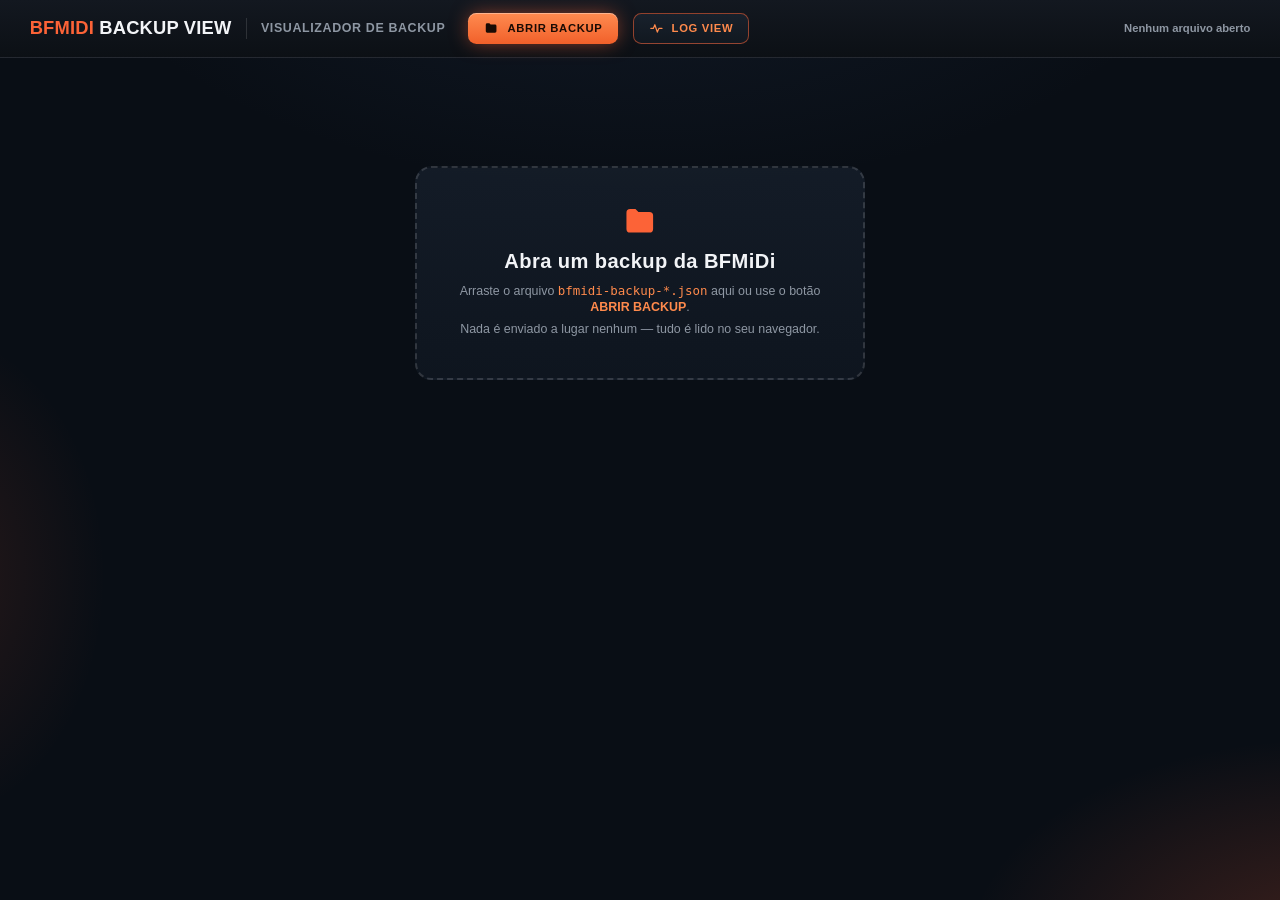
==== backup-view/index.html @ e3f67c49 "Backup View: demora normal nao conta como falha no LOG VIEW" ====
<!doctype html>
<html lang="pt-BR">
<head>
<meta charset="utf-8">
<meta name="viewport" content="width=device-width, initial-scale=1">
<title>BFMiDi · Backup View</title>
<meta name="color-scheme" content="dark">
<meta name="theme-color" content="#0C1016">
<link rel="icon" href="data:image/svg+xml,%3Csvg xmlns='http://www.w3.org/2000/svg' viewBox='0 0 32 32'%3E%3Crect width='32' height='32' rx='8' fill='%230C1016'/%3E%3Ccircle cx='16' cy='16' r='9' fill='none' stroke='%23FC6337' stroke-width='3.5'/%3E%3C/svg%3E">
<style>
  :root { color-scheme: dark;
    --bg: #090E15;
    --card-a: #1B2533; --card-b: #131B26;
    --line: rgba(255,255,255,.075); --line2: rgba(255,255,255,.13);
    --text: #F2F4F7; --soft: #C9CFD6; --muted: #8E97A3; --faint: #5F6873;
    --accent: #FC6337; --accent2: #FF8A4C; --ok: #2BD65B;
    --r: 1.1rem;
  }
  /* Poços e peças internas (mostrador, banner, campos, EXTRAS, trilho e tiles das opções, layer,
     teclas, log) no mesmo matiz azul-ardósia dos cards (≈214°), com a luminância amostrada na referência. */
  /* Tudo em rem: 16px numa janela de 1728px (a largura da imagem de referência),
     escalando junto com a janela até 11px. A composição mantém a proporção. */
  html { font-size: clamp(11px, calc(100vw / 108), 16px); }
  * { box-sizing: border-box; }
  html, body { margin: 0; }
  /* Texto pequeno com piso de 11px: max(11px, …) nos rótulos miúdos. */
  body { min-height: 100vh; color: var(--text); font-size: max(11px, .95rem); line-height: 1.35;
    font-family: -apple-system, BlinkMacSystemFont, "Segoe UI", Roboto, Helvetica, Arial, sans-serif;
    /* brilhos como na referência: canto inferior direito e borda esquerda a meia altura */
    background:
      radial-gradient(44rem 26rem at 104% 106%, rgba(252,99,55,.22), transparent 70%),
      radial-gradient(22rem 30rem at -6% 64%, rgba(252,99,55,.13), transparent 70%),
      radial-gradient(70rem 36rem at 50% -12%, rgba(64,92,140,.16), transparent 70%),
      var(--bg);
    background-attachment: fixed; }
  ::selection { background: rgba(255,255,255,.22); color: #fff; }
  button { font: inherit; color: inherit; }
  /* controles e peças do console não selecionam texto no arraste */
  .key, .opt, .chip, .layerseg, .xbtn, .tile, .ftag, .display { -webkit-user-select: none; user-select: none; }
  /* foco de teclado: anel pêssego, visível sobre o laranja e sobre o grafite */
  :where(button, summary, pre):focus-visible { outline: 2px solid #FFD2B8; outline-offset: 3px; }

  /* ── topo ── */
  /* fundo opaco (o conteúdo não aparece por trás); sombra só depois de rolar */
  .top { position: sticky; top: 0; z-index: 10; display: flex; align-items: center; gap: 1.25rem; flex-wrap: wrap;
    min-height: 4.9rem; padding: .9rem 2.5rem; border-bottom: 1px solid var(--line);
    background: linear-gradient(180deg, #131820, #0C1015); }
  .top.scrolled { box-shadow: 0 .6rem 1.2rem -.6rem rgba(0,0,0,.8); }
  .brand { display: flex; align-items: center; gap: 1.2rem; white-space: nowrap; }
  .brand .name { font-size: 1.55rem; font-weight: 600; letter-spacing: .01em; }
  .brand b { color: var(--accent); font-weight: 900; }
  .brand .sep { width: 1px; height: 1.7rem; background: var(--line2); }
  .brand .sub { font-size: 1.05rem; font-weight: 600; letter-spacing: .05em; color: var(--muted); text-transform: uppercase; }
  .filebtn { position: relative; margin-left: .7rem; display: inline-flex; align-items: center; gap: .75rem; height: 2.65rem; padding: 0 1.35rem; border-radius: .7rem; cursor: pointer;
    background: linear-gradient(180deg, #FF8B50, #F1602A); color: #1A0B04; font-size: max(11px, .95rem); font-weight: 900; letter-spacing: .06em; text-transform: uppercase;
    box-shadow: 0 0 1.6rem -.2rem rgba(252,99,55,.6), inset 0 1px 0 rgba(255,255,255,.35); }
  .filebtn svg { width: 1.2rem; height: 1.2rem; }
  .filebtn:hover { filter: brightness(1.06); }
  /* o input fica escondido só da vista: continua na ordem do Tab, e o anel vai no botão */
  .filebtn input { position: absolute; width: 1px; height: 1px; opacity: 0; overflow: hidden; clip-path: inset(50%); pointer-events: none; }
  .filebtn:has(input:focus-visible) { outline: 2px solid #FFD2B8; outline-offset: 3px; }
  .fileinfo { margin-left: auto; min-width: 0; display: flex; align-items: center; gap: 1.1rem; flex-wrap: wrap; color: var(--muted); font-size: max(11px, .95rem); font-weight: 700; }
  .fileinfo .fname { color: var(--text); font-weight: 700; letter-spacing: .04em; text-transform: uppercase; max-width: 30vw;
    overflow: hidden; text-overflow: ellipsis; white-space: nowrap; }
  /* chips do arquivo (versão, presets, truncado) andam juntos: se não cabem ao lado do nome, descem todos */
  .fileinfo .fchips { display: flex; align-items: center; gap: inherit; flex-wrap: wrap; min-width: 0; }
  /* ≥721px: quem cede é o nome do arquivo (reticências), só quando falta espaço de verdade */
  @media (min-width: 721px) {
    .brand, .filebtn { flex: none; }
    .filebtn { white-space: nowrap; }
    .fileinfo { flex: 1 1 auto; flex-wrap: nowrap; justify-content: flex-end; }
    .fileinfo .fname { max-width: none; min-width: 3rem; flex: 0 1 auto; }
    .fileinfo .chip, .fileinfo .fchips { flex: none; }
  }
  /* ≥900px: topo numa linha só. O topo é fixo: o foco de teclado não pode ficar escondido atrás dele. */
  @media (min-width: 900px) {
    html { scroll-padding-top: 5.9rem; }
    .top { flex-wrap: nowrap; }
  }
  @media (max-width: 1239px) { .brand .sep, .brand .sub { display: none; } }
  /* abaixo de 900 (onde o topo pode quebrar em 2 linhas) e em paisagem baixa: o topo rola junto (não come a altura da tela) */
  @media (max-width: 899px), (max-height: 500px) { html { scroll-padding-top: 0; } .top { position: static; } }

  /* margem lateral = a do topo (2.5rem): conteúdo colado às bordas do cabeçalho */
  main { max-width: 108rem; margin: 0 auto; padding: 1.5rem 2.5rem 1.9rem; }
  .empty { margin: 10vh auto; max-width: 38rem; text-align: center; padding: 3rem 2rem; border-radius: 1.4rem; border: 2px dashed rgba(255,255,255,.14);
    background: linear-gradient(180deg, rgba(27,37,51,.6), rgba(19,27,38,.6)); color: var(--muted); font-size: 1.05rem; cursor: pointer; transition: opacity .2s; }
  .empty:hover { border-color: rgba(252,99,55,.5); }
  .empty svg { display: block; width: 3rem; height: 3rem; color: var(--accent); margin: 0 auto .8rem; }
  .empty h2 { margin: 0 0 .6rem; color: var(--text); font-size: 1.7rem; font-weight: 900; letter-spacing: .02em; }
  .empty p { margin: .4rem 0; }
  .empty b { color: var(--accent2); }
  .empty .k { font-family: ui-monospace, SFMono-Regular, Menlo, monospace; color: var(--accent2); }
  /* arrastando um arquivo por cima da página (com ou sem backup aberto) */
  body.dragging .empty { border-color: var(--accent); background: rgba(252,99,55,.07); color: var(--text); }
  body.dragging::after { content: 'Solte para abrir o backup'; position: fixed; inset: 1rem; z-index: 50; display: grid; place-items: center;
    border: 2px dashed var(--accent); border-radius: 1.4rem; background: rgba(10,13,18,.8); font-size: 1.6rem; font-weight: 900; pointer-events: none; }

  /* chip neutro elevado (base opaca, fio claro em cima), não afundado */
  .chip { display: inline-flex; align-items: center; gap: .6rem; height: 2.65rem; padding: 0 1.2rem; border-radius: 999px; font-size: max(11px, .95rem); font-weight: 900;
    letter-spacing: .065em; text-transform: uppercase; white-space: nowrap; color: var(--text);
    background: linear-gradient(180deg, #18212C, #111820); border: 1px solid rgba(170,195,225,.2); box-shadow: inset 0 1px 0 rgba(255,255,255,.06); }
  .chip[title] { cursor: help; }
  .chip svg { width: 1.3rem; height: 1.3rem; }
  .chip .dot { width: .7rem; height: .7rem; border-radius: 50%; background: currentColor; box-shadow: 0 0 .6rem currentColor; }
  .chip.ok { color: #3BE377; border-color: rgba(43,214,91,.6); background: rgba(43,214,91,.08); box-shadow: 0 0 1rem -.35rem rgba(43,214,91,.6); }
  .chip.acc { color: var(--accent2); border-color: rgba(252,99,55,.7); background: rgba(252,99,55,.08); box-shadow: 0 0 1rem -.35rem rgba(252,99,55,.6); }
  .chip.bad { color: #FF8A8A; border-color: rgba(255,72,72,.55); background: rgba(255,72,72,.08); }
  .chip.warn { color: #FFD766; border-color: rgba(255,204,32,.5); background: rgba(255,204,32,.08); }
  /* placa fora do catálogo: o silício não é conhecido */
  .chip.unk { color: var(--muted); border-style: dashed; }

  /* superfície comum dos cards: luz no topo e à esquerda, base escura (como na referência) */
  .console, .principal, .row, details.boot, .phead, .mmap {
    background: linear-gradient(180deg, var(--card-a), var(--card-b)); border-radius: var(--r);
    border: 1px solid rgba(255,255,255,.07); border-top-color: rgba(255,255,255,.2); border-left-color: rgba(255,255,255,.12); border-bottom-color: rgba(0,0,0,.45);
    box-shadow: 0 1.4rem 2.6rem -1.6rem rgba(0,0,0,.85), inset 0 1px 0 rgba(255,255,255,.08); }

  /* ── linha de cima: console · modelo · principal ── */
  /* Os três com a altura do PRINCIPAL fechado; abrir EXTRAS aumenta só o PRINCIPAL. */
  .hero { display: grid; grid-template-columns: 29.8rem minmax(0, 1fr) 29.75rem; gap: 1.4rem; align-items: start; margin-bottom: 1.4rem; }
  .hero > .console, .hero > .model, .hero > .principal { min-height: 13.95rem; }
  .console { display: flex; align-items: center; gap: 1.05rem; padding: 1rem 1rem 1rem 1.1rem; }
  .display { position: relative; flex: none; width: 11.45rem; height: 10.1rem; border-radius: .95rem; cursor: pointer; user-select: none;
    display: flex; flex-direction: column; align-items: center; justify-content: center;
    background: radial-gradient(120% 80% at 50% 0%, #141C27 0%, #080D14 65%);
    border: 1px solid rgba(255,255,255,.07); border-bottom: 2px solid var(--accent);
    box-shadow: inset 0 .2rem .9rem rgba(0,0,0,.9), 0 .7rem 1.3rem -.7rem rgba(252,99,55,.85); }
  .display .bk { font-size: 4.4rem; font-weight: 900; line-height: .9; letter-spacing: -.015em; color: #fff; }
  .display .sub { margin-top: .2rem; font-size: 1.2rem; font-weight: 700; letter-spacing: .02em; color: #D9DEE4; }
  /* Setas de banco: faixa da altura do mostrador (alvo ≥24px). Invisíveis em repouso,
     como na referência; aparecem no hover e no foco, e sempre no toque. */
  .display .nav { position: absolute; top: 0; height: 100%; width: max(24px, 1.9rem); padding: 0; border: 0; background: transparent;
    display: flex; align-items: center; justify-content: center; color: var(--muted); cursor: pointer; opacity: 0; transition: opacity .15s; }
  .display .nav svg { width: 1.2rem; height: 1.2rem; }
  .display .nav.l { left: .2rem; } .display .nav.r { right: .2rem; }
  /* aparece sem transição (o render recria a seta e ela piscaria); o fade é só para sumir */
  .display:hover .nav, .display:focus-within .nav { opacity: .9; transition: none; }
  .display .nav:hover { color: var(--accent2); }
  .display .nav:focus-visible { opacity: 1; outline-offset: -3px; border-radius: .45rem; }
  .display .nav:disabled { visibility: hidden; }
  @media (hover: none) { .display .nav { opacity: .7; } }
  /* um banco só: mostrador inerte */
  .display.single { cursor: default; }
  .keys { display: grid; grid-template-columns: repeat(3, 4.5rem); grid-auto-rows: 4.4rem; gap: .875rem .9rem; }
  .keys.k2 { grid-template-columns: repeat(2, 4.5rem); margin-inline: auto; }
  .key { border-radius: .85rem; border: 1px solid rgba(255,255,255,.075); background: linear-gradient(180deg, #212B38, #161E29); color: #E9EDF2;
    font-size: 2.35rem; font-weight: 800; cursor: pointer; transition: transform .12s;
    box-shadow: 0 .35rem .8rem -.2rem rgba(0,0,0,.6), inset 0 1px 0 rgba(255,255,255,.05); }
  .key:hover:not(:disabled):not(.on) { border-color: rgba(252,99,55,.75); }
  .key.on { color: #fff; border-color: rgba(255,178,130,.55); background: linear-gradient(180deg, #F26C33, #D24E1A);
    box-shadow: 0 0 1.7rem -.1rem rgba(252,99,55,.6), inset 0 1px 0 rgba(255,255,255,.35); }
  /* tracejado = slot fora do backup; hachurado = preset desativado */
  .key:disabled { cursor: not-allowed; background: transparent; border: 1px dashed rgba(255,255,255,.14); color: var(--faint); box-shadow: none; }
  .key.off:not(.on) { color: #7C8591; background: repeating-linear-gradient(135deg, #1A222D 0 .3rem, #141A23 .3rem .6rem); }
  .key:active:not(:disabled) { transform: translateY(1px) scale(.97); }

  .model { position: relative; overflow: hidden; container-type: inline-size; min-width: 0; border-radius: var(--r);
    display: flex; flex-direction: column; justify-content: center; padding: 1.8rem 2.6rem;
    /* O MODELO não segue a luz 'topo claro, base escura' dos outros cards: como na referência, a moldura
       é um fio laranja inteiro, mais aceso nos cantos superior esquerdo e inferior direito. Os fundos vão
       no padding-box; as três últimas camadas (border-box) só aparecem na borda. */
    background: radial-gradient(55% 95% at 90% 18%, rgba(252,99,55,.24), transparent 70%) padding-box,
      radial-gradient(40% 70% at 100% 100%, rgba(252,99,55,.16), transparent 70%) padding-box, linear-gradient(180deg, #1B1F27, #11141A) padding-box,
      radial-gradient(38% 80% at 0% 0%, #FFB27A, rgba(252,99,55,0) 100%) border-box,
      radial-gradient(42% 90% at 100% 100%, #FFC48A, rgba(252,99,55,0) 100%) border-box,
      linear-gradient(rgba(252,99,55,.55), rgba(252,99,55,.55)) border-box;
    border: 1px solid transparent;
    box-shadow: 0 0 0 1px rgba(252,99,55,.08), 0 0 2.2rem -.5rem rgba(252,99,55,.36),
      inset 0 0 2.2rem rgba(252,99,55,.07), 0 1.4rem 2.6rem -1.6rem rgba(0,0,0,.85); }
  .model > :not(.dev) { position: relative; z-index: 1; }
  .model small { font-size: 1.05rem; font-weight: 900; letter-spacing: .3em; color: var(--accent); }
  /* O nome da placa encolhe pelo número de letras (--len) até caber inteiro;
     com até 15 letras fica no tamanho de sempre. */
  .model .name { margin: .55rem 0 1.15rem; font-size: clamp(1.6rem, min(9.6cqw, calc(100cqw / (var(--len, 14) * .66))), 3.9rem); font-weight: 900; line-height: 1.05;
    letter-spacing: .005em; white-space: nowrap; max-width: 100%; overflow: hidden; text-overflow: ellipsis;
    text-shadow: 0 .2rem 1.2rem rgba(0,0,0,.6); }
  .model .tags { display: flex; gap: 1.1rem; flex-wrap: wrap; }
  .model .tags .chip { font-size: 1.05rem; padding: 0 1.3rem; }
  /* chips coloridos com base opaca: o desenho do pedal não aparece por baixo */
  .model .tags .chip.acc { background: linear-gradient(rgba(252,99,55,.1), rgba(252,99,55,.1)), #141A23; }
  .model .tags .chip.bad { background: linear-gradient(rgba(255,72,72,.1), rgba(255,72,72,.1)), #141A23; }
  /* ilustração dimensionada pela altura e centrada no card (não vaza em nenhuma largura) */
  .model .dev { position: absolute; z-index: 0; right: -4rem; top: 50%; width: auto; height: 14.5rem; transform: translateY(-50%); pointer-events: none;
    -webkit-mask-image: linear-gradient(100deg, transparent 16%, #000 44%); mask-image: linear-gradient(100deg, transparent 16%, #000 44%); }
  .model .dev text { font-family: inherit; }
  /* 15 letras (BFMIDI-S3 MICRO / NANO+): o desenho só recua um pouco, para o nome não encostar no 'BFMIDI' dele */
  .model.mid .dev { opacity: .55; right: -5.4rem; top: 54%; }
  /* mais de 15 (placa fora do catálogo): quase some */
  .model.long .dev { opacity: .22; }
  @container (max-width: 30rem) { .model .dev, .model.mid .dev { opacity: .35; } }

  /* ── card PRINCIPAL (o header do preset: PC, canal e extras), no visual do editor ── */
  .principal { container-type: inline-size; min-width: 0; padding: .8rem 1.25rem 1rem; }
  .pbanner { position: relative; height: 3.15rem; border-radius: .9rem; display: flex; align-items: center; justify-content: center;
    background: linear-gradient(180deg, #0A1119, #0E151F); border: 1px solid rgba(255,255,255,.08); box-shadow: inset 0 .25rem .7rem rgba(0,0,0,.9);
    font-size: 2rem; font-weight: 900; letter-spacing: .03em; }
  /* fio sob o banner, como na referência */
  .pbanner::after { content: ''; position: absolute; left: .4rem; right: .4rem; bottom: -.55rem; height: 1px; background: rgba(255,255,255,.07); }
  .pfields { display: grid; gap: .7rem; margin-top: 1.05rem; }
  .fld { display: flex; height: 3.5rem; min-width: 0; border-radius: .8rem; overflow: hidden;
    background: linear-gradient(180deg, #15202B, #0F1721); border: 1px solid rgba(255,255,255,.08); }
  .fld .ftag { width: 5.5rem; flex: none; display: flex; flex-direction: column; align-items: center; justify-content: center; gap: .2rem;
    color: #fff; font-size: max(11px, .85rem); font-weight: 900; letter-spacing: .05em; }
  .fld .ftag svg { width: 1.4rem; height: 1.4rem; }
  /* contraste AA: azul um pouco mais fechado no PC; no CANAL o laranja fica e o rótulo escurece */
  .fld.pc .ftag { background: linear-gradient(180deg, #2F7BF5, #1B5CE3); }
  .fld.ch .ftag { background: linear-gradient(180deg, #FF8C50, #EF5E27); color: #1A0B04; }
  .fld.ch { height: 3.6rem; border-color: rgba(252,99,55,.75); box-shadow: 0 0 1.1rem -.35rem rgba(252,99,55,.55); }
  .fld .fval { flex: 1; min-width: 0; display: flex; align-items: center; gap: .95rem; padding: 0 1rem 0 1.25rem; font-size: 1.9rem; font-weight: 800; }
  .fld .fval small { font-size: max(11px, .95rem); font-weight: 700; letter-spacing: .03em; color: #D5DAE0; text-transform: uppercase;
    overflow: hidden; text-overflow: ellipsis; white-space: nowrap; }
  .fld .chev { margin-left: auto; flex: none; color: var(--muted); }
  .fld .chev svg { width: 1.2rem; height: 1.2rem; }
  /* divisor antes do '>' só no PC (na referência o CANAL não tem) */
  .fld.pc .chev { padding-left: .9rem; border-left: 1px solid rgba(255,255,255,.016); align-self: stretch; display: flex; align-items: center; }
  .fld.ch .fval { color: #FF7C47; font-size: 2rem; font-weight: 600; }
  .fld.off .fval { color: var(--muted); }
  .chrow { display: flex; gap: .8rem; min-width: 0; }
  .chrow .fld { flex: 1; }
  .xbtn { position: relative; flex: none; width: 7.3rem; height: 3.6rem; border-radius: .8rem; cursor: pointer; border: 1px solid rgba(255,255,255,.1);
    background: linear-gradient(180deg, #1E2835, #161E29); color: #E6EAEE; display: flex; flex-direction: column; align-items: center; justify-content: center;
    gap: .25rem; font-size: max(11px, .82rem); font-weight: 900; letter-spacing: .08em; box-shadow: inset 0 1px 0 rgba(255,255,255,.05); }
  .xbtn svg { width: 1.35rem; height: 1.35rem; }
  .xbtn:hover:not(:disabled) { border-color: rgba(252,99,55,.6); }
  .xbtn:active:not(:disabled) { transform: translateY(1px) scale(.97); }
  /* sem envios extras (o caso mais comum): o repouso da referência, claro, só sem contador e sem
     reação a hover/toque; o inativo se distingue de leve pelo ícone e rótulo em --soft */
  .xbtn:disabled { cursor: default; color: var(--soft); }
  .xbtn.on { color: var(--accent2); border-color: rgba(252,99,55,.7); }
  .xbtn .cnt { position: absolute; top: -.45rem; right: -.45rem; min-width: max(18px, 1.4rem); height: max(18px, 1.4rem); padding: 0 .35rem; border-radius: .7rem; background: var(--accent);
    color: #1b0c05; font-size: max(11px, .8rem); font-weight: 900; display: flex; align-items: center; justify-content: center; letter-spacing: 0; }
  .xlist { margin-top: .8rem; display: grid; gap: .45rem; }
  .xlist[hidden] { display: none; }
  .xlist .xi { display: flex; align-items: center; gap: .6rem; padding: .55rem .8rem; border-radius: .7rem; background: #0F151E; border: 1px solid var(--line);
    font-weight: 800; font-size: 1rem; text-transform: uppercase; min-width: 0; }
  .xlist .xi .nm { overflow: hidden; text-overflow: ellipsis; white-space: nowrap; min-width: 0; }
  .xlist .xi .v { flex: none; white-space: nowrap; }
  .xlist .xi .k { flex: none; font-size: max(11px, .75rem); padding: .15rem .45rem; border-radius: .35rem; color: #fff; }
  .xlist .xi .k.pc { background: #1B5CE3; } .xlist .xi .k.cc { background: #3a3f46; }
  .xlist .xi .c { margin-left: auto; flex: none; color: var(--muted); font-size: max(11px, .85rem); }
  /* Largo (card ocupando a linha toda): PC e CANAL lado a lado. */
  @container (min-width: 44rem) { .pfields { grid-template-columns: 1fr 1.3fr; } }
  /* CANAL + aparelho do modo amigável. No card estreito (3ª coluna, celular) o aparelho fica
     embaixo do número, com a largura toda do campo; no card largo, ao lado. Nome que não
     cabe corta com reticência (o nome inteiro está no title do campo e na faixa MODO AMIGÁVEL). */
  .fld.ch .fval .chv { flex: 0 1 auto; min-width: 0; display: flex; flex-direction: column; justify-content: center; line-height: 1.05; }
  .fld.ch .fval .chv .chn { white-space: nowrap; }
  .fld.ch .fval .chv small { margin-top: .2rem; line-height: 1.1; }
  .fld.ch .fval small.nodev { color: var(--muted); }
  @container (min-width: 44rem) {
    .fld.ch .fval .chv { flex-direction: row; align-items: center; gap: .95rem; }
    .fld.ch .fval .chv .chn { flex: none; }
    .fld.ch .fval .chv small { margin-top: 0; }
  }

  /* ── faixa MODO AMIGÁVEL (aparelho de cada canal; config global do backup) ── */
  /* bloco próprio (não fica na linha do cabeçalho do preset), da largura do conteúdo */
  .mmap { display: flex; align-items: center; gap: .8rem 1.3rem; flex-wrap: wrap; width: fit-content; max-width: 100%;
    padding: .6rem 1.1rem .6rem 1.3rem; margin-bottom: 1.1rem; background: linear-gradient(180deg, #152029, #0F161E); }
  .mmap .lbl { font-size: max(11px, 1rem); font-weight: 900; letter-spacing: .3em; color: var(--accent); white-space: nowrap; }
  .mmap .chips { display: flex; align-items: center; gap: .7rem; flex-wrap: wrap; min-width: 0; }
  .mmap .chip { max-width: 100%; height: 2.5rem; padding: 0 1.15rem; }
  .mmap .chip b { flex: none; color: var(--muted); font-weight: 900; }
  .mmap .chip.acc b { color: inherit; opacity: .8; }
  .mmap .chip .nm { min-width: 0; overflow: hidden; text-overflow: ellipsis; }

  /* ── cabeçalho do preset ── */
  .phead { display: inline-flex; align-items: center; gap: 1.6rem; flex-wrap: wrap; padding: .6rem 1.1rem .6rem 1.3rem; margin-bottom: .9rem;
    background: linear-gradient(180deg, #152029, #0F161E); }
  .phead .tag { display: flex; align-items: center; justify-content: center; height: 3.25rem; min-width: 5.05rem; padding: 0 .9rem; border-radius: .8rem;
    font-size: 2rem; font-weight: 900; color: var(--accent2);
    background: linear-gradient(180deg, rgba(252,99,55,.30), rgba(252,99,55,.14)); border: 1px solid rgba(252,99,55,.65); box-shadow: 0 0 1.1rem -.35rem rgba(252,99,55,.6); }
  .phead .big { font-size: 2.45rem; font-weight: 900; line-height: 1; letter-spacing: .005em; }
  /* '(sem nome)' no tom azulado da referência; slot fora do backup, atenuado */
  .phead .big.none { color: #C9D3E6; font-weight: 800; }
  .phead .big.missing { color: var(--muted); font-size: 1.6rem; font-weight: 700; }
  /* chips e seletor de layer quebram juntos */
  .phead .pmeta { display: flex; align-items: center; gap: 1.6rem; flex-wrap: wrap; }
  .phead .chip { height: 2.75rem; padding: 0 1.35rem; font-size: 1rem; }
  /* DUAL LAYER é status (contorno + ícone), não se confunde com o botão selecionado */
  .phead .chip.acc { padding: 0 1.65rem; background: transparent; box-shadow: none; border-color: rgba(252,99,55,.5); }
  .phead .chip.acc svg { width: 1.2rem; height: 1.2rem; }
  .nopreset { padding: 2rem; border: 1px dashed var(--line2); border-radius: var(--r); color: var(--muted); text-align: center; }
  .layerseg { display: inline-flex; gap: .3rem; padding: .2rem; border-radius: .95rem; background: rgba(10,17,26,.8); border: 1px solid var(--line); }
  .layerseg button { height: 2.75rem; padding: 0 1.65rem; border-radius: .75rem; border: 1px solid transparent; background: transparent; cursor: pointer;
    color: #AEB5BE; font-size: 1.1rem; font-weight: 900; letter-spacing: .05em; }
  .layerseg button:not(.on):hover { color: var(--text); }
  .layerseg button:active { transform: translateY(1px) scale(.97); }
  .layerseg button.on { color: var(--accent2); border-color: rgba(252,99,55,.7); background: linear-gradient(180deg, rgba(252,99,55,.34), rgba(252,99,55,.16));
    box-shadow: 0 0 1.1rem -.35rem rgba(252,99,55,.65); }

  /* ── lista dos SWs (2 colunas: 1-2-3 | 4-5-6; 1 coluna só a partir de 1239) ── */
  /* linhas da grade com a mesma altura (a da mais alta), como na referência */
  .swlist { display: grid; grid-template-columns: 1fr 1fr; grid-template-rows: repeat(var(--rows, 3), 1fr); grid-auto-flow: column; gap: .8rem 1.7rem; }
  .row { display: grid; grid-template-columns: 2.6rem .32rem 3.75rem minmax(0, 1fr) auto; align-items: center; column-gap: 1.3rem;
    min-height: 6.95rem; padding: .85rem 1.3rem .85rem 1.45rem; }
  /* número com o topo na linha do título do modo (o transform não mexe na grade) */
  .row .n { font-size: 3.65rem; font-weight: 900; line-height: 1; text-align: center; letter-spacing: -.02em; transform: translateY(-.45rem); }
  /* barra e tile sobem junto com o número: os três ficam centrados entre si */
  .row .bar, .row > .tile { transform: translateY(-.3rem); }
  .row .bar { width: .32rem; height: 3.5rem; border-radius: .2rem; background: var(--c, #3a3e44);
    box-shadow: 0 0 .8rem var(--c, transparent), 0 0 .25rem var(--c, transparent); }
  .row .txt { min-width: 0; display: flex; flex-direction: column; gap: .75rem; }
  /* A célula do modo é container: nome longo (MOMENTARY, TAP TEMPO) encolhe até caber. */
  .row .mode { min-width: 0; container-type: inline-size; }
  .row .mode span { display: block; font-size: clamp(1.1rem, calc(100cqw / (var(--len, 6) * .8)), 2.15rem); font-weight: 900; line-height: .95;
    letter-spacing: .01em; text-transform: uppercase; overflow: hidden; text-overflow: ellipsis; white-space: nowrap; }
  /* Linha MIDI: até 2 linhas antes da reticência. O '+N' vai no fluxo do texto, colado ao fim da
     mensagem; se ela não cabe nas 2 linhas, fitMidi corta o texto e põe '…' + '+N' logo depois
     do último caractere visível (.cut), em vez de deixar o '+N' na borda da coluna. */
  .row .midi { display: flex; min-width: 0; font-size: 1.2rem; font-weight: 700; letter-spacing: .01em; line-height: 1.15;
    text-transform: uppercase; color: #E9EDF2; }
  .row .midi .mt { min-width: 0; overflow: hidden; display: -webkit-box; -webkit-box-orient: vertical; -webkit-line-clamp: 2; }
  .row .midi .more { margin-left: .35rem; font-size: max(11px, .85rem); color: var(--accent2); letter-spacing: .04em; cursor: help; white-space: nowrap; }
  .row .midi .ch { color: var(--muted); }
  .row .midi.none { color: var(--muted); font-size: 1rem; letter-spacing: .08em; }
  /* raio do trilho concêntrico ao dos tiles (.7rem + .5rem de padding) */
  .opts { display: flex; gap: .6rem; padding: .5rem; border-radius: 1.2rem; background: linear-gradient(180deg, #10171F, #0B1119);
    border: 1px solid rgba(255,255,255,.05); box-shadow: inset 0 .2rem .6rem rgba(0,0,0,.7); }
  /* tiles de largura igual, com piso para o rótulo de 11px caber (DISPARA) */
  .opt { position: relative; width: max(4.15rem, 61px); height: 3.9rem; padding: 0 2px; border-radius: .7rem; display: flex; flex-direction: column; align-items: center; justify-content: center; gap: .38rem;
    background: linear-gradient(180deg, #18212D, #121924); border: 1px solid rgba(255,255,255,.07); color: #E9EDF2; box-shadow: inset 0 1px 0 rgba(255,255,255,.04); }
  /* visible: o brilho do anel do LED se desfaz redondo, sem caixa quadrada */
  .opt svg { width: 1.6rem; height: 1.6rem; overflow: visible; }
  .opt i { font-style: normal; font-size: max(11px, .68rem); font-weight: 800; letter-spacing: .04em; line-height: 1; color: var(--soft); text-transform: uppercase;
    white-space: nowrap; text-align: center; }
  .opt.on { color: var(--accent2); border-color: rgba(252,99,55,.8); background: linear-gradient(180deg, rgba(252,99,55,.26), rgba(252,99,55,.12));
    box-shadow: 0 0 1.1rem -.3rem rgba(252,99,55,.6), inset 0 1px 0 rgba(255,200,170,.15); }
  .opt.on i { color: var(--accent2); }
  /* abaixo de ~1680px o tile fica com 61–64px: o rótulo aperta o espaçamento para não encostar na borda
     (a 1728, a largura da referência, o tile tem 66px e o espaçamento continua .04em) */
  @media (max-width: 1679px) { .opt i { letter-spacing: 0; } }
  /* só para leitor de tela (estado da opção e cor do LED) */
  .sr { position: absolute; width: 1px; height: 1px; overflow: hidden; clip-path: inset(50%); white-space: nowrap; }

  /* tile do SW (porte simplificado do icon_tile_render) */
  .tile { position: relative; border-radius: 18%; display: flex; flex-direction: column; align-items: center; justify-content: center;
    overflow: hidden; gap: 4%; width: var(--s, 3.75rem); height: var(--s, 3.75rem); flex: none; border: .16rem solid transparent; }
  .tile.circle { border-radius: 50%; }
  .tile.octagon { clip-path: polygon(30% 0, 70% 0, 100% 30%, 100% 70%, 70% 100%, 30% 100%, 0 70%, 0 30%); }
  .tile .ico { width: 62%; height: 62%; -webkit-mask: var(--m) center / contain no-repeat; mask: var(--m) center / contain no-repeat; }
  .tile img.ico { -webkit-mask: none; mask: none; object-fit: contain; }
  .tile .sg { font-size: calc(var(--s, 3.75rem) * .15 * var(--k, 1)); font-weight: 800; letter-spacing: .03em; line-height: 1; max-width: 92%; overflow: hidden;
    text-overflow: ellipsis; white-space: nowrap; }
  /* modo TEXTO: a sigla encolhe (--kb) até caber no tile */
  .tile .sg.big { font-size: calc(var(--s, 3.75rem) * .26 * var(--kb, 1)); text-overflow: clip; }
  .tile .miss { font-size: 1.2rem; color: #777; }
  .tile.bare { border-color: #8C939C; background: #0F1318 !important; }

  /* ── log de boot (barra de largura total) ── */
  details.boot { margin-top: 1.1rem; background: radial-gradient(18rem 5rem at 0% 50%, rgba(252,99,55,.10), transparent 70%), linear-gradient(180deg, #16202B, #101820); }
  /* seta na altura da 1ª linha; rótulo e chips quebram juntos (.sb), os chips alinhados ao rótulo */
  details.boot summary { cursor: pointer; list-style: none; display: flex; align-items: flex-start; gap: 1.9rem; min-height: 4.05rem;
    padding: .7rem 2.25rem; font-size: 1rem; font-weight: 800; letter-spacing: .2em; color: #AAB2BC; text-transform: uppercase; }
  details.boot summary .sb { display: flex; align-items: center; flex-wrap: wrap; gap: .8rem 1.9rem; min-width: 0; }
  details.boot summary .lbl { display: flex; align-items: center; min-height: 2.65rem; }
  details.boot summary:hover { color: var(--text); }
  details.boot summary:focus-visible { outline-offset: -4px; border-radius: var(--r); }
  details.boot summary::-webkit-details-marker { display: none; }
  details.boot summary::before { content: ''; flex: none; width: .62rem; height: .62rem; margin: calc((2.65rem - .82rem) / 2) .1rem 0 0; border-top: .2rem solid var(--accent);
    border-right: .2rem solid var(--accent); transform: rotate(45deg); transition: transform .15s; filter: drop-shadow(0 0 .3rem rgba(252,99,55,.7)); }
  details.boot[open] summary::before { transform: rotate(135deg); }
  details.boot summary .chips { display: flex; gap: .8rem 1.2rem; flex-wrap: wrap; }
  details.boot pre { margin: 0 1.2rem 1.2rem; background: #0A0F16; border: 1px solid var(--line2); border-radius: .8rem; padding: 1rem; font-size: max(11px, .85rem);
    overflow: auto; max-height: 30rem; color: #C9CED3; scrollbar-width: thin; scrollbar-color: rgba(255,255,255,.18) transparent; }
  details.boot pre::-webkit-scrollbar { width: 10px; height: 10px; }
  details.boot pre::-webkit-scrollbar-thumb { background: rgba(255,255,255,.16); border-radius: 10px; border: 3px solid #0A0F16; }
  details.boot pre::-webkit-scrollbar-track, details.boot pre::-webkit-scrollbar-corner { background: transparent; }
  /* linha do motivo do reset realçada dentro do log (vermelha se for falha) */
  mark.rs { background: rgba(43,214,91,.12); color: inherit; }
  mark.rs.bad { background: rgba(255,72,72,.2); color: #FFC2C2; }
  details.boot .note { padding: 0 2.25rem 1.2rem; color: var(--muted); font-size: max(11px, .95rem); }

  /* 1240–1299 (notebook de 1280): ainda 2 colunas. O piso de 61px das opções pesa mais quando o rem
     encolhe, então os vãos da linha e o entre colunas cedem aos poucos (contínuo, 0 em 1300) e o
     texto MIDI fica com pelo menos a largura que tem em 1300. */
  @media (min-width: 1240px) and (max-width: 1299px) {
    .swlist { column-gap: clamp(1.2rem, calc(1.7rem - (1300px - 100vw) * .08), 1.7rem); }
    .row { column-gap: clamp(1rem, calc(1.3rem - (1300px - 100vw) * .05), 1.3rem); }
  }
  /* ≤1239 (onde o hero também passa para 2 linhas): lista em 1 coluna, linhas na altura natural (sem igualar) */
  @media (max-width: 1239px) {
    .swlist { grid-template-columns: 1fr; grid-template-rows: none; grid-auto-flow: row; }
    .hero { grid-template-columns: auto minmax(0, 1fr); }
    .hero > .principal { grid-column: 1 / -1; min-height: 0; }
    .hero > .console, .hero > .model { align-self: stretch; min-height: 0; }
  }
  @media (max-width: 720px) {
    html { font-size: 11px; }
    .top { padding: .8rem 1.1rem; gap: .8rem; }
    .filebtn { margin-left: 0; }
    .fileinfo { margin-left: 0; width: 100%; }
    .fileinfo .fname { max-width: none; flex: 1 1 auto; min-width: 0; }
    main { padding: 1.1rem 1.1rem 2rem; }
    .hero { grid-template-columns: 1fr; }
    .console { justify-self: stretch; justify-content: center; }
    .keys.k2 { margin-inline: 0; }
    .phead { display: flex; gap: 1rem; }
    /* O nome não estica (os chips vêm logo depois dele, como acima de 720) e nunca passa da linha
       da tag: nome longo quebra ao lado dela. Os chips só descem quando não cabem ao lado. */
    .phead .big { font-size: 2rem; flex: 0 1 auto; min-width: 0; max-width: calc(100% - 6.05rem); }
    .phead .pmeta { gap: .8rem; }
    .row { grid-template-columns: 2.4rem .32rem 3.75rem minmax(0, 1fr) auto; padding: 1rem 1.1rem 1.1rem; }
    .row .n { font-size: 3.4rem; }
    .row .midi { font-size: 1.3rem; }
    /* resumo do log mais justo: RESET + N LINHAS cabem juntos numa linha a 360; o que desce
       continua alinhado ao rótulo (a seta fica fora de .sb) */
    details.boot summary { padding: .7rem 1.2rem; gap: 1.1rem; }
    details.boot summary .sb { gap: .7rem 1rem; }
    details.boot summary .chips { gap: .7rem .8rem; }
    details.boot .note { padding: 0 1.2rem 1.2rem; }
    details.boot pre { white-space: pre-wrap; overflow-wrap: anywhere; margin: 0 .6rem .8rem; }
  }
  /* celular estreito (360): marca e ABRIR BACKUP numa linha só */
  @media (max-width: 380px) {
    .top { gap: .6rem; }
    .brand .name { font-size: 1.4rem; }
    .filebtn { padding: 0 1rem; gap: .5rem; letter-spacing: .03em; }
    /* os três chips do arquivo (V3 · PRESETS · TRUNCADO) cabem numa linha até 320 */
    .fileinfo { gap: .8rem; }
  }
  /* abaixo de 360 (320–359): console mais justo, teclas de 44px, sem rolagem lateral */
  @media (max-width: 359px) {
    .console { gap: .6rem; padding: .8rem; }
    .keys { grid-template-columns: repeat(3, 4rem); grid-auto-rows: 4rem; gap: .6rem; }
    .keys.k2 { grid-template-columns: repeat(2, 4rem); }
    .model { padding-inline: 1.6rem; }
    .model .name { font-size: clamp(1.4rem, min(9.6cqw, calc(100cqw / (var(--len, 14) * .66))), 3.9rem); }
  }
  /* só abaixo de 600px as opções descem para baixo do texto */
  @media (max-width: 600px) {
    .row { grid-template-columns: 2.4rem .32rem 3.75rem minmax(0, 1fr); grid-template-areas: "n b t x" "o o o o"; row-gap: .9rem; }
    .row .n { grid-area: n; } .row .bar { grid-area: b; } .row .tile { grid-area: t; } .row .txt { grid-area: x; }
    .row .opts { grid-area: o; justify-self: start; }
    .row.noopts { grid-template-areas: "n b t x"; row-gap: 0; }
  }
  /* ponteiro grosso (toque): alvos de 44px */
  @media (pointer: coarse) {
    .filebtn, .layerseg button { min-height: 44px; }
    .layerseg button { padding: 0 1.4rem; }
  }
  /* alto contraste (forced-colors): os estados deixam de depender só da cor */
  @media (forced-colors: active) {
    .key.on, .layerseg button.on, .opt.on, .xbtn.on, .mmap .chip.acc { outline: 2px solid Highlight; outline-offset: -3px; }
    .key.off:not(.on) { color: GrayText; }
    .model { border-color: CanvasText; }
    mark.rs, mark.rs.bad { background: Mark; color: MarkText; }
  }
  @media (prefers-reduced-motion: reduce) {
    *, *::before, *::after { transition-duration: .01ms !important; animation-duration: .01ms !important; animation-iteration-count: 1 !important; }
  }
  /* ── LOG VIEW (telemetria da blackbox) ── */
  .lvbtn { display: inline-flex; align-items: center; gap: .65rem; height: 2.65rem; padding: 0 1.25rem; border-radius: .7rem; cursor: pointer; flex: none;
    background: linear-gradient(180deg, #18212C, #111820); border: 1px solid rgba(252,99,55,.55); color: var(--accent2);
    font-size: max(11px, .95rem); font-weight: 900; letter-spacing: .06em; text-transform: uppercase; white-space: nowrap; }
  .lvbtn svg { width: 1.25rem; height: 1.25rem; }
  .lvbtn:hover { background: rgba(252,99,55,.12); }
  .lvbtn[aria-pressed="true"] { background: linear-gradient(180deg, #FF8B50, #F1602A); color: #1A0B04; border-color: transparent;
    box-shadow: 0 0 1.6rem -.2rem rgba(252,99,55,.6), inset 0 1px 0 rgba(255,255,255,.35); }
  .lv { display: grid; gap: 1.2rem; }
  .lv h2 { margin: 0; font-size: max(13px, 1.15rem); font-weight: 900; letter-spacing: .08em; text-transform: uppercase; }
  .lv-card { background: linear-gradient(180deg, var(--card-a), var(--card-b)); border-radius: var(--r); padding: 1.3rem 1.5rem; min-width: 0;
    border: 1px solid rgba(255,255,255,.07); border-top-color: rgba(255,255,255,.2); border-left-color: rgba(255,255,255,.12); border-bottom-color: rgba(0,0,0,.45);
    box-shadow: 0 1.4rem 2.6rem -1.6rem rgba(0,0,0,.85), inset 0 1px 0 rgba(255,255,255,.08); }
  .lv-card > h2 + * { margin-top: .5rem; }
  .lv-note { margin: .35rem 0 .7rem; color: var(--muted); font-size: max(11px, .92rem); }
  .lv-head { display: flex; align-items: center; gap: .8rem 1.4rem; flex-wrap: wrap; }
  .lv-back { justify-self: start; background: none; border: 0; color: var(--accent2); font-weight: 800; cursor: pointer; padding: .3rem 0; font-size: max(12px, .95rem); }
  .lv-back:hover { text-decoration: underline; }
  .lv-none p { color: var(--soft); max-width: 60rem; }
  .lv-diag { border-left: .35rem solid var(--sev); }
  .lv-diag ul { list-style: none; margin: .8rem 0 0; padding: 0; display: grid; gap: .9rem; }
  .lv-diag li { display: grid; grid-template-columns: 9.5rem minmax(0, 1fr); gap: .4rem 1.1rem; align-items: start; padding-top: .9rem; border-top: 1px solid var(--line); }
  .lv-diag li:first-child { border-top: 0; padding-top: 0; }
  .lv-diag b { font-size: max(13px, 1.05rem); }
  .lv-diag p { margin: .3rem 0 0; color: var(--soft); }
  .lv-diag .fix { color: var(--text); }
  .lv-diag .fix span { color: var(--accent2); font-weight: 800; }
  .lv-sev { display: inline-flex; align-items: center; gap: .45rem; height: 2rem; padding: 0 .8rem; border-radius: 999px; white-space: nowrap; justify-self: start;
    font-size: max(11px, .82rem); font-weight: 900; letter-spacing: .07em; color: var(--sev); border: 1px solid var(--sev); background: color-mix(in srgb, var(--sev) 12%, transparent); }
  .lv-sev svg { width: 1.05rem; height: 1.05rem; }
  .lv-kpis { display: grid; grid-template-columns: repeat(4, minmax(0, 1fr)); gap: 1rem; }
  .lv-kpi { --sev: transparent; position: relative; display: grid; gap: .25rem; padding: 1rem 1.2rem; border-radius: var(--r); background: linear-gradient(180deg, #172130, #111922);
    border: 1px solid rgba(255,255,255,.08); box-shadow: inset .3rem 0 0 var(--sev); min-width: 0; }
  .lv-kpi .k { font-size: max(11px, .78rem); font-weight: 900; letter-spacing: .14em; color: var(--muted); }
  .lv-kpi b { font-size: max(18px, 1.7rem); font-weight: 800; font-variant-numeric: tabular-nums; overflow: hidden; text-overflow: ellipsis; white-space: nowrap; }
  .lv-kpi .s { color: var(--muted); font-size: max(11px, .86rem); overflow-wrap: anywhere; }
  .lv-boots { display: flex; gap: .5rem; flex-wrap: wrap; }
  .lv-boots .chip { height: 2.2rem; cursor: pointer; }
  .lv-chart { width: 100%; min-height: 2rem; overflow: hidden; }
  .lv-chart svg { display: block; font-family: inherit; }
  .lv-empty { margin: 1rem 0; color: var(--faint); font-size: max(11px, .92rem); }
  .lv-legend { display: flex; flex-wrap: wrap; gap: .5rem 1.3rem; margin-top: .6rem; color: var(--soft); font-size: max(11px, .88rem); }
  .lv-legend span { display: inline-flex; align-items: center; gap: .45rem; }
  .lv-legend i { width: .8rem; height: .8rem; border-radius: 50%; background: var(--c); flex: none; }
  .lv-legend i.bar { width: 1.4rem; height: .7rem; border-radius: 3px; background: linear-gradient(90deg, #ec835a, #d03b3b); }
  .lv-legend.sm { margin-top: .3rem; font-size: max(11px, .8rem); }
  .lv-grid { display: grid; grid-template-columns: repeat(3, minmax(0, 1fr)); gap: 1.2rem 1.6rem; margin-top: .6rem; }
  .lv-grid figure { margin: 0; min-width: 0; }
  .lv-grid figcaption { color: var(--soft); font-weight: 700; font-size: max(11px, .88rem); margin-bottom: .4rem; }
  .lv-grid2 { display: grid; grid-template-columns: repeat(2, minmax(0, 1fr)); gap: 1.2rem; }
  .lv-stack { display: flex; gap: 2px; height: .9rem; border-radius: 4px; overflow: hidden; margin: .7rem 0 .5rem; }
  .lv-stack.big { height: 1.6rem; }
  .lv-stack i { background: var(--c); min-width: 3px; }
  .lv-ep { padding: .9rem 0; border-top: 1px solid var(--line); }
  .lv-ep:first-of-type { border-top: 0; }
  .lv-ep .h { display: flex; align-items: center; flex-wrap: wrap; gap: .4rem 1.1rem; }
  .lv-ep .h span:not(.lv-sev) { color: var(--soft); }
  .lv-ep .d { color: var(--muted); font-size: max(11px, .9rem); }
  .lv-mem { list-style: none; margin: .4rem 0 .9rem; padding: 0; display: grid; gap: .55rem; color: var(--muted); font-size: max(11px, .92rem); }
  .lv-mem li { padding-left: .9rem; border-left: 3px solid #d55181; }
  .lv-mem b { color: var(--soft); }
  .lv-card h3 { margin: 1rem 0 .3rem; font-size: max(11px, .8rem); font-weight: 900; letter-spacing: .12em; color: var(--muted); text-transform: uppercase; }
  .lv-ep .d b { color: var(--soft); }
  .lv-stalls { margin: .6rem 0 0; padding: 0; list-style: none; display: grid; gap: .6rem; color: var(--soft); }
  .lv .scroll { overflow-x: auto; }
  .lv table { width: 100%; border-collapse: collapse; font-size: max(11px, .9rem); }
  .lv th { text-align: left; color: var(--muted); font-weight: 800; letter-spacing: .05em; padding: .45rem .6rem; border-bottom: 1px solid var(--line2); white-space: nowrap; }
  .lv td { padding: .5rem .6rem; border-bottom: 1px solid var(--line); vertical-align: top; color: var(--soft); }
  .lv td.t { font-variant-numeric: tabular-nums; white-space: nowrap; color: var(--muted); }
  .lv td.tx { color: var(--text); min-width: 18rem; }
  .lv-ev .lane { display: inline-flex; align-items: center; gap: .4rem; font-weight: 800; font-size: max(11px, .8rem); letter-spacing: .06em; color: var(--soft); white-space: nowrap; }
  .lv-ev .lane::before { content: ''; width: .65rem; height: .65rem; border-radius: 50%; background: var(--c); }
  .lv-table summary { cursor: pointer; color: var(--accent2); font-weight: 800; margin-top: .9rem; }
  .lv-table.lv-card summary { margin-top: 0; }
  .lv-table pre { white-space: pre-wrap; font-size: max(11px, .82rem); color: var(--soft); max-height: 40rem; overflow: auto; }
  .lv-table table { margin-top: .6rem; }
  .lv-tip { position: fixed; z-index: 50; max-width: 26rem; padding: .55rem .75rem; border-radius: .6rem; pointer-events: none; font-size: max(12px, .88rem);
    background: #0B1017; color: var(--text); border: 1px solid var(--line2); box-shadow: 0 .8rem 1.6rem -.4rem rgba(0,0,0,.8); }
  @media (max-width: 1100px) { .lv-kpis { grid-template-columns: repeat(2, minmax(0, 1fr)); } .lv-grid { grid-template-columns: repeat(2, minmax(0, 1fr)); } }
  @media (max-width: 720px) {
    .lv-grid, .lv-grid2 { grid-template-columns: minmax(0, 1fr); }
    .lv-diag li { grid-template-columns: minmax(0, 1fr); }
    .lv-card { padding: 1.1rem 1rem; }
    .lvbtn { min-height: 44px; }
  }
  /* ── LOG VIEW · painel resumido (07/nov/2026): selo geral, áreas com medidor, o que fazer, minuto a minuto ── */
  .lvs-hero { display: grid; grid-template-columns: auto minmax(0, 1fr) auto; align-items: center; gap: 1.2rem 2rem; position: relative; overflow: hidden;
    padding: 1.6rem 2rem; border-left: .35rem solid var(--st); }
  .lvs-hero::before { content: ''; position: absolute; inset: 0; pointer-events: none;
    background: radial-gradient(28rem 14rem at 0% 50%, color-mix(in srgb, var(--st) 16%, transparent), transparent 70%); }
  .lvs-hero > * { position: relative; }
  .lvs-ring { width: 8.5rem; height: 8.5rem; display: block; }
  .lvs-hero .eyb { font-size: max(11px, .78rem); font-weight: 900; letter-spacing: .16em; color: var(--muted); }
  .lvs-hero h2 { margin: .15rem 0 .25rem; font-size: max(24px, 2.4rem); letter-spacing: .01em; text-transform: none; color: var(--st); line-height: 1.05; }
  .lvs-hero p { margin: 0; color: var(--soft); font-size: max(13px, 1.05rem); }
  .lvs-hero p.meta { margin-top: .55rem; color: var(--muted); font-size: max(11px, .9rem); }
  .lvs-hero p.meta b { color: var(--text); }
  .lvs-adv { display: inline-flex; align-items: center; gap: .6rem; height: 2.9rem; padding: 0 1.2rem; border-radius: .7rem; cursor: pointer; white-space: nowrap;
    background: linear-gradient(180deg, #1E2938, #151D29); border: 1px solid var(--line2); color: var(--text);
    font-size: max(11px, .92rem); font-weight: 900; letter-spacing: .08em; box-shadow: inset 0 1px 0 rgba(255,255,255,.08); }
  .lvs-adv svg { width: 1.15rem; height: 1.15rem; flex: none; }
  .lvs-adv .chev { transition: transform .2s; color: var(--muted); }
  .lvs-adv[aria-expanded="true"] { border-color: rgba(252,99,55,.6); color: var(--accent2); }
  .lvs-adv[aria-expanded="true"] .chev { transform: rotate(180deg); color: var(--accent2); }
  .lvs-adv:hover { background: linear-gradient(180deg, #243245, #1A2433); }
  .lvs-grid { display: grid; grid-template-columns: repeat(3, minmax(0, 1fr)); gap: 1rem; }
  .lvs-area { --st: #5F6873; display: flex; flex-direction: column; gap: .7rem; min-width: 0; padding: 1.15rem 1.3rem 1.2rem; border-radius: var(--r);
    background: linear-gradient(180deg, var(--card-a), var(--card-b)); border: 1px solid rgba(255,255,255,.07); border-top-color: rgba(255,255,255,.16);
    box-shadow: 0 1.2rem 2.2rem -1.6rem rgba(0,0,0,.85), inset 0 3px 0 -1px color-mix(in srgb, var(--st) 80%, transparent); }
  .lvs-area .hd { display: flex; align-items: center; gap: .7rem; }
  .lvs-area .ic { width: 2.3rem; height: 2.3rem; border-radius: .65rem; display: grid; place-items: center; flex: none;
    color: var(--soft); background: rgba(255,255,255,.05); border: 1px solid var(--line); }
  .lvs-area .ic svg { width: 1.3rem; height: 1.3rem; }
  .lvs-area h3 { margin: 0; flex: 1; min-width: 0; font-size: max(13px, 1.02rem); font-weight: 800; letter-spacing: .02em; }
  .lvs-pill { display: inline-flex; align-items: center; gap: .35rem; height: 1.75rem; padding: 0 .65rem; border-radius: 999px; flex: none;
    font-size: max(11px, .72rem); font-weight: 900; letter-spacing: .08em; color: var(--st); border: 1px solid color-mix(in srgb, var(--st) 70%, transparent);
    background: color-mix(in srgb, var(--st) 13%, transparent); }
  .lvs-pill svg { width: .95rem; height: .95rem; stroke-width: 2.6; }
  .lvs-area .v { display: flex; align-items: baseline; gap: .6rem; flex-wrap: wrap; }
  .lvs-area .v b { font-size: max(22px, 2.05rem); font-weight: 800; font-variant-numeric: tabular-nums; letter-spacing: -.01em; }
  .lvs-area .v span { color: var(--muted); font-size: max(11px, .88rem); }
  .lvs-area .s { margin: auto 0 0; color: var(--muted); font-size: max(11px, .86rem); }
  .lvs-meter { position: relative; padding: .55rem 0 1.25rem; }
  .lvs-meter .trk { position: relative; height: .6rem; border-radius: 999px; background: rgba(255,255,255,.05); overflow: hidden; }
  .lvs-meter .trk i { position: absolute; top: 0; bottom: 0; background: var(--st); opacity: .42; border-right: 2px solid var(--card-b); }
  .lvs-meter .trk i:last-child { border-right: 0; }
  .lvs-meter .pin { position: absolute; top: .2rem; width: 1.3rem; height: 1.3rem; margin-left: -.65rem; border-radius: 50%; cursor: default;
    background: #F2F4F7; border: 3px solid var(--card-b); box-shadow: 0 0 0 1.5px rgba(242,244,247,.9), 0 .2rem .5rem rgba(0,0,0,.6); }
  .lvs-meter .pin.gh { width: .25rem; height: 1.2rem; margin-left: -.125rem; top: .25rem; border-radius: 2px; border: 0; background: rgba(242,244,247,.55); box-shadow: none; }
  .lvs-meter .tks { position: absolute; left: 0; right: 0; bottom: 0; height: 1rem; }
  .lvs-meter .tks span { position: absolute; transform: translateX(var(--tx)); color: var(--faint); font-size: max(10.5px, .72rem); white-space: nowrap; font-variant-numeric: tabular-nums; }
  .lvs-area .ck { list-style: none; margin: 0; padding: 0; display: grid; gap: .45rem; }
  .lvs-area .ck li { display: flex; align-items: center; gap: .55rem; color: var(--soft); font-size: max(12px, .92rem); }
  .lvs-area .ck li svg { width: 1.15rem; height: 1.15rem; flex: none; padding: .15rem; border-radius: 50%; stroke-width: 3; }
  .lvs-area .ck li.y svg { color: #0B1A0B; background: #0ca30c; }
  .lvs-area .ck li.n svg { color: #fff; background: #d03b3b; }
  .lvs-area .ck li.n { color: var(--text); font-weight: 700; }
  .lvs-todo { list-style: none; margin: .7rem 0 0; padding: 0; display: grid; gap: .8rem; }
  .lvs-todo li { display: grid; grid-template-columns: 9.5rem minmax(0, 1fr); gap: .3rem 1rem; align-items: start; padding: .8rem 1rem; border-radius: .8rem;
    background: color-mix(in srgb, var(--st) 7%, rgba(0,0,0,.18)); border-left: 3px solid var(--st); }
  .lvs-todo b { font-size: max(13px, 1.02rem); }
  .lvs-todo p { margin: .25rem 0 0; color: var(--soft); }
  .lvs-todo p span { color: var(--accent2); font-weight: 800; }
  .lvs-ok { display: flex; align-items: center; gap: .7rem; margin: .7rem 0 0; color: var(--soft); font-size: max(13px, 1rem); }
  .lvs-ok svg { width: 1.6rem; height: 1.6rem; padding: .25rem; border-radius: 50%; color: #0B1A0B; background: #0ca30c; stroke-width: 3; flex: none; }
  .lvs-lg { color: var(--soft); }
  .lvs-lg svg { width: 1.05rem; height: 1.05rem; padding: .12rem; border-radius: 4px; background: var(--st); color: #131B26; stroke-width: 3; }
  .lvs-advhead { display: flex; align-items: center; gap: .6rem 1.2rem; flex-wrap: wrap; margin-top: 1rem; padding-top: 1.4rem; border-top: 1px solid var(--line2); scroll-margin-top: 6.5rem; }
  .lvs-advhead h2 { color: var(--accent2); }
  .lvs-advhead .lv-back { margin-left: auto; }
  /* 5 áreas (firmware sem a F1): 3 em cima e 2 mais largas embaixo, sem buraco */
  .lvs-grid[data-n="5"] { grid-template-columns: repeat(6, minmax(0, 1fr)); }
  .lvs-grid[data-n="5"] > :nth-child(-n+3) { grid-column: span 2; }
  .lvs-grid[data-n="5"] > :nth-child(n+4) { grid-column: span 3; }
  @media (max-width: 1100px) { .lvs-grid, .lvs-grid[data-n="5"] { grid-template-columns: repeat(2, minmax(0, 1fr)); }
    .lvs-grid[data-n="5"] > * { grid-column: auto; } .lvs-grid[data-n="5"] > :last-child { grid-column: 1 / -1; } }
  @media (max-width: 720px) {
    .lvs-hero { grid-template-columns: auto minmax(0, 1fr); padding: 1.2rem 1.1rem; }
    .lvs-ring { width: 6rem; height: 6rem; }
    .lvs-adv { grid-column: 1 / -1; justify-content: center; min-height: 44px; }
    .lvs-grid, .lvs-grid[data-n="5"] { grid-template-columns: minmax(0, 1fr); } .lvs-grid[data-n="5"] > * { grid-column: auto !important; }
    .lvs-todo li { grid-template-columns: minmax(0, 1fr); }
  }
  @media (forced-colors: active) { .lvs-pill, .lvs-area, .lvs-adv { border: 1px solid CanvasText; } }
  @media (forced-colors: active) { .lv-sev, .lv-kpi, .lvbtn[aria-pressed="true"] { border: 1px solid CanvasText; } }
</style>
</head>
<body>
<header class="top">
  <div class="brand"><span class="name" role="heading" aria-level="1"><b>BFMIDI</b> BACKUP VIEW</span><i class="sep"></i><span class="sub">Visualizador de backup</span></div>
  <label class="filebtn"><svg viewBox="0 0 24 24" aria-hidden="true"><path fill="currentColor" d="M3 6.5A2.5 2.5 0 0 1 5.5 4h3.6l2 2h7.4A2.5 2.5 0 0 1 21 8.5v9a2.5 2.5 0 0 1-2.5 2.5h-13A2.5 2.5 0 0 1 3 17.5z"/></svg>Abrir backup <input id="file" type="file" accept=".json,.txt,.log,application/json,text/plain"></label>
  <button class="lvbtn" id="lvBtn" type="button" aria-pressed="false" title="Telemetria da controladora: travamentos, lentidão, Wi-Fi e pisadas"><svg viewBox="0 0 24 24" fill="none" stroke="currentColor" stroke-width="2" stroke-linecap="round" stroke-linejoin="round" aria-hidden="true"><path d="M3 12h4l2.5-6 4 12 2.5-6H21"/></svg>LOG VIEW</button>
  <div class="fileinfo" id="fileinfo">Nenhum arquivo aberto</div>
</header>
<main id="main"></main>

<script src="data.js"></script>
<script>
'use strict';
// ─────────────────────────────────────────────────────────────────────────────
// TABELAS — espelhos do webApp/app.jsx e do firmware. Índice = valor persistido.
// (A versão anterior, com GLOBAIS/PRESETS e edição, ficou em index_completo.html.)
// ─────────────────────────────────────────────────────────────────────────────
const D = window.BV_DATA || { icons: {}, PC_LABELS: {}, CC_LABELS: {}, KEMPER_NRPN: [], GP5_PARAMS: [], iconCount: 0, colorIconIds: [] };

const LED_DEFAULT = [
  ['VERMELHO', [255,48,48]], ['VERDE', [34,204,68]], ['AZUL', [58,109,255]], ['AMARELO', [255,204,32]],
  ['ROXO', [154,43,217]], ['CYAN', [34,212,212]], ['BRANCO', [245,245,255]], ['LARANJA', [255,122,26]],
  ['MAGENTA', [255,58,146]], ['CORAL', [255,90,58]], ['AZUL CELESTE', [26,163,255]], ['VIOLETA', [184,53,255]],
  ['ROSA', [255,137,204]], ['MENTA', [58,255,122]], ['OFF', [58,58,62]],
];

const BASE_COLORS = [
  ['Preto',0x000000],['Cinza Escuro',0x555555],['Cinza Claro',0xAAAAAA],['Branco',0xFFFFFF],['Oliva Escuro',0x666600],['Oliva',0xAAAA00],
  ['Amarelo',0xFFFF00],['Amarelo Claro',0xFFFF88],['Marrom',0x8B4513],['Ocre',0xD2691E],['Laranja',0xFF8C00],['Pessego',0xFFDAB9],
  ['Bordo',0x800000],['Vermelho Escuro',0xCC0000],['Vermelho',0xFF0000],['Salmao',0xFA8072],['Purpura',0x800080],['Magenta Escura',0xCC00CC],
  ['Magenta',0xFF00FF],['Rosa Claro',0xFFB6C1],['Indigo',0x4B0082],['Roxo',0x8A2BE2],['Violeta',0x9932CC],['Lilas',0xDDA0DD],
  ['Azul Marinho',0x000080],['Azul Escuro',0x0000CC],['Azul',0x0000FF],['Azul Claro',0x87CEFA],['Verde Escuro',0x006400],['Verde Medio',0x00A000],
  ['Verde',0x00FF00],['Verde Claro',0x98FB98],
];
const MISC = [
  ['Sunset Horizontal',0xFF2D55,0xFFB347,0xFF6A00,'H'],['Fire Diagonal',0xFFD200,0xFF6A00,0xB30000,'D'],['Ember Horizontal',0xFF8C00,0xFF3D00,0x6E0E0E,'H'],
  ['Lava Vertical',0xFFD000,0xFF3C00,0x800000,'V'],['Berry Diagonal',0xFF85B3,0xFF2D74,0x800040,'D'],['Flamingo Horizontal',0xFFB6C1,0xFF6E96,0xC0426E,'H'],
  ['Candy Diagonal',0xFFB3D9,0xFF50B4,0x7A1F5E,'D'],['Por do Sol Vertical',0xFFB347,0xFF7832,0xB33A00,'V'],['Gold Vertical',0xFFEB99,0xFFC247,0xB8860B,'V'],
  ['Cobre Horizontal',0xE8A77A,0xC87832,0x6B3410,'H'],['Steel Vertical',0xD7DAE0,0xA5B0C4,0x4F5562,'V'],['Noite Vertical',0x4B5BAF,0x191970,0x000033,'V'],
  ['Lima Horizontal',0xDEFF80,0xA0FF00,0x5C9900,'H'],['Toxic Horizontal',0xB3FF80,0x76FF03,0x2E7D00,'H'],['Aurora Vertical',0xA8FFD8,0x44FFB0,0x00805F,'V'],
  ['Floresta Horizontal',0x4FE077,0x00B43C,0x003D14,'H'],['Neon Diagonal',0xB3FFE0,0x00FFB4,0x008866,'D'],['Aqua Diagonal',0x99EEFF,0x00D8FF,0x007A99,'D'],
  ['Ice Diagonal',0xC8F7FF,0x78F0FF,0x0099AA,'D'],['Ocean Horizontal',0x99DAFF,0x00B4FF,0x003C99,'H'],['Sky Diagonal',0xBBDFFF,0x62BEFF,0x0E5499,'D'],
  ['Oceano Profundo Diagonal',0x4683C5,0x0050A0,0x002550,'D'],['Grape Horizontal',0xD9B3FF,0x9B4DFF,0x4A1E80,'H'],['Ametista Diagonal',0xC599FF,0x823CFF,0x3A0F80,'D'],
];
const IMAGE_SLOT_COUNT = 40;
const ICON_UPLOAD_FIRST_ID = 200;
// Paleta de display (DISPLAY_PALETTE): 1 + 32×4 + 24 misc + 40 imagens = 196.
const PAL = [];
PAL.push({ name: 'Sem Cor', type: 'none' });
for (const [n, h] of BASE_COLORS) PAL.push({ name: n, type: 'solid', hex: h });
for (const [n, h] of BASE_COLORS) PAL.push({ name: 'G1 ' + n, type: 'g1', hex: h });
for (const [n, h] of BASE_COLORS) PAL.push({ name: 'G2 ' + n, type: 'g2', hex: h });
for (const [n, h] of BASE_COLORS) PAL.push({ name: 'Custom ' + n, type: 'custom', hex: h });
for (const [n, a, b, c, d] of MISC) PAL.push({ name: n, type: 'misc', hex: a, mid: b, end: c, dir: d });
for (let i = 1; i <= IMAGE_SLOT_COUNT; i++) PAL.push({ name: 'Imagem ' + i, type: 'img', slot: i - 1 });

const MODELS = [
  { id: 'BFMIDI-1 7S_A1', fam: 'BFMIDI-1', sw: 8, size: '3x3 GRID' }, { id: 'BFMIDI-1 7S_B1', fam: 'BFMIDI-1', sw: 8, size: '3x3 GRID' },
  { id: 'BFMIDI-1 7S_C1', fam: 'BFMIDI-1', sw: 8, size: '3x3 GRID' }, { id: 'BFMIDI-1 4S', fam: 'BFMIDI-1', sw: 4, size: '1x4 LAYOUT' },
  { id: 'BFMIDI-2 NANO', fam: 'BFMIDI-2', sw: 6, size: '2x3 LAYOUT' }, { id: 'BFMIDI-2 MICRO', fam: 'BFMIDI-2', sw: 4, size: '2x2 LAYOUT' },
  { id: 'BFMIDI-2 4S', fam: 'BFMIDI-2', sw: 4, size: '1x4 LAYOUT' }, { id: 'BFMIDI-2 6S', fam: 'BFMIDI-2', sw: 6, size: '2x3 LAYOUT' },
  { id: 'BFMIDI-2 7S', fam: 'BFMIDI-2', sw: 8, size: '3x3 GRID' }, { id: 'BFMIDI-3 NANO', fam: 'BFMIDI-3', sw: 6, size: '2x3 LAYOUT' },
  { id: 'BFMIDI-3 NANO+', fam: 'BFMIDI-3', sw: 6, size: '2x3 LAYOUT' }, { id: 'BFMIDI-3 MICRO', fam: 'BFMIDI-3', sw: 4, size: '2x2 LAYOUT' },
  { id: 'BFMIDI-3 6SW+', fam: 'BFMIDI-3', sw: 6, size: '2x3 LAYOUT' }, { id: 'BFMIDI-3 7S', fam: 'BFMIDI-3', sw: 8, size: '3x3 GRID' },
  { id: 'BFMIDI-3 7SW+', fam: 'BFMIDI-3', sw: 8, size: '3x3 GRID' },
  // Família S3 (set/2026): prefixo próprio, sem "V2". Espelho de MODELS no app.jsx.
  { id: 'BFMIDI-S3 8SW+', fam: 'BFMIDI-S3', sw: 8, size: '3x3 GRID', chip: 'ESP32-S3' },
  { id: 'BFMIDI-S3 NANO+', fam: 'BFMIDI-S3', sw: 6, size: '2x3 LAYOUT', chip: 'ESP32-S3' },
  { id: 'BFMIDI-S3 MICRO', fam: 'BFMIDI-S3', sw: 4, size: '2x2 LAYOUT', chip: 'ESP32-S3' },
  { id: 'BFMIDI-S3 6SW+', fam: 'BFMIDI-S3', sw: 6, size: '2x3 LAYOUT', chip: 'ESP32-S3' },
];
// Nomes antigos de placa que um backup pode trazer -> id atual (espelho de
// boardCanonicalName em BOARDS.h / MODEL_LEGACY_IDS no app.jsx). Append-only.
const MODEL_LEGACY_IDS = { 'BFMIDI-3 6S': 'BFMIDI-3 6SW+', 'BFMIDI-3 7SW+V2': 'BFMIDI-S3 8SW+',
  'BFMIDI-3 8SW+': 'BFMIDI-S3 8SW+', 'BFMIDI-3 NANO+ V2': 'BFMIDI-S3 NANO+' };
const boardCanonical = (n) => MODEL_LEGACY_IDS[n] || n;
const boardIs4 = (n) => /4S|MICRO/.test(n || '');

// SW_MODE_IDS (BANK_MEMORY.h) — índice = o que vai em sw_modes do preset.
const SW_MODE_IDS = ['mute','fx1','fx2','fx3','spin','ramp','momentary','favorite','macros','tap_tempo','single','steps','control','increment','spring','wave'];
const SW_MODE_TITLE = { mute: 'MUTE', fx1: 'STOMP', fx2: 'STOMP-2', fx3: 'STOMP-3', spin: 'SPIN', ramp: 'RAMP',
  momentary: 'MOMENTARY', favorite: 'FAVORITE', macros: 'MACROS', tap_tempo: 'TAP TEMPO', single: 'SINGLE', steps: 'STEPS', control: 'CONTROL', increment: 'INCREMENTO', spring: 'RETORNO', wave: 'ONDA' };

const SPECIAL_CCS = { 128: 'UP BANK', 129: 'DOWN BANK', 130: 'UP PRESET', 131: 'DOWN PRESET', 132: 'OUT LIVE MODE', 133: 'TO LAYER', 134: 'SW_LIVE',
  135: 'UP BANK STANDBY', 136: 'DOWN BANK STANDBY',
  // MODO SETLIST (out/2026): espelho de SW_SETLIST_CCS (app.jsx).
  137: 'SETLIST NEXT PART', 138: 'SETLIST PREV PART', 139: 'SETLIST NEXT SONG', 140: 'SETLIST PREV SONG',
  141: 'SETLIST PART 1', 142: 'SETLIST PART 2', 143: 'SETLIST PART 3', 144: 'SETLIST PART 4',
  145: 'SETLIST PART 5', 146: 'SETLIST PART 6', 147: 'SETLIST PART 7', 148: 'SETLIST PART 8' };
const KEMPER = Object.fromEntries(D.KEMPER_NRPN || []);
const GP5 = Object.fromEntries(D.GP5_PARAMS || []);

// MATCH_MODE_OPTIONS: o NOME de cada aparelho do MODO AMIGÁVEL, cópia do app.jsx (mesmo
// índice que vai em match_mode / match_channel_<n>). 44..46 são os USER 1/2/3: na tela
// vale o nome que o usuário deu (user_pedals do backup), este texto é só o reserva.
// Append-only e do MESMO tamanho do MATCH_MODE_PEDAL logo abaixo.
const MATCH_MODE_OPTIONS = [
  'MULTIPLE MODE',
  'AMPERO AS2', 'AMPERO MINI', 'HX STOMP', 'A. STAGE 2', 'GP-200LT', 'Valeton GP-5',
  'POCKET MASTER', 'TONEX ONE', 'KEMPER PLAYER', 'AMPERO MP350', 'MX5', 'NANO CORTEX',
  'QUAD CORTEX', 'SYNERGY AMPS', 'BigSky', 'BlueSky', 'TimeLine',
  'ELCAPISTAN', 'FLINT', 'HX-ONE', 'VTR NARCISO', 'VTR LOKI', 'VTR KAILANI',
  'BFMiDi - Keyboard', 'CUSTOM', "UAFX Ruby '63", "UAFX Enigmatic '82",
  "UAFX Lion '68", "UAFX Dream '65", 'FRACTAL VP4', 'FRACTAL VP4+',
  'TONEX ONE+', 'VTR IGNIS', 'VTR HELIOS', 'VTR VENATOR',
  'HEADRUSH FLEX PRIME', 'Valeton GP-50', 'TONEX PEDAL', 'PLETHORA X5/X3', 'PANTHEON DELUXE',
  'GT-1000 / CORE', 'BOSS MS-3', 'EVENTIDE H90',
  'USER 1', 'USER 2', 'USER 3',
  'SEPIA DELAY', 'COSMOS REVERB', 'BOSS SL-2', 'WAVELENGTH', 'SCARLETT LOVE OD',
  'Valeton GP-150', 'Valeton GP-180', 'LINE 6 M5', 'LINE 6 M9', 'Mobius',
  'ZOOM MS-70CDR', 'ZOOM MS-50G', 'ZOOM MS-60B', 'VTR SANCTUM', 'VTR IMAGO',
  'KEMPER STAGE MK1', 'KEMPER STAGE MK2',
  'UAFX Astra', 'UAFX Starlight', 'UAFX Golden', 'UAFX OX Stomp',
];
// MATCH_MODE_PEDAL: [chave PC_LABELS, chave CC_LABELS] por índice de MATCH_MODE_OPTIONS
// (app.jsx). Só as tabelas de nome são necessárias aqui. Append-only.
const MATCH_MODE_PEDAL = [
  null, ['AS2','AMPEROST2'], ['AMPERO_MINI','AMPERO_MINI'], ['HX_STOMP','HX_STOMP'], ['ASTG2','AMPEROST2'], ['GP200LT','GP200LT'],
  ['VALETON_GP5','VALETON_GP5'], ['POCKET_MASTER','POCKET_MASTER'], ['TONEX_ONE','TONEX'], ['KEMPER_PLAYER','KEMPER_PLAYER'],
  ['AMPERO_MP350','AMPERO_MP350'], [null,'MX5'], [null,'NANO_CORTEX'], ['QUAD_CORTEX','QUAD_CORTEX'], [null,'SYN2'], ['BIGSKY','BIGSKY'],
  ['BLUESKY','BLUESKY'], ['TIMELINE','TIMELINE'], [null,'ELCAPISTAN'], [null,'FLINT'], [null,'HXONE'], [null,'VTR_NARCISO'], [null,'VTR_LOKI'],
  [null,'KAILANI'], [null,'BFMIDI_KEYBOARD'], [null,'CUSTOM'], [null,'RUBY63'], [null,'ENIGMATIC82'], [null,'LION68'], [null,'DREAM65'],
  ['FRACTAL_VP4',null], ['FRACTAL_VP4_PLUS','CUSTOM'], ['TONEX_ONE_PLUS','TONEX_ONE_PLUS'], [null,'VTR_IGNIS'], [null,'VTR_HELIOS'],
  [null,'VTR_VENATOR'], [null,'FLEX_PRIME'], ['VALETON_GP5','VALETON_GP50'], ['TONEX','TONEX_PEDAL'], ['PLETHORA','PLETHORA'],
  ['PANTHEON','PANTHEON'], [null,'GT1000'], ['BOSS_MS3','BOSS_MS3'], [null,'EVENTIDE_H90'], ['user',1], ['user',2], ['user',3],
  ['SEPIA','SEPIA'], ['COSMOS','COSMOS'], [null,'SL2'], ['WAVELENGTH','WAVELENGTH'], [null,'SCARLETT_OD'], ['VALETON_GP150','VALETON_GP150'],
  ['VALETON_GP150','VALETON_GP180'], ['LINE6_M5','LINE6_M5'], ['LINE6_M9','LINE6_M9'], ['TIMELINE','MOBIUS'],
  ['ZOOM_MS','ZOOM_MS'], ['ZOOM_MS','ZOOM_MS'], ['ZOOM_MS','ZOOM_MS'],
  ['VTR_PRESET_10','VTR_SANCTUM'], ['VTR_PRESET_10','VTR_IMAGO'],
  ['KEMPER_PLAYER','KEMPER_PLAYER'], ['KEMPER_PLAYER','KEMPER_PLAYER'],
  [null,'UAFX_ASTRA'], [null,'UAFX_STARLIGHT'], [null,'UAFX_GOLDEN'], [null,'UAFX_OX_STOMP'],
];
const LETTERS = 'ABCDEFGHIJ';

// ─────────────────────────────────────────────────────────────────────────────
// ESTADO
// ─────────────────────────────────────────────────────────────────────────────
const S = { backup: null, name: '', bank: 'A', pi: 1, layer: 1, showExtras: false, bootOpen: null, view: 'presets', lv: null, lvBoot: 0,
  lvAdv: (() => { try { return localStorage.getItem('bv_lv_adv') === '1'; } catch (e) { return false; } })() };
let LED = LED_DEFAULT.map(([n, rgb]) => ({ name: n, rgb }));

// ─────────────────────────────────────────────────────────────────────────────
// HELPERS
// ─────────────────────────────────────────────────────────────────────────────
const esc = (s) => String(s ?? '').replace(/[&<>"']/g, (c) => ({ '&': '&amp;', '<': '&lt;', '>': '&gt;', '"': '&quot;', "'": '&#39;' }[c]));
const num = (v, d = 0) => { const n = parseInt(v, 10); return Number.isFinite(n) ? n : d; };
const hex6 = (h) => '#' + (h >>> 0).toString(16).padStart(6, '0');
const rgbCss = (rgb) => `rgb(${rgb[0]},${rgb[1]},${rgb[2]})`;
function darken(h, f) { const r = (h >> 16) & 255, g = (h >> 8) & 255, b = h & 255; return `rgb(${(r * f) | 0},${(g * f) | 0},${(b * f) | 0})`; }
function parseKv(str, sep) {
  const out = {};
  for (const pair of String(str || '').split(sep)) {
    const eq = pair.indexOf('='); if (eq < 0) continue;
    out[pair.slice(0, eq)] = pair.slice(eq + 1);
  }
  return out;
}
const gc = () => (S.backup && S.backup.global_config) || {};
const g = (k, d = '') => { const v = gc()[k]; return v === undefined || v === null ? d : String(v); };
const gi = (k, d = 0) => num(g(k), d);
const ledCss = (i) => rgbCss((LED[num(i)] || { rgb: [80, 80, 80] }).rgb);

function palCss(id) {
  const p = PAL[num(id)]; if (!p) return 'transparent';
  switch (p.type) {
    case 'none': return 'transparent';
    case 'solid': return hex6(p.hex);
    case 'g1': return `linear-gradient(180deg, ${hex6(p.hex)}, ${darken(p.hex, .35)})`;
    case 'g2': return `linear-gradient(135deg, ${hex6(p.hex)}, ${darken(p.hex, .3)})`;
    case 'custom': return `linear-gradient(180deg, #000 0%, ${hex6(p.hex)} 50%, #000 100%)`;
    case 'misc': {
      const deg = p.dir === 'H' ? '90deg' : p.dir === 'V' ? '180deg' : '135deg';
      return `linear-gradient(${deg}, ${hex6(p.hex)}, ${hex6(p.mid)}, ${hex6(p.end)})`;
    }
    case 'img': {
      const b64 = S.backup && S.backup.images && S.backup.images[String(p.slot)];
      return b64 ? `url(data:image/jpeg;base64,${b64}) center / cover no-repeat #000` : '#000';
    }
  }
  return 'transparent';
}

// ── nomes de CC/PC pelo MODO AMIGÁVEL ─────────────────────────────────────
function pedalIdxFor(ch) {
  const mm = gi('match_mode', 0);
  if (mm !== 0) return mm;
  const c = num(ch); if (c < 1 || c > 16) return 0;
  return gi('match_channel_' + (c - 1), 0);
}
const userPedal = (slot) => S.backup.user_pedals && S.backup.user_pedals[String(slot)];
// Nome do aparelho do índice i. USER 1/2/3 com o nome que o usuário deu; índice que esta
// página ainda não conhece (backup de um editor mais novo) vira "APARELHO #n".
const pedalKnown = (i) => i > 0 && i < MATCH_MODE_OPTIONS.length;
function pedalNameOf(i) {
  i = num(i);
  const m = MATCH_MODE_PEDAL[i];
  if (m && m[0] === 'user') { const up = userPedal(m[1]); if (up && up.name) return String(up.name); }
  return pedalKnown(i) ? MATCH_MODE_OPTIONS[i] : `APARELHO #${i}`;
}
// Canais com aparelho no modo amigável, em ordem: [{ ch, idx }]. O pedal único antigo
// (match_mode > 0) vale para os 16 canais e volta como um item só, com ch = 0.
function mappedChannels() {
  const mm = gi('match_mode', 0);
  if (mm !== 0) return [{ ch: 0, idx: mm }];
  const out = [];
  for (let c = 1; c <= 16; c++) { const i = gi('match_channel_' + (c - 1), 0); if (i > 0) out.push({ ch: c, idx: i }); }
  return out;
}
function ccLabel(ch, n) {
  n = num(n);
  if (SPECIAL_CCS[n]) return SPECIAL_CCS[n];
  if (n >= 200 && n <= 321 && KEMPER[n]) return KEMPER[n];
  if (n >= 400 && n <= 504 && GP5[n]) return GP5[n];
  if (n >= 800 && n <= 802) return `Zoom FX ${n - 799} Liga/Desliga`;  // CC virtual da Zoom MultiStomp (SysEx no host)
  const m = MATCH_MODE_PEDAL[pedalIdxFor(ch)];
  if (!m) return '';
  if (m[0] === 'user') { const up = userPedal(m[1]); return (up && up.cc && up.cc[String(n)]) || ''; }
  const t = m[1] && D.CC_LABELS[m[1]]; return (t && t[String(n)]) || '';
}
function pcLabel(ch, n) {
  n = num(n);
  const m = MATCH_MODE_PEDAL[pedalIdxFor(ch)];
  if (!m) return '';
  if (m[0] === 'user') { const up = userPedal(m[1]); return (up && up.pc && up.pc[String(n)]) || ''; }
  const t = m[0] && D.PC_LABELS[m[0]]; return (t && t[n]) || '';
}

// ── display blob (porte de parseSwDisplayOne) ────────────────────────────
function defDisp() {
  const sub = (on) => ({ icon_id: 1, mode: 'icon', sigla: '', sg: -1, ic: on ? 15 : 3, bg: 0, br: on ? 15 : 3 });
  return { icon_id: 1, mode: 'icon', sigla: '', ic_off: 3, ic_on: 15, bg_off: 0, bg_on: 0, br_off: 3, br_on: 15, sg_off: -1, sg_on: -1, font: 0,
    spin: [0, 1, 2].map(() => ({ icon_id: 1, sigla: '', mode: 'icon', ic_on: 15, bg_on: 0, br_on: 15 })),
    stomp: [sub(false), sub(true), sub(false), sub(true)], tap: [sub(true), sub(false), sub(true)] };
}
const LONGK = { i: 'icon_id', a: 'ic_off', A: 'ic_on', b: 'bg_off', B: 'bg_on', c: 'br_off', C: 'br_on', g: 'sg_off', G: 'sg_on', f: 'font' };
function parseDisp(blob) {
  const out = defDisp();
  for (const pair of String(blob || '').split(/[;|]/)) {
    const eq = pair.indexOf('='); if (eq < 0) continue;
    const k = pair.slice(0, eq), v = pair.slice(eq + 1);
    if (k === 'm' || k === 'mode') { out.mode = (v === 'text' || v === '0') ? 'text' : 'icon'; continue; }
    if (k === 's' || k === 'sigla') { out.sigla = v; continue; }
    if (k.length === 2) {
      const base = k[0], t = k[1], code = t.charCodeAt(0);
      if (code >= 49 && code <= 55) {
        const tag = code - 48;
        if (tag <= 3) { const st = out.spin[tag - 1];
          if (base === 'i') st.icon_id = num(v, 1) || 1; else if (base === 's') st.sigla = v; else if (base === 'm') st.mode = v === '0' ? 'text' : 'icon';
          else if (base === 'A') st.ic_on = num(v); else if (base === 'B') st.bg_on = num(v); else if (base === 'C') st.br_on = num(v);
        } else { const sb = out.stomp[tag - 4];
          if (base === 'i') sb.icon_id = num(v, 1) || 1; else if (base === 's') sb.sigla = v; else if (base === 'g') sb.sg = num(v, -1);
          else if (base === 'm') sb.mode = v === '0' ? 'text' : 'icon'; else if (base === 'A') sb.ic = num(v); else if (base === 'B') sb.bg = num(v); else if (base === 'C') sb.br = num(v);
        }
        continue;
      }
      const ti = t === 't' ? 0 : t === 'o' ? 1 : t === 'n' ? 2 : -1;
      if (ti >= 0) { const sb = out.tap[ti];
        if (base === 'i') sb.icon_id = num(v, 1) || 1; else if (base === 'm') sb.mode = v === '0' ? 'text' : 'icon';
        else if (base === 'A') sb.ic = num(v); else if (base === 'B') sb.bg = num(v); else if (base === 'C') sb.br = num(v);
        continue; }
      if (t === 'p') continue; // long-press do SPIN: não aparece na lista
    }
    const lk = LONGK[k] || k;
    if (lk in out && typeof out[lk] === 'number') { const n = parseInt(v, 10); if (Number.isFinite(n)) { out[lk] = n; if (lk === 'sg_off' && out.sg_on === -1) out.sg_on = n; } }
  }
  return out;
}

function iconHtml(id, colorCss) {
  id = num(id);
  if (id >= ICON_UPLOAD_FIRST_ID) {
    const b64 = S.backup.icons && S.backup.icons[String(id - ICON_UPLOAD_FIRST_ID)];
    return b64 ? `<img class="ico" src="data:image/png;base64,${b64}" alt="">` : `<span class="miss" title="ícone enviado ${id - ICON_UPLOAD_FIRST_ID + 1} ausente no backup">?</span>`;
  }
  const src = D.icons[id];
  if (!src) return `<span class="miss">?</span>`;
  if ((D.colorIconIds || []).includes(id)) return `<img class="ico" src="${src}" alt="">`;
  return `<div class="ico" style="--m:url(${src});background:${colorCss}"></div>`;
}
function tileHtml(t, size, shape) {
  const icCss = palCss(t.ic); const sgCss = (t.sg !== undefined && t.sg >= 0) ? palCss(t.sg) : icCss;
  const isText = t.mode === 'text';
  const sig = t.sigla || '';
  const k = Math.min(1, 4.6 / Math.max(1, sig.length)).toFixed(2);
  // modo TEXTO (sigla grande): W e M contam mais largos, para 'WWWW' também caber
  const wl = sig.length + (sig.match(/[Ww]/g) || []).length * .3 + (sig.match(/[Mm]/g) || []).length * .1;
  const kb = Math.min(1, 3.4 / Math.max(1, wl)).toFixed(2);
  // border-color não aceita gradiente: borda em cor sólida (a cor base da entrada).
  const pb = PAL[num(t.br)];
  const br = !pb || pb.type === 'none' ? 'transparent' : pb.type === 'img' ? '#555' : hex6(pb.hex);
  const bare = br === 'transparent' && palCss(t.bg) === 'transparent';
  const shapeCls = shape === 1 ? 'circle' : shape === 2 ? 'octagon' : '';
  const clip = `-webkit-background-clip:text;background-clip:text;color:transparent`;
  return `<div class="tile ${shapeCls} ${bare ? 'bare' : ''}" style="--s:${typeof size === 'number' ? size + 'px' : size};--k:${k};--kb:${kb};background:${palCss(t.bg)};${bare ? '' : `border-color:${br}`}">` +
    (isText ? `<div class="sg big" style="background:${sgCss};${clip}">${esc(sig || '—')}</div>`
            : `${iconHtml(t.icon_id, icCss)}${sig ? `<div class="sg" style="background:${sgCss};${clip}">${esc(sig)}</div>` : ''}`) +
    `</div>`;
}
const mainState = (d, on) => ({ icon_id: d.icon_id, mode: d.mode, sigla: d.sigla, ic: on ? d.ic_on : d.ic_off, bg: on ? d.bg_on : d.bg_off, br: on ? d.br_on : d.br_off, sg: on ? d.sg_on : d.sg_off });
const subState = (d, sb) => ({ icon_id: sb.icon_id, mode: sb.mode, sigla: sb.sigla || d.sigla, ic: sb.ic, bg: sb.bg, br: sb.br, sg: sb.sg });

// ── params ────────────────────────────────────────────────────────────────
function parseParams(blob) {
  const out = {};
  for (const pair of String(blob || '').split('|')) {
    const eq = pair.indexOf('='); if (eq < 0) continue;
    const k = pair.slice(0, eq), v = pair.slice(eq + 1);
    out[k] = /^-?\d+$/.test(v) ? parseInt(v, 10) : v;
  }
  return out;
}
const P = (p, k, d = 0) => (p[k] === undefined || p[k] === '' ? d : (typeof p[k] === 'number' ? p[k] : num(p[k], d)));
const splitSlots = (s) => String(s || '').split(',').filter((x) => x !== '').map((x) => x.split(':').map((y) => num(y)));
const validCh = (c) => c >= 1 && c <= 16;
const hasCh = (p, s = '') => validCh(P(p, 'ch' + s));

// ─────────────────────────────────────────────────────────────────────────────
// PRESET
// ─────────────────────────────────────────────────────────────────────────────
function presetOf(tag) {
  const b = S.backup;
  const hdr = parseKv(b.presets[tag], '|');
  const raw = b.sw_params && b.sw_params[tag];
  const lines = {};
  if (typeof raw === 'string') {
    for (const ln of raw.split('\n')) { const c = ln.indexOf(':'); if (c > 0) lines[ln.slice(0, c)] = ln.slice(c + 1); }
  } else if (raw && typeof raw === 'object') Object.assign(lines, raw);
  const modes = String(hdr.sw_modes || '').split(',').map((x) => SW_MODE_IDS[num(x)] || 'mute');
  const modes2 = String(hdr.sw_modes_l2 || '').split(',').map((x) => SW_MODE_IDS[num(x)] || 'mute');
  const sws = { 1: [], 2: [] };
  for (let n = 1; n <= 6; n++) {
    const m1 = modes[n - 1] || 'mute', m2 = modes2[n - 1] || 'mute';
    sws[1].push({ n, mode: m1, p: parseParams(lines[`sw${n}.${m1}`]), d: parseDisp(lines[`swdisp${n}`]) });
    sws[2].push({ n, mode: m2, p: parseParams(lines[`sw${n}L2.${m2}`]), d: parseDisp(lines[`swdisp${n}L2`]) });
  }
  // extras: chave nova `extras` (p:ch:num / c:ch:num:val), senão os legados extra_pcs/extra_ccs.
  const extras = [];
  if (hdr.extras !== undefined && hdr.extras !== '') {
    for (const it of hdr.extras.split(',')) { const q = it.split(':');
      if (q[0] === 'p') extras.push({ t: 'PC', ch: num(q[1]), n: num(q[2]) });
      else if (q[0] === 'c') extras.push({ t: 'CC', ch: num(q[1]), n: num(q[2]), v: num(q[3]) }); }
  } else if (hdr.extras === undefined) {
    for (const it of String(hdr.extra_pcs || '').split(',')) { const q = it.split(':'); if (q.length >= 2 && num(q[0]) > 0) extras.push({ t: 'PC', ch: num(q[0]), n: num(q[1]) }); }
    for (const it of String(hdr.extra_ccs || '').split(',')) { const q = it.split(':'); if (q.length >= 3 && num(q[0]) > 0) extras.push({ t: 'CC', ch: num(q[0]), n: num(q[1]), v: num(q[2]) }); }
  }
  return { tag, hdr, sws, extras: extras.filter((e) => validCh(e.ch)) };
}
const hasPreset = (tag) => !!(S.backup && S.backup.presets && S.backup.presets[tag] !== undefined);
const swCount = () => boardIs4(g('board')) ? 4 : 6;
// Bancos que o backup realmente traz, na ordem A..J.
const banksInBackup = () => LETTERS.split('').filter((L) => Object.keys(S.backup.presets || {}).some((t) => t[0] === L));

// ── mensagens MIDI de um SW (a 1ª vai pra linha; todas vão pro tooltip) ──
function swMessages(mode, p) {
  const out = [];
  const cc = (ch, n) => { if (validCh(ch)) out.push({ t: num(n) >= 128 ? 'CMD' : 'CC', ch, n: num(n) }); };
  const pc = (ch, n) => { if (validCh(ch)) out.push({ t: 'PC', ch, n: num(n) }); };
  switch (mode) {
    case 'fx1': case 'fx2': case 'fx3':
      for (const s of ['', '2', '3']) if (hasCh(p, s)) cc(P(p, 'ch' + s), P(p, 'num' + s));
      break;
    case 'macros':
      // Em PC o programa e o on (ou o off); o num do slot e ignorado (0).
      for (const s of ['', '2', '3']) for (const [t, ch, n, on, off] of splitSlots(p['mslots' + s])) (t === 1 ? pc(ch, on >= 0 ? on : off) : cc(ch, n));
      break;
    case 'single': {
      const slots = [...splitSlots(p.sslots), ...splitSlots(p.lslots), ...splitSlots(p.rslots)];
      if (slots.length) for (const [t, ch, n] of slots) (t === 1 ? pc : cc)(ch, n);
      else if (hasCh(p)) (P(p, 'as_pc') ? pc(P(p, 'ch'), P(p, 'pc')) : cc(P(p, 'ch'), P(p, 'num')));
      break;
    }
    case 'momentary': {
      const sl = splitSlots(p.mom_slots);
      // 5o campo t=1 = slot em PC (programa = on, ou off; -1 = nada).
      if (sl.length) for (const [ch, n, on, off, t] of sl) (t === 1 ? pc(ch, on >= 0 ? on : off) : cc(ch, n)); else cc(P(p, 'ch'), P(p, 'num'));
      break;
    }
    // SEGURAR do TAP/SPIN: ate 3 slots (out/2026) — lp_ch/lp_num e os mesmos
    // com sufixo 2/3 (SW_LP_SLOT_KEYS no firmware).
    case 'tap_tempo':
      for (const [ch, n] of splitSlots(p.tslots)) cc(ch, n);
      for (const s of ['', '2', '3']) cc(P(p, 'lp_ch' + s), P(p, 'lp_num' + s));
      break;
    case 'spin': {
      const sl = splitSlots(p.spin_slots);
      if (sl.length) for (const [ch, n] of sl) cc(ch, n); else cc(P(p, 'ch'), P(p, 'num'));
      for (const s of ['', '2', '3']) cc(P(p, 'lp_ch' + s), P(p, 'lp_num' + s));
      break;
    }
    case 'steps': cc(P(p, 'ch'), P(p, 'num', 21)); cc(P(p, 'eff_ch'), P(p, 'eff_num', 20)); break;
    case 'control': cc(P(p, 'ch'), P(p, 'num')); cc(P(p, 'ch2'), P(p, 'num2')); break;
    // INCREMENTO: a 1a mensagem e a do numero de inicio (tgt 0 = valor do CC
    // fixo, 1 = numero do CC, 2 = PC).
    case 'increment': {
      const tgt = P(p, 'tgt');
      if (tgt === 2) pc(P(p, 'ch'), P(p, 'ini'));
      else cc(P(p, 'ch'), tgt === 1 ? P(p, 'ini') : P(p, 'num'));
      break;
    }
    // RETORNO: a 1a mensagem e a da ACAO (PC com aspc=1: programa = on).
    case 'spring': (P(p, 'aspc') ? pc(P(p, 'ch'), P(p, 'on', 127)) : cc(P(p, 'ch'), P(p, 'num'))); break;
    case 'wave': cc(P(p, 'ch'), P(p, 'num')); break;
    case 'ramp': cc(P(p, 'ch'), P(p, 'num')); break;
  }
  for (const m of out) m.name = m.t === 'PC' ? pcLabel(m.ch, m.n) : ccLabel(m.ch, m.n);
  return out;
}

// ── ícones das opções (traço, pintam com currentColor) ────────────────────
function ringSvg(colors) {
  // Anel do LED. Mesma cor nos 3 pixels = anel inteiro; cores diferentes
  // (STOMP em tier 2/3, SPIN em 3 cores) = 3 arcos de 120°, um por pixel.
  const r = 9.6, c = 12;
  const glow = (col) => `style="filter:drop-shadow(0 0 3px ${col})"`;
  if (colors[0] === colors[1] && colors[1] === colors[2])
    return `<svg viewBox="0 0 24 24" fill="none" stroke-width="2.5" aria-hidden="true"><circle cx="${c}" cy="${c}" r="${r}" stroke="${colors[0]}" ${glow(colors[0])}/></svg>`;
  const pt = (deg) => `${(c + r * Math.cos(deg * Math.PI / 180)).toFixed(2)} ${(c + r * Math.sin(deg * Math.PI / 180)).toFixed(2)}`;
  return `<svg viewBox="0 0 24 24" fill="none" stroke-width="2.6" aria-hidden="true">` +
    [150, 270, 30].map((deg, i) => `<path d="M${pt(deg - 60)} A${r} ${r} 0 0 1 ${pt(deg + 60)}" stroke="${colors[i]}" ${glow(colors[i])}/>`).join('') + `</svg>`;
}
const ICONS = {
  bolt: '<path d="M13 3 5 13.5h6L10 21l8-10.5h-6z"/>',
  power: '<path d="M12 3v8"/><path d="M6.6 6.8a7 7 0 1 0 10.8 0"/>',
  invert: '<circle cx="12" cy="12" r="8"/><path d="M12 4a8 8 0 0 1 0 16z" fill="currentColor"/>',
  memory: '<path d="M7 3h10v18l-5-4-5 4z"/>',
  sync: '<path d="M20 11a8 8 0 0 0-14.5-4.5L4 8"/><path d="M4 4v4h4"/><path d="M4 13a8 8 0 0 0 14.5 4.5L20 16"/><path d="M20 20v-4h-4"/>',
  toggle: '<rect x="3" y="7" width="18" height="10" rx="5"/><circle cx="16" cy="12" r="3" fill="currentColor"/>',
  ring: '<circle cx="7" cy="12" r="2.4" fill="currentColor"/><circle cx="12" cy="12" r="2.4" fill="currentColor"/><circle cx="17" cy="12" r="2.4" fill="currentColor"/>',
};
const ico = (k) => `<svg viewBox="0 0 24 24" fill="none" stroke="currentColor" stroke-width="2" stroke-linecap="round" stroke-linejoin="round" aria-hidden="true">${ICONS[k]}</svg>`;
const opt = (svg, label, on, title) => `<div class="opt${on ? ' on' : ''}" title="${esc(title || label)}${on ? ' · LIGADO' : ' · DESLIGADO'}">${svg}<i>${label}</i><span class="sr">${on ? ' ligado' : ' desligado'}</span></div>`;
function ledOpt(mode, p) {
  const c1 = ledCss(P(p, 'color', 1));
  let cols = [c1, c1, c1];
  if (mode === 'fx1') {
    const hasB = hasCh(p, '2') || P(p, 'fav2'), hasC = hasCh(p, '3') || P(p, 'fav3');
    if (!P(p, 'ledu')) { if (hasC) cols = [c1, ledCss(P(p, 'color2', 5)), ledCss(P(p, 'color3', 9))]; else if (hasB) cols = [c1, ledCss(P(p, 'color2', 5)), c1]; }
  } else if (mode === 'spin' && P(p, 'ledu')) cols = [c1, ledCss(P(p, 'color2', P(p, 'color', 1))), ledCss(P(p, 'color3', P(p, 'color', 1)))];
  const name = (LED[P(p, 'color', 1)] || {}).name || '?';
  return `<div class="opt" title="LED: ${esc(name)}">${ringSvg(cols)}<i>LED</i><span class="sr"> ${esc(name)}</span></div>`;
}
function optsHtml(mode, p) {
  if (mode === 'mute') return '';
  const o = [ledOpt(mode, p)];
  const dispara = () => opt(ico('bolt'), 'DISPARA', P(p, 'at_preset', 1), 'Dispara na chamada do preset');
  const comeca = (k = 'start') => opt(ico('power'), 'COMEÇA', P(p, k), 'Começa ligado');
  const inverte = () => opt(ico('invert'), 'INVERTE', P(p, 'inv'), 'LED invertido');
  switch (mode) {
    case 'fx1': case 'fx2': case 'fx3': case 'macros': o.push(dispara(), comeca(), inverte()); break;
    case 'single': o.push(dispara(), opt(ico('memory'), 'LEMBRA', P(p, 'remember_state'), 'Lembra o estado')); break;
    case 'spin': o.push(dispara(), opt(ico('ring'), '3 CORES', P(p, 'ledu'), 'Anel em 3 cores')); break;
    case 'control': o.push(dispara(), opt(ico('power'), 'FX 2', P(p, 'start'), 'Começa em FX 2')); break;
    case 'momentary': o.push(opt(ico('toggle'), 'ON/OFF', P(p, 'led_tog'), 'ON/OFF simulado')); break;
    case 'ramp': o.push(comeca('start_on')); break;
    case 'steps': o.push(opt(ico('sync'), 'SYNC', P(p, 'sync'), 'Sincronizado ao tempo'), inverte()); break;
  }
  return `<div class="opts">${o.join('')}</div>`;
}

// Tile no estado em que o switch NASCE na chamada do preset.
function initialTile(sw, shape) {
  const d = sw.d, p = sw.p; let t;
  if (sw.mode === 'spin' || sw.mode === 'control') { const s = d.spin[sw.mode === 'control' && P(p, 'start') ? 1 : 0]; t = { ...s, ic: s.ic_on, bg: s.bg_on, br: s.br_on, sg: -1 }; }
  else if (sw.mode === 'tap_tempo') t = subState(d, d.tap[0]);
  else t = mainState(d, !!P(p, 'start'));
  return tileHtml(t, '3.75rem', shape);
}

function swRowHtml(sw, shape) {
  const modeTitle = SW_MODE_TITLE[sw.mode] || sw.mode;
  const msgs = sw.mode === 'mute' ? [] : swMessages(sw.mode, sw.p);
  const first = msgs[0];
  let midi;
  if (!first) midi = `<div class="midi none">${sw.mode === 'mute' ? 'SEM FUNÇÃO' : 'SEM ENVIO MIDI'}</div>`;
  else {
    // '+N' colado ao fim da mensagem: o espaço fica DENTRO do span nowrap (o leitor de tela lê
    // "CANAL 1 +2", e o '+N' não quebra sozinho para a linha de baixo). Se a mensagem não cabe
    // nas 2 linhas, fitMidi corta o texto e mantém o '+N' logo depois da reticência.
    const n1 = msgs.length - 1;
    const more = n1 ? `<span class="more"> +${n1}</span>` : '';
    // Uma linha: "CC : 42 - NOME AMIGÁVEL"; sem nome, o canal no lugar dele.
    const head = first.t === 'CMD' ? 'CMD' : `${first.t} : ${first.n}`;
    const tail = first.name ? esc(first.name) : `<span class="ch">CANAL ${first.ch}</span>`;
    midi = `<div class="midi"><span class="mt">${esc(head)} - ${tail}${more}</span></div>`;
  }
  const tip = msgs.map((m) => `${m.t === 'CMD' ? 'CMD' : m.t + ' ' + m.n}${m.name ? ' · ' + m.name : ''} · CH ${m.ch}`).join('\n');
  const bar = sw.mode === 'mute' ? '#3a3e44' : ledCss(P(sw.p, 'color', 1));
  const opts = optsHtml(sw.mode, sw.p);
  return `<div class="row${opts ? '' : ' noopts'}" title="${esc(tip)}"><div class="n">${sw.n}</div><div class="bar" style="--c:${bar}"></div>${initialTile(sw, shape)}` +
    `<div class="txt"><div class="mode"><span style="--len:${modeTitle.length}">${esc(modeTitle)}</span></div>${midi}</div>${opts}</div>`;
}

// ─────────────────────────────────────────────────────────────────────────────
// RENDER
// ─────────────────────────────────────────────────────────────────────────────
function renderConsole() {
  const n = swCount(); const banks = banksInBackup(); const bi = banks.indexOf(S.bank);
  const keys = Array.from({ length: n }, (_, i) => { const tag = S.bank + (i + 1); const ok = hasPreset(tag);
    const hd = ok ? parseKv(S.backup.presets[tag], '|') : {}; const en = ok && num(hd.enabled, 1);
    const tip = ok ? `${tag} · ${hd.name || '(sem nome)'}${en ? '' : ' · DESATIVADO'}` : `${tag} · não está no backup`;
    return `<button class="key${S.pi === i + 1 ? ' on' : ''}${ok && !en ? ' off' : ''}" data-pi="${i + 1}" aria-pressed="${S.pi === i + 1}"${ok ? '' : ' disabled'} title="${esc(tip)}">${i + 1}</button>`; }).join('');
  // Com um banco só o mostrador fica inerte (sem clique nem dica).
  const multi = banks.length > 1;
  return `<div class="console">` + (multi ? `<div class="display" id="bankNext" title="Clique para o próximo banco (← → no teclado)">` : `<div class="display single">`) +
    `<button class="nav l" data-bank="-1"${multi ? '' : ' disabled'} title="Banco anterior" aria-label="Banco anterior">${svgi('<path d="m15 6-6 6 6 6"/>')}</button>` +
    `<span class="bk">${S.bank}${S.pi}</span><span class="sub">SET BANK</span>` +
    `<button class="nav r" data-bank="1"${multi ? '' : ' disabled'} title="Próximo banco" aria-label="Próximo banco">${svgi(CHEV_R)}</button></div>` +
    `<div class="keys${n === 4 ? ' k2' : ''}">${keys}</div></div>`;
}
// Ilustração DECORATIVA do pedal no card MODELO (não é foto do produto):
// caixa em 3/4 com aro laranja, knob e o nome da placa impresso na face.
function deviceSvg(name) {
  const m = /^BFMIDI-?\s*(.*)$/i.exec(name || '');
  const l2f = (m && m[1] ? m[1] : '').trim(); const l2 = l2f.length > 12 ? l2f.slice(0, 11) + '…' : l2f;
  // 2ª linha: 'S3 MICRO'/'S3 NANO+' (8 letras) já vão no corpo menor, para caber no card
  const fs2 = l2.length > 7 ? 15 : 19;
  return `<svg class="dev" viewBox="0 0 360 260" aria-hidden="true"><defs>` +
    `<linearGradient id="dvFace" x1="0" y1="0" x2="1" y2="1"><stop offset="0" stop-color="#2B313B"/><stop offset=".5" stop-color="#171B22"/><stop offset="1" stop-color="#0B0E12"/></linearGradient>` +
    `<linearGradient id="dvSide" x1="0" y1="0" x2="0" y2="1"><stop offset="0" stop-color="#141820"/><stop offset="1" stop-color="#06080B"/></linearGradient>` +
    `<linearGradient id="dvRim" x1="0" y1="0" x2="1" y2="1"><stop offset="0" stop-color="#FFB07A"/><stop offset=".3" stop-color="#FC6337" stop-opacity=".7"/>` +
      `<stop offset=".65" stop-color="#FC6337" stop-opacity=".06"/><stop offset="1" stop-color="#FC6337" stop-opacity=".55"/></linearGradient>` +
    `<radialGradient id="dvCap" cx=".38" cy=".3" r=".8"><stop offset="0" stop-color="#5B636E"/><stop offset="1" stop-color="#171B21"/></radialGradient>` +
    `<filter id="dvBlur" x="-40%" y="-40%" width="180%" height="180%"><feGaussianBlur stdDeviation="9"/></filter></defs>` +
    `<g transform="rotate(-24 190 140)">` +
    `<rect x="64" y="74" width="262" height="158" rx="24" fill="#FC6337" opacity=".30" filter="url(#dvBlur)"/>` +
    `<rect x="64" y="88" width="262" height="158" rx="24" fill="url(#dvSide)" stroke="#FC6337" stroke-opacity=".3"/>` +
    `<rect x="64" y="74" width="262" height="158" rx="24" fill="url(#dvFace)" stroke="url(#dvRim)" stroke-width="2.4"/>` +
    `<rect x="78" y="88" width="234" height="130" rx="16" fill="none" stroke="#fff" stroke-opacity=".05"/>` +
    `<path d="M168 50v22a20 7 0 0 0 40 0V50z" fill="#0E1116"/>` +
    `<ellipse cx="188" cy="72" rx="20" ry="7" fill="none" stroke="#FC6337" stroke-opacity=".5" stroke-width="2"/>` +
    `<ellipse cx="188" cy="50" rx="20" ry="7" fill="url(#dvCap)" stroke="#FC6337" stroke-width="2"/>` +
    `<text x="200" y="156" text-anchor="middle" font-size="28" font-weight="900" fill="#E0622F" fill-opacity=".85" letter-spacing="1">BFMIDI</text>` +
    (l2 ? `<text x="200" y="186" text-anchor="middle" font-size="${fs2}" font-weight="800" fill="#7E8792" letter-spacing="1.5">${esc(l2)}</text>` : '') +
    `</g></svg>`;
}
function renderModel() {
  const rawName = g('board', '—'); const name = boardCanonical(rawName); const model = MODELS.find((m) => m.id === name);
  const fam = model ? model.fam : (name.split(' ')[0] || '—');
  const fade = name.length > 15 ? ' long' : name.length === 15 ? ' mid' : '';
  return `<div class="model${fade}">${deviceSvg(name)}<small>MODELO</small>` +
    `<div class="name" title="${esc(name)}" style="--len:${name.length}">${esc(name)}</div><div class="tags">` +
    `<span class="chip acc">${esc(fam)}</span>${model ? `<span class="chip">${model.chip || 'ESP32-S2'}</span>` : '<span class="chip unk">CHIP ?</span>'}` +
    (!model ? '<span class="chip bad">NÃO CATALOGADO</span>' : '') + `</div></div>`;
}
function renderBootLog() {
  const b = S.backup;
  if (typeof b.boot_log !== 'string' || !b.boot_log)
    return `<details class="boot"${S.bootOpen ? ' open' : ''}><summary><span class="sb"><span class="lbl">Log de boot do pedal</span><span class="chips"><span class="chip">AUSENTE</span></span></span></summary><div class="note">Este backup não traz o log de boot (editor/firmware anteriores ao 13.7).</div></details>`;
  const m = /reset: ([A-Z_\/]+)/.exec(b.boot_log);
  const reason = m ? m[1] : '';
  const bad = /^(BROWNOUT|PANIC|INT_WDT|TASK_WDT|WDT)$/.test(reason);
  const chips = (reason ? `<span class="chip ${bad ? 'bad' : 'ok'}">RESET: ${esc(reason)}</span>` : '')
    + (b.boot_log.indexOf('[log truncado') >= 0 ? '<span class="chip warn" title="O pedal guardou só o começo do log de boot">LOG TRUNCADO</span>' : '')
    + `<span class="chip">${b.boot_log.split('\n').filter((l) => l && !/^\[log truncado/.test(l)).length} LINHAS</span>`;
  // Aberto por padrão só com reset de falha; depois vale o que o usuário escolheu.
  const open = S.bootOpen ?? bad;
  // A linha do reset é realçada DEPOIS do esc (o texto já está escapado).
  const log = esc(b.boot_log).replace(/^.*reset: .*$/m, (l) => `<mark class="rs${bad ? ' bad' : ''}">${l}</mark>`);
  return `<details class="boot"${open ? ' open' : ''}><summary><span class="sb"><span class="lbl">Log de boot do pedal</span><span class="chips">${chips}</span></span></summary><pre>${log}</pre></details>`;
}
const PC_ICON = '<path d="M4 5h16v10H4z"/><path d="M9 19h6M12 15v4"/>';
const CH_ICON = '<rect x="4" y="4" width="16" height="16" rx="4"/><circle cx="9.5" cy="9.5" r="1" fill="currentColor"/><circle cx="14.5" cy="9.5" r="1" fill="currentColor"/><circle cx="9.5" cy="14.5" r="1" fill="currentColor"/><circle cx="14.5" cy="14.5" r="1" fill="currentColor"/>';
const PLUS_ICON = '<path d="M12 5v14M5 12h14"/>';
const CHEV_R = '<path d="m9 6 6 6-6 6"/>';
const CHEV_D = '<path d="m6 9 6 6 6-6"/>';
const LAYERS_ICON = '<path d="m12 4 8 4-8 4-8-4z"/><path d="m4 12 8 4 8-4"/><path d="m4 16 8 4 8-4"/>';
const SLIDERS_ICON = '<path d="M4 6h9M17 6h3M4 12h3M11 12h9M4 18h11M19 18h1"/><circle cx="15" cy="6" r="2"/><circle cx="9" cy="12" r="2"/><circle cx="17" cy="18" r="2"/>';
const svgi = (inner) => `<svg viewBox="0 0 24 24" fill="none" stroke="currentColor" stroke-width="2" stroke-linecap="round" stroke-linejoin="round" aria-hidden="true">${inner}</svg>`;
// Card PRINCIPAL: o que sai na chamada do preset (PC principal no canal do
// preset + os envios EXTRAS), no mesmo desenho do card do editor.
function renderPrincipal() {
  const tag = S.bank + S.pi;
  const pr = hasPreset(tag) ? presetOf(tag) : null;
  const ch = pr ? num(pr.hdr.channel) : 0, pcn = pr ? num(pr.hdr.bank) : 0, on = validCh(ch);
  const pcName = on ? pcLabel(ch, pcn) : '';
  // Aparelho que o MODO AMIGÁVEL põe no canal do PC (só com o canal ligado).
  const devIdx = on ? pedalIdxFor(ch) : 0;
  const devName = devIdx ? pedalNameOf(devIdx) : '';
  const devHtml = !on ? '' : devName ? `<small class="dev">${esc(devName)}</small>` : '<small class="nodev">SEM APARELHO</small>';
  const ex = pr ? pr.extras : [];
  if (!ex.length) S.showExtras = false;
  const two = (n) => String(n).padStart(2, '0');
  const list = S.showExtras ? `<div class="xlist" id="xlist">${ex.map((e) => { const nm = e.t === 'PC' ? pcLabel(e.ch, e.n) : ccLabel(e.ch, e.n);
      const val = e.t === 'CC' ? ` = ${e.v === 128 ? 'EXP' : e.v}` : '';
      return `<div class="xi" title="${esc(`${e.t} ${e.n}${nm ? ' - ' + nm : ''}${val} · CH ${two(e.ch)}`)}"><span class="k ${e.t.toLowerCase()}">${e.t}</span>` +
        `<span class="nm">${e.n}${nm ? ' - ' + esc(nm) : ''}</span>${val ? `<span class="v">${val}</span>` : ''}<span class="c">CH ${two(e.ch)}</span></div>`; }).join('')}</div>` : '<div class="xlist" id="xlist" hidden></div>';
  const miss = pr ? '' : 'Slot fora do backup';
  const chTip = miss || `Canal do PC principal (OFF = não envia)${on ? ` · Modo amigável: ${devName || 'nenhum aparelho neste canal'}` : ''}`;
  return `<div class="principal"><div class="pbanner" role="heading" aria-level="2">PRINCIPAL</div><div class="pfields">` +
    `<div class="fld pc${on ? '' : ' off'}" title="${miss || 'Program Change enviado na chamada do preset'}"><div class="ftag">${svgi(PC_ICON)}PC</div>` +
      `<div class="fval">${pr ? pcn : '—'}${pcName ? `<small>${esc(pcName)}</small>` : ''}<span class="chev">${svgi(CHEV_R)}</span></div></div>` +
    `<div class="chrow"><div class="fld ch${on ? '' : ' off'}" title="${esc(chTip)}"><div class="ftag">${svgi(CH_ICON)}CANAL</div>` +
      `<div class="fval"><span class="chv"><span class="chn">${on ? 'CH ' + two(ch) : pr ? 'OFF' : '—'}</span>${devHtml}</span><span class="chev">${svgi(CHEV_D)}</span></div></div>` +
      `<button class="xbtn${S.showExtras ? ' on' : ''}" id="extras" aria-expanded="${S.showExtras}" aria-controls="xlist"${ex.length ? '' : ' disabled'} title="${ex.length ? 'Ver os envios extras do preset' : 'Sem envios extras'}">` +
      `${svgi(PLUS_ICON)}EXTRAS${ex.length ? `<span class="cnt">${ex.length}</span>` : ''}</button></div>` +
    `</div>${list}</div>`;
}
// Faixa MODO AMIGÁVEL: o aparelho de cada canal. É config GLOBAL do backup (vale em todos
// os presets); o canal do PC do preset que está na tela acende em laranja.
function renderModeMap() {
  const tag = S.bank + S.pi;
  const pcCh = hasPreset(tag) ? num(presetOf(tag).hdr.channel) : 0;
  const list = mappedChannels();
  let chips;
  if (!list.length) {
    chips = '<span class="chip unk" title="Nenhum canal tem aparelho no modo amigável: os CC/PC aparecem só com o número">NENHUM APARELHO</span>';
  } else if (list[0].ch === 0) {
    const nm = pedalNameOf(list[0].idx);
    chips = `<span class="chip${validCh(pcCh) ? ' acc' : ''}${pedalKnown(list[0].idx) ? '' : ' unk'}" title="Pedal único (modo antigo): o mesmo aparelho em todos os canais">` +
      `<b>TODOS OS CANAIS</b><span class="nm">${esc(nm)}</span></span>`;
  } else {
    chips = list.map(({ ch, idx }) => {
      const cur = ch === pcCh;
      return `<span class="chip${cur ? ' acc' : ''}${pedalKnown(idx) ? '' : ' unk'}"${cur ? ' title="Canal do PC principal deste preset"' : ''}>` +
        `<b>CH ${ch}</b><span class="nm">${esc(pedalNameOf(idx))}</span></span>`;
    }).join('');
  }
  return `<div class="mmap" role="group" aria-labelledby="mmapLbl"><span class="lbl" id="mmapLbl">MODO AMIGÁVEL</span><span class="chips">${chips}</span></div>`;
}
function renderPreset() {
  const tag = S.bank + S.pi;
  if (!hasPreset(tag)) return `<div class="phead"><span class="tag">${tag}</span><span class="big missing" role="heading" aria-level="2">não está no backup</span></div>` +
    `<div class="nopreset">Este slot não existe no arquivo: não há SWs para mostrar.</div>`;
  const pr = presetOf(tag); const h = pr.hdr;
  const hasL2 = num(h.l2) === 1; if (!hasL2) S.layer = 1;
  const bankOn = gi('bank_letter_enabled_' + LETTERS.indexOf(S.bank), 1);
  // Chips e seletor de layer num grupo só (.pmeta): quebram juntos.
  const lb = (L) => `<button data-layer="${L}" class="${S.layer === L ? 'on' : ''}" aria-pressed="${S.layer === L}">LAYER ${L}</button>`;
  const head = `<div class="phead"><span class="tag">${tag}</span><span class="big${h.name ? '' : ' none'}" role="heading" aria-level="2">${esc(h.name || '(sem nome)')}</span><div class="pmeta">` +
    (num(h.enabled, 1) ? '<span class="chip ok"><i class="dot"></i>ATIVO</span>' : '<span class="chip bad">DESATIVADO</span>') +
    (bankOn ? '' : '<span class="chip warn">BANCO DESLIGADO</span>') +
    (hasL2 ? `<span class="chip acc">${svgi(LAYERS_ICON)}DUAL LAYER</span><div class="layerseg">${lb(1)}${lb(2)}</div>` : '') +
    `</div></div>`;
  const n = swCount(); const shape = gi('icon_shape');
  const rows = pr.sws[S.layer].slice(0, n).map((sw) => swRowHtml(sw, shape)).join('');
  return `${head}<div class="swlist" style="--rows:${Math.ceil(n / 2)}">${rows}</div>`;
}

const FOLDER_SVG = document.querySelector('.filebtn svg').outerHTML;
const $main = document.getElementById('main');
const $info = document.getElementById('fileinfo');
// ─────────────────────────────────────────────────────────────────────────────
// LOG VIEW — telemetria da BLACKBOX (firmware 15.6 de 06/nov/2026 em diante; a F1 do
// PLANO_BLACKBOX.md — memória e armazenamento, eventos 14..29, chaves fs/nvs/media/sub — do
// mesmo dia; sem elas a página mostra só o que o firmware mandou)
// Le a linha "DIAG-JSON {...}" que o firmware poe no fim do GET /log (e que o
// editor embute no backup, chave boot_log). A ORDEM dos arrays e contrato com
// o BLACKBOX.h (diag_report_json, "v":1): mudou la, mude aqui.
// Tambem abre o texto puro do /log ou do /diag (.txt) sem backup.
// ─────────────────────────────────────────────────────────────────────────────
const LV_RESET = ['?', 'LIGOU', 'RESET EXTERNO', 'REINÍCIO PEDIDO', 'PÂNICO', 'WATCHDOG (INTERRUPÇÃO)', 'WATCHDOG (TAREFA)',
  'WATCHDOG', 'DEEPSLEEP', 'QUEDA DE TENSÃO', 'SDIO', 'USB', 'JTAG', 'EFUSE', 'FALHA DE ENERGIA', 'CPU TRAVADA'];
const LV_RESET_BAD = new Set([4, 5, 6, 7, 9, 14, 15]);
const LV_WHY = ['outro motivo', 'boot', 'auto-off (90 s sem ninguém)', 'combo do pé', 'busca de redes'];
const LV_WIFI_REASON = { 1: 'não especificado', 2: 'autenticação expirou', 3: 'o aparelho saiu', 4: 'inatividade (tela do celular apagou?)',
  5: 'AP cheio', 6: 'não autenticado', 7: 'não associado', 8: 'o aparelho saiu', 15: 'handshake expirou (senha?)', 16: 'chave de grupo expirou',
  34: 'sinal fraco', 200: 'sinal perdido', 201: 'rede não encontrada', 202: 'senha recusada', 203: 'associação falhou',
  204: 'handshake expirou', 205: 'conexão falhou', 206: 'roteador reiniciou', 207: 'roaming' };
const LV_METHOD = ['DELETE', 'GET', 'HEAD', 'POST', 'PUT', '?', 'OPTIONS'];
// Paleta categórica (modo escuro, validada) — uma cor por fase do loop, em ordem fixa.
// Fases na ordem MIDI, USB, WEB, WIFI, LED, SWITCHES, COMANDOS, TELA: a ordem validada da paleta
// (escuro) girada em 3 posições — passa em todas as checagens de daltonismo como vizinhas — e assim as
// duas fases que mais aparecem, WEB e SWITCHES, ficam verde e azul (bem diferentes).
const LV_PH_COL = ['#c98500', '#d55181', '#008300', '#9085e9', '#e66767', '#3987e5', '#d95926', '#199e70'];
const LV_PH_DESC = { MIDI: 'MIDI e USB host', USB: 'canal de controle pelo cabo', WEB: 'pedidos do app/editor pelo Wi-Fi', WIFI: 'conexão com a rede de casa',
  LED: 'LEDs e testes', SWITCHES: 'footswitches e desenho da tela', COMANDOS: 'comandos e troca de preset', TELA: 'overlays e Kemper/afinador' };
// Cores de ESTADO (fixas, nunca usadas como série) — sempre com ícone + rótulo.
const LV_SEV = { ok: { c: '#0ca30c', l: 'OK' }, info: { c: '#3987e5', l: 'INFO' }, warn: { c: '#fab219', l: 'ATENÇÃO' },
  serious: { c: '#ec835a', l: 'IMPORTANTE' }, crit: { c: '#d03b3b', l: 'CRÍTICO' } };
const LV_SEV_ICON = { ok: '<path d="m5 12 4.5 4.5L19 7"/>', info: '<circle cx="12" cy="12" r="9"/><path d="M12 11v6M12 7.5v.5"/>',
  warn: '<path d="M12 3 2 20h20z"/><path d="M12 10v4M12 17v.5"/>', serious: '<path d="M12 3 2 20h20z"/><path d="M12 10v4M12 17v.5"/>',
  crit: '<circle cx="12" cy="12" r="9"/><path d="m9 9 6 6M15 9l-6 6"/>' };
// F1 (06/nov/2026): memória e armazenamento — nomes dos campos dos eventos 14..29 (BLACKBOX.h).
const LV_FSR = ['no boot', 'do preset', 'do display do footswitch', 'do aparelho USER', 'no backup', 'linha descartada'];
const LV_FSW = ['não conseguiu abrir o arquivo', 'escrita curta', 'tamanho diferente do esperado (sem espaço?)', 'renomear falhou', 'SEM ESPAÇO', 'o original não abriu',
  'leitura incompleta do original', 'linha acima do teto', 'envio abortado pelo app', 'remover/criar pasta falhou', 'cota de mídia'];
const LV_NVSK = ['config global', 'FS GLOBAL', 'FS GLOBAL 2', 'External FS', 'modelo da placa', 'Wi-Fi', 'certificado', 'blackbox', 'outra'];
const LV_NVS_STATE = ['?', 'AUSENTE', 'ILEGÍVEL', 'não abriu', 'de um firmware mais novo'];
const LV_MEDIA = ['?', 'fundo JPEG não decodificou (tela preta)', 'ícone PNG não decodificou (ícone sumido)', 'cache de fundo sem PSRAM', 'giro de ícone sem PSRAM', 'sprite de overlay sem memória'];
const LV_RST = ['—', 'restauração', 'atualização', 'troca de placa', 'apagar dados', 'config (FS6/LIVE/tela)', 'touch USB', 'vigia', 'gravação falhou', 'outro'];
const LV_SUB_DESC = { fs: 'lendo/gravando na memória de presets', dec: 'decodificando imagem de fundo ou ícone', nvs: 'gravando a config na NVS', pausa: 'pausa de MIDI configurada',
  blit: 'esperando o desenho da tela', webw: 'escrevendo a resposta pelo Wi-Fi', usbw: 'escrevendo a resposta pelo cabo', ser1: 'MIDI OUT bloqueado' };
const LV_SUB_COL = ['#c98500', '#d55181', '#9085e9', '#3987e5', '#199e70', '#008300', '#e66767', '#d95926'];
const LV_LANE = [
  { k: 'sys', l: 'Sistema', c: '#9085e9' },
  { k: 'mem', l: 'Memória', c: '#d55181' },
  { k: 'wifi', l: 'Wi-Fi', c: '#3987e5' },
  { k: 'slow', l: 'Lentidão', c: '#ec835a' },
  { k: 'http', l: 'HTTP lento', c: '#199e70' },
  { k: 'press', l: 'Pisadas', c: '#c98500' },
];

// Operações NORMAIS e demoradas, com tempo conhecido (07/nov/2026, pedido do dono): uma volta lenta
// que cabe aqui não conta como falha — carregar o editor, ler a imagem de fundo, gravar preset/config.
// [começo da rota (o firmware corta em 15 letras), tempo normal máximo em ms, o que é].
const LV_EXPECT_ROUTES = [
  [/^\/app\.js/, 2500, 'carregar o editor'], [/^\/app\.css/, 1200, 'carregar o editor'], [/^\/icons\//, 1000, 'carregar o editor'],
  [/^\/(index\.html)?$/, 800, 'carregar o editor'], [/^\/(sw\.js|manifest|webapp_ver)/, 800, 'carregar o editor'],
  [/^\/backup/, 2500, 'fazer backup'], [/^\/restore/, 8000, 'restaurar backup'], [/^\/log|^\/diag/, 2000, 'ler o log'],
  [/^\/img\//, 1500, 'enviar ou ler imagem'], [/^\/icon\//, 1000, 'enviar ou ler ícone'], [/^\/fs\/write/, 4000, 'gravar o editor'],
  [/^\/update/, 60000, 'atualizar o firmware'], [/^\/(bank\/preset|sw\/params|upedal|erase)/, 800, 'gravar preset'],
  [/^\/config\/global/, 600, 'gravar a configuração'], [/^\/storage|^\/(img|icon)\/list/, 600, 'ler a memória'],
];
// Sub-fase que dominou a volta lenta -> [tempo normal máximo em ms, o que é].
const LV_EXPECT_SUB = { dec: [350, 'ler a imagem de fundo'], fs: [400, 'ler ou gravar o preset'], nvs: [500, 'gravar a configuração'],
  pausa: [2500, 'pausa de MIDI configurada'], blit: [250, 'desenhar a tela'] };
function lvRouteExpect(route, ms) {
  if (!route) return '';
  for (const [re, max, l] of LV_EXPECT_ROUTES) if (re.test(route)) return ms <= max ? l : '';
  return '';
}
// '' = demora fora do normal; senão, o nome da operação normal que a explica.
function lvEpExpect(e, j) {
  if (e.max >= 3000) return '';                                    // parada longa nunca é normal
  if (e.start < 6000 && e.max < 1500) return 'ligar a controladora';
  const tot = e.phaseMs.reduce((a, v) => a + v, 0) || 1;
  if (e.subMs && e.subMs.some((v) => v)) {
    const w = e.subMs.reduce((a, v, i) => (v > e.subMs[a] ? i : a), 0), x = LV_EXPECT_SUB[j.subName(w)];
    if (x && e.subMs[w] >= tot * 0.5 && e.max <= x[0]) return x[1];
  }
  const ph = j.phName(e.worst);
  if (ph === 'WEB' && e.route) { const l = lvRouteExpect(e.route, e.routeMs); if (l && e.routeMs >= e.max * 0.6) return l; }
  if ((ph === 'SWITCHES' || ph === 'COMANDOS' || ph === 'TELA') && e.max <= 400) return 'trocar de preset e desenhar a tela';
  if (ph === 'USB' && e.max <= 500) return 'atender o editor pelo cabo USB';
  return '';
}
const lvUniq = (a) => [...new Set(a)];

function lvParse(text) {
  if (typeof text !== 'string') return null;
  const i = text.lastIndexOf('DIAG-JSON ');
  if (i < 0) return null;
  const end = text.indexOf('\n', i);
  let j;
  try { j = JSON.parse(text.slice(i + 10, end < 0 ? undefined : end)); } catch (e) { return null; }
  if (!j || j.v !== 1) return j ? { badVersion: true, v: j.v } : null;
  const ph = j.phases || [];
  j.ev = (j.ev || []).map(([boot, ms, type, a, b, b2, c, tag]) => ({ boot, ms, type, a, b, b2, c, tag }));
  // F1: `subMs`/`flags` no fim do episódio e psramMinKB/fsFreeKB/wifiCh/flags/subTop/subMs no fim do
  // minuto só existem no firmware de 06/nov/2026 em diante (chegam undefined nos antigos).
  j.ep = (j.ep || []).map(([boot, start, dur, slow, max, sum, phaseMs, route, routeMs, http, presses, pressMax, heapKB, loopMin,
    wifiEv, apSta, staRssi, apRssi, idleMin, top, topPct, subMs, flags]) => ({ boot, start, dur, slow, max, sum, phaseMs, route, routeMs, http, presses,
    pressMax, heapKB, loopMin, wifiEv, apSta, staRssi, apRssi, idleMin, top, topPct, subMs: subMs || null, flags: flags || 0,
    worst: phaseMs.reduce((w, v, i) => (v > phaseMs[w] ? i : w), 0) }));
  j.min = (j.min || []).map(([boot, minute, loops, slow, maxLoop, maxPh, presses, maxPress, http, httpSlow, wifiEv, apMax, apRssi, staRssi,
    loopMin, idleMin, heapKB, psramMinKB, fsFreeKB, wifiCh, flags, subTop, subMs]) => ({ boot, minute, loops, slow, maxLoop, maxPh, presses, maxPress, http, httpSlow, wifiEv, apMax, apRssi,
    staRssi, loopMin, idleMin, heapKB, psramMinKB: psramMinKB || 0, fsFreeKB: fsFreeKB || 0, wifiCh: wifiCh || 0, flags: flags || 0,
    subTop: subTop === undefined ? -1 : subTop, subMs: subMs || 0 }));
  j.f1 = !!j.fs;  // a frente 1 (memória e armazenamento) está neste firmware
  j.sub = j.sub || { names: [], ms: [] };
  j.mem = j.mem || null; j.fs = j.fs || null; j.nvs = j.nvs || null; j.media = j.media || null; j.bootlog = j.bootlog || null;
  j.subName = (i) => (j.sub.names || [])[i] || '?';
  j.stalls = (j.stalls || []).map(([boot, at, dur, phase, route, heapKB, rebooted, fw]) => ({ boot, at, dur, phase, route, heapKB, rebooted, fw }));
  j.phName = (i) => ph[i] || '?';
  // O texto do relatório (sem a linha JSON), para o "ver o relatório em texto".
  // Cabeçalho do relatório: "BLACKBOX"; o primeiro firmware publicado com o recurso (15.6,
  // 06/nov/2026, antes da troca de nome) escreve "CAIXA-PRETA" — os dois abrem.
  const a = Math.max(text.lastIndexOf('===== BLACKBOX', i), text.lastIndexOf('===== CAIXA-PRETA', i));
  const fimM = /===== fim da (blackbox|caixa-preta) =====/.exec(text.slice(i));
  j.ep.forEach((e) => { e.exp = lvEpExpect(e, j); });
  j.reportText = a >= 0 ? text.slice(a, fimM ? i + fimM.index + fimM[0].length : undefined).replace(/^DIAG-JSON .*$/m, '').trim() : '';
  return j;
}

const lvT = (ms) => { const t = Math.floor(ms / 1000), h = Math.floor(t / 3600), m = Math.floor(t / 60) % 60, s = t % 60;
  return (h ? h + ':' + String(m).padStart(2, '0') : String(m)) + ':' + String(s).padStart(2, '0'); };
const lvMs = (ms) => (ms >= 10000 ? (ms / 1000).toFixed(0) + ' s' : ms >= 1000 ? (ms / 1000).toFixed(1).replace('.', ',') + ' s' : ms + ' ms');
const lvKB = (b) => Math.round(b / 1024) + ' KB';
const lvReason = (r) => (LV_WIFI_REASON[r] ? `${LV_WIFI_REASON[r]} (${r})` : `motivo ${r}`);
const lvI16 = (v) => (v > 32767 ? v - 65536 : v);

// Um evento em linguagem simples: { lane, sev, label, text }.
function lvEvent(e, j) {
  switch (e.type) {
    case 1: {
      const bad = LV_RESET_BAD.has(e.a) || e.b === 1;
      let t = e.a === 1 ? 'Controladora LIGADA' : `Reiniciou: ${LV_RESET[e.a] || e.a}`;
      if (e.b === 1) t = `REINICIADA PELO VIGIA: loop parado ${lvMs(e.c)}`;
      if (e.tag) t += ` — caiu em ${e.tag}`;
      return { lane: 'sys', sev: e.a === 9 ? 'crit' : bad ? 'crit' : 'info', label: 'BOOT', text: t };
    }
    case 2: return { lane: 'wifi', sev: 'info', label: 'WI-FI', text: `Wi-Fi ligou (${LV_WHY[e.a] || e.a})` };
    case 3: return { lane: 'wifi', sev: e.a === 2 || e.a === 3 ? 'warn' : 'info', label: 'WI-FI', text: `Wi-Fi DESLIGOU (${LV_WHY[e.a] || e.a})` };
    case 4: return { lane: 'wifi', sev: 'info', label: 'WI-FI', text: `Aparelho entrou no Wi-Fi da controladora (…${e.tag}) — ${e.b} conectado(s)` };
    case 5: return { lane: 'wifi', sev: 'warn', label: 'WI-FI', text: `Aparelho SAIU do Wi-Fi (…${e.tag}): ${lvReason(e.b2)} — ${e.b} conectado(s)` };
    case 6: return { lane: 'wifi', sev: 'info', label: 'WI-FI', text: `Rede de casa conectou (${lvI16(e.b)} dBm)` };
    case 7: return { lane: 'wifi', sev: 'warn', label: 'WI-FI', text: `Rede de casa CAIU: ${lvReason(e.b2)}${lvI16(e.b) ? ` (${lvI16(e.b)} dBm)` : ''}${e.a > 1 ? ` — ${e.a} vezes seguidas` : ''}` };
    case 8: { const x = lvRouteExpect(e.tag, e.b);
      return { lane: 'http', sev: x ? 'info' : e.b >= 1000 ? 'serious' : 'warn', label: 'HTTP', exp: x,
        text: `Pedido ${x ? 'demorado' : 'lento'}: ${LV_METHOD[e.a] || ''} ${e.tag || '?'} levou ${lvMs(e.b)}${x ? ` — normal (${x})` : ''}`, ms: e.b }; }
    case 9: return { lane: 'sys', sev: 'serious', label: 'MEMÓRIA', text: `Memória interna baixa: ${lvKB(e.c)} livres (maior bloco ${e.b} KB)` };
    case 10: return { lane: 'press', sev: e.b >= 300 ? 'serious' : 'warn', label: 'PISADA',
      text: `Pisada lenta (pino ${e.a}): ${lvMs(e.b)}${e.tag ? ` — controladora presa em ${e.tag}` : ' — sem loop lento no meio: contato do footswitch repicando'}`, ms: e.b };
    case 11: return { lane: 'press', sev: 'warn', label: 'PISADA', text: `Pisada recuperada (pino ${e.a}): o loop ficou parado ${lvMs(e.b)} e o toque só foi visto depois` };
    case 12: return { lane: 'slow', sev: 'crit', label: 'TRAVOU',
      text: `Controladora PARADA ${lvMs(e.c)} na fase ${j.phName(e.a)}${e.tag ? ` (pedido ${e.tag})` : ''}${e.b ? ' — o vigia reiniciou' : ''}`, ms: e.c };
    case 13: return { lane: 'http', sev: 'warn', label: 'HTTP',
      text: `Pedido incompleto DESCARTADO: ${LV_METHOD[e.a] || ''} ${e.tag || '?'} — o aparelho mandou ${e.b2} bytes em ${lvMs(e.b)} e não terminou (a controladora seguiu normal)` };
    case 14: return e.a === 0 ? { lane: 'mem', sev: 'info', label: 'MEMÓRIA', text: `Memória de presets montou: ${e.b} KB usados de ${Math.round(e.c / 1048576)} MB` }
      : { lane: 'mem', sev: 'crit', label: 'MEMÓRIA', text: e.a === 1 ? 'A memória de presets foi FORMATADA neste boot: presets, imagens, ícones e o editor foram perdidos'
        : e.a === 2 ? 'A memória de presets NÃO montou (sem sistema de arquivos)' : 'Partição de armazenamento AUSENTE' };
    case 15: return { lane: 'mem', sev: e.a === 5 ? 'warn' : 'serious', label: 'LEITURA', text: `Leitura falhou ${LV_FSR[e.a] || ''}: ${e.tag || '?'}${e.b ? ` (erro ${e.b})` : ''}` };
    case 16: return { lane: 'mem', sev: e.a === 4 || e.a === 10 ? 'serious' : e.a === 8 ? 'info' : 'serious', label: 'GRAVAÇÃO',
      text: `Gravação falhou — ${LV_FSW[e.a] || 'causa ' + e.a}: ${e.tag || '?'}${e.b ? ` (erro ${e.b})` : ''}` };
    case 17: return { lane: 'mem', sev: 'warn', label: 'MEMÓRIA', text: `Memória de presets QUASE CHEIA: ${lvKB(e.c)} livres` };
    case 18: return { lane: 'mem', sev: 'crit', label: 'NVS', text: 'A NVS (configurações) foi APAGADA pelo sistema: a controladora voltou aos padrões de fábrica' };
    case 19: return { lane: 'mem', sev: e.b === 4 ? 'info' : 'serious', label: 'NVS', text: `Configuração ${LV_NVSK[e.a] || e.a} na NVS: ${LV_NVS_STATE[e.b] || e.b}` };
    case 20: return { lane: 'mem', sev: 'serious', label: 'NVS', text: `Gravação na NVS FALHOU (${LV_NVSK[e.a] || e.tag}) — ${e.b} entradas livres de ${e.b + e.b2}` };
    case 21: return { lane: 'mem', sev: 'warn', label: 'NVS', text: `NVS quase cheia: ${e.b} entradas livres` };
    case 22: return { lane: 'mem', sev: 'serious', label: 'MEMÓRIA', text: `Alocação de memória FALHOU ${e.b}x (última: ${lvKB(e.c)} na ${e.a === 2 ? 'PSRAM' : 'memória interna'}, em ${e.tag || '?'})` };
    case 23: return { lane: 'mem', sev: 'warn', label: 'MEMÓRIA', text: `PSRAM no limite: ${lvKB(e.c)} livres, maior bloco ${e.b} KB (o backup pode não caber)` };
    case 24: return { lane: 'mem', sev: 'serious', label: 'MEMÓRIA', text: `Pilha quase no fim: tarefa ${e.tag || '?'} com ${e.b} B livres` };
    case 25: return { lane: 'mem', sev: 'crit', label: 'MEMÓRIA', text: `Memória ${e.a === 2 ? 'PSRAM' : 'interna'} CORROMPIDA (um bloco foi escrito além do limite)` };
    case 26: return { lane: 'mem', sev: e.a === 1 || e.a === 2 ? 'warn' : 'info', label: 'MÍDIA', text: `${LV_MEDIA[e.a] || 'mídia ' + e.a}${e.a <= 2 ? ` — slot ${e.b}` : ''}` };
    case 27: return { lane: 'sys', sev: e.a === 3 ? 'serious' : 'info', label: 'ATUALIZAÇÃO',
      text: e.a === 1 ? 'Atualização por Wi-Fi iniciou' : e.a === 2 ? `Atualização por Wi-Fi terminou OK (${lvKB(e.c)})` : `Atualização por Wi-Fi FALHOU: ${e.tag || 'erro ' + e.b}` };
    case 28: return { lane: 'sys', sev: 'info', label: 'LOG', text: `O log de boot encheu aos ${lvT(e.c)} — as linhas depois disso se perderam (o relatório diz quantas)` };
    case 29: return { lane: 'sys', sev: 'info', label: 'REINÍCIO', text: `Reinício pedido: ${LV_RST[e.a] || e.a}` };
    default: return { lane: 'sys', sev: 'info', label: 'EVENTO', text: `Evento ${e.type}` };
  }
}

// Diagnóstico automático: o que aconteceu, por que e o que fazer.
function lvDiagnose(j) {
  const out = [];
  const add = (sev, title, text, fix) => out.push({ sev, title, text, fix });
  const ev = j.ev;
  const count = (f) => ev.filter(f).length;
  const vigia = count((e) => e.type === 1 && e.b === 1) + j.stalls.filter((s) => s.rebooted).length;
  if (vigia) add('crit', 'A controladora travou de vez e o vigia a reiniciou',
    `${vigia} vez(es) o loop ficou parado 60 s ou mais.`, 'Mande este backup ao suporte. A fase em que travou está na linha do tempo.');
  const stalls = j.stalls.length ? j.stalls.map((s) => ({ ph: s.phase, dur: s.dur, route: s.route }))
    : ev.filter((e) => e.type === 12).map((e) => ({ ph: e.a, dur: e.c, route: e.tag }));
  if (stalls.length) {
    const web = stalls.filter((s) => j.phName(s.ph) === 'WEB');
    const worst = stalls.reduce((a, s) => (s.dur > a.dur ? s : a), stalls[0]);
    if (web.length) add('crit', `Um aparelho no Wi-Fi congelou a controladora (${web.length}x, pior ${lvMs(Math.max(...web.map((s) => s.dur)))})`,
      `Nesse tempo os footswitches não respondem. O servidor web atende um pedido por vez e espera o aparelho terminar de mandar o pedido${worst.route ? ` (ex.: ${worst.route})` : ''}. Celular com sinal fraco, que dormiu ou saiu da rede no meio de um pedido, segura a controladora.`,
      'Deixe o celular/tablet perto da controladora, feche o editor nos aparelhos que não estão sendo usados e evite usar o editor durante o show. Correção definitiva: atualização de firmware.');
    const other = stalls.filter((s) => j.phName(s.ph) !== 'WEB');
    if (other.length) add('crit', `A controladora ficou parada ${other.length}x fora do Wi-Fi (pior ${lvMs(Math.max(...other.map((s) => s.dur)))})`,
      `Fases: ${[...new Set(other.map((s) => j.phName(s.ph)))].join(', ')}.`, 'Mande este backup ao suporte.');
  }
  const crash = count((e) => e.type === 1 && LV_RESET_BAD.has(e.a) && e.a !== 9);
  if (crash) add('crit', `Reinícios por falha: ${crash}`, 'Pânico ou watchdog: o firmware caiu e reiniciou sozinho. O log de boot traz o endereço da falha.',
    'Mande este backup ao suporte (o log de boot vai junto).');
  const brown = count((e) => e.type === 1 && e.a === 9);
  if (brown) add('crit', `Queda de tensão: ${brown} reinício(s)`, 'A alimentação não aguentou o pico de corrente (o Wi-Fi puxa picos ao transmitir).',
    'Use a fonte de 9 V indicada. Alimentar só pela USB, ou com cabo/fonte fraca, causa isso.');
  const autoOff = count((e) => e.type === 3 && e.a === 2);
  if (autoOff) add('info', `O Wi-Fi desligou sozinho ${autoOff}x porque ninguém conectou em 90 s`,
    'É o comportamento normal da controladora: sem nenhum aparelho no Wi-Fi em 90 s, o rádio desliga para não atrapalhar no palco.',
    'Conecte o celular logo depois de ligar, ou religue o Wi-Fi pelo combo do pé.');
  const combo = count((e) => e.type === 3 && e.a === 3);
  if (combo) add('warn', `O Wi-Fi foi DESLIGADO pelo pé ${combo}x (combo de dois footswitches)`,
    'Pisar os dois footswitches do combo do Wi-Fi juntos desliga o rádio — pode ter sido sem querer.',
    'Se não for intencional, troque a ação desse combo em CONFIGURAÇÕES › BANCOS › COMBOS.');
  const leaves = ev.filter((e) => e.type === 5);
  if (leaves.length) {
    const by = {};
    leaves.forEach((e) => { const k = [4].includes(e.b2) ? 'sleep' : [34, 200].includes(e.b2) ? 'signal' : [3, 8].includes(e.b2) ? 'left' : 'other'; by[k] = (by[k] || 0) + 1; });
    if (by.sleep) add('warn', `Aparelho caiu do Wi-Fi por inatividade (${by.sleep}x)`, 'O celular parou de responder à controladora — normalmente a tela apagou ou a economia de bateria desligou o Wi-Fi.',
      'Mantenha a tela do celular acesa durante o uso, ou desligue a economia de bateria para o app.');
    if (by.signal) add('warn', `Aparelho caiu do Wi-Fi por sinal fraco (${by.signal}x)`, 'O sinal entre o celular e a controladora ficou fraco demais.', 'Aproxime o aparelho; evite obstáculos e o case metálico na frente.');
    if (by.left) add('warn', `O próprio aparelho saiu do Wi-Fi da controladora (${by.left}x)`,
      'O celular desconectou por conta própria — é comum ele trocar para o 4G ou para a rede de casa porque a rede da controladora não tem internet.',
      'No celular, ao entrar na rede BFMIDI_WIFI, confirme "manter conectado" / "usar sem internet". Desligue a troca automática de rede.');
    if (by.other) add('info', `Aparelho saiu do Wi-Fi por outros motivos (${by.other}x)`, 'Veja os motivos na lista de eventos.', '');
  }
  const sta = ev.filter((e) => e.type === 7);
  if (sta.length) {
    const n = sta.reduce((a, e) => a + Math.max(1, e.a), 0);
    add('warn', `A conexão com a rede de casa caiu ${n}x`, `Motivos: ${[...new Set(sta.map((e) => lvReason(e.b2)))].join('; ')}.`,
      'Confira o sinal do roteador onde a controladora fica e a senha salva.');
  }
  const epU = j.ep.filter((e) => !e.exp), epN = j.ep.filter((e) => e.exp);
  if (epN.length) add('info', `${epN.length} operação(ões) demorada(s) dentro do normal`,
    `Levaram mais que uma volta comum, mas dentro do tempo esperado: ${lvUniq(epN.map((e) => `${e.exp} (${lvMs(e.max)})`)).join('; ')}. Não contam como falha.`, '');
  if (epU.length) {
    const tot = new Array(8).fill(0);
    epU.forEach((e) => e.phaseMs.forEach((v, i) => { tot[i] += v; }));
    const w = tot.reduce((a, v, i) => (v > tot[a] ? i : a), 0), name = j.phName(w);
    const pct = Math.round((tot[w] * 100) / Math.max(1, tot.reduce((a, v) => a + v, 0)));
    const worstEp = epU.reduce((a, e) => (e.max > a.max ? e : a), epU[0]);
    const why = name === 'WEB' ? 'pedidos do app/editor pelo Wi-Fi' : name === 'WIFI' ? 'tentativas de conectar na rede de casa'
      : name === 'MIDI' ? 'tráfego MIDI / USB host' : (name === 'SWITCHES' || name === 'COMANDOS' || name === 'TELA') ? 'desenho da tela e troca de preset (imagens grandes pesam)' : LV_PH_DESC[name] || name;
    add(name === 'WEB' || name === 'WIFI' ? 'serious' : 'warn', `${epU.length} período(s) de lentidão fora do normal — ${pct}% do tempo em ${name}`,
      `Causa provável: ${why}. Pior volta: ${lvMs(worstEp.max)}${worstEp.route ? ` (pedido ${worstEp.route}, ${lvMs(worstEp.routeMs)})` : ''}.`,
      name === 'WEB' ? 'Use o editor só para configurar, não durante o show; feche-o nos aparelhos parados.'
        : name === 'WIFI' ? 'Se não usa a rede de casa no palco, esqueça a rede salva (SYSTEM › WI-FI).'
          : 'Se for no palco, prefira fundos de preset em cor sólida em vez de imagem.');
    // Só é "CPU tomada" com pouca CPU ociosa: num travamento esperando o celular o loop
    // também some da CPU, mas sobra CPU livre (é espera, não falta de processador).
    const cpu = epU.filter((e) => e.loopMin < 60 && e.top && e.topPct >= 20 && e.idleMin < 15);
    if (cpu.length) add('warn', 'Outra tarefa tomou a CPU da controladora', `Durante a lentidão o loop chegou a ${Math.min(...cpu.map((e) => e.loopMin))}% de um núcleo; a tarefa mais ocupada foi ${cpu[0].top} (${cpu[0].topPct}%).`,
      /wifi|tiT|lwip/i.test(cpu[0].top) ? 'Tráfego de Wi-Fi intenso: menos aparelhos conectados ajuda.' : 'Mande este backup ao suporte.');
  }
  const presses = ev.filter((e) => e.type === 10);
  const bounce = presses.filter((e) => !e.tag);
  if (bounce.length) {
    const pins = [...new Set(bounce.map((e) => e.a))];
    add('warn', `Footswitch com contato repicando (pino ${pins.join(', ')})`, `${bounce.length} pisada(s) demoraram sem a controladora estar ocupada: o contato fica abrindo e fechando antes de firmar.`,
      'Teste o footswitch em SYSTEM › TESTES › BOTÕES; se repetir, troque a chave.');
  }
  const held = presses.filter((e) => e.tag);
  if (held.length) add('serious', `${held.length} pisada(s) atrasada(s) porque a controladora estava ocupada`,
    `Pior atraso ${lvMs(Math.max(...held.map((e) => e.b)))}; ocupada em: ${[...new Set(held.map((e) => e.tag.split(' ')[0]))].join(', ')}.`, 'Veja o período de lentidão correspondente na linha do tempo.');
  if (j.press.recov) add('warn', `${j.press.recov} toque(s) só foram percebidos depois de um travamento`, 'O pé tocou e soltou enquanto a controladora estava parada; o toque foi recuperado depois.', '');
  const drops = count((e) => e.type === 13);
  if (drops) add('info', `${drops} pedido(s) incompleto(s) descartado(s) — a controladora não parou`,
    'Um aparelho começou a mandar um pedido pelo Wi-Fi e não terminou (sinal fraco, celular dormiu ou saiu da rede). Desde o firmware de 06/nov/2026 a controladora descarta esse pedido depois de 1–3 s em vez de ficar esperando, e os footswitches seguem respondendo.',
    'Se acontecer muito, aproxime o aparelho da controladora.');
  const heap = count((e) => e.type === 9);
  if (heap) add('serious', 'Memória interna baixa', `${heap} aviso(s) de memória abaixo de 16 KB.`, 'Mande este backup ao suporte.');
  // F1: memória e armazenamento
  if (count((e) => e.type === 14 && e.a === 1) || (j.fs && j.fs.formatted)) add('crit', 'A memória de presets foi FORMATADA neste boot',
    'A controladora não conseguiu montar o sistema de arquivos e o refez do zero: presets, imagens, ícones e o próprio editor foram perdidos.',
    'Grave de novo pelo atualizador online (ele regrava o editor) e restaure o último backup. Se repetir, a flash pode estar com defeito: mande ao suporte.');
  if (count((e) => e.type === 14 && e.a >= 2)) add('crit', 'A memória de presets não montou', 'Sem sistema de arquivos a controladora toca sem presets e sem editor.', 'Grave pelo atualizador online; se repetir, mande ao suporte.');
  if (count((e) => e.type === 18)) add('crit', 'As configurações (NVS) foram apagadas pelo sistema',
    'A área de configuração corrompeu e o sistema a apagou inteira: placa, Wi-Fi salvo, FS GLOBAL e config global voltaram ao padrão.',
    'Confira o MODELO em CONFIGURAÇÕES › HARDWARE (uma placa errada deixa a tela morta) e refaça as configurações globais. Mande este backup ao suporte.');
  const nvsW = count((e) => e.type === 20), nvsF = count((e) => e.type === 21);
  if (nvsW || nvsF || (j.nvs && j.nvs.free >= 0 && j.nvs.free < 40)) add('serious', nvsW ? `${nvsW} gravação(ões) de configuração falharam na NVS` : 'A NVS está quase cheia',
    `${j.nvs ? `${j.nvs.used} de ${j.nvs.total} entradas usadas.` : ''} Quando a NVS enche, salvar a config global, o Wi-Fi ou o FS GLOBAL falha em silêncio.`,
    'Mande este backup ao suporte (a solução é do firmware).');
  const blobBad = ev.filter((e) => e.type === 19 && e.b !== 4);
  if (blobBad.length) add('serious', 'Configuração ilegível na NVS', `${blobBad.map((e) => `${LV_NVSK[e.a] || e.a}: ${LV_NVS_STATE[e.b] || e.b}`).join('; ')}. A controladora usou o padrão no lugar.`, 'Refaça essa configuração no editor e salve; se repetir, mande ao suporte.');
  const nospace = count((e) => e.type === 16 && (e.a === 4 || e.a === 2 || e.a === 10)) + count((e) => e.type === 17);
  if (nospace || (j.fs && j.fs.freeKB >= 0 && j.fs.freeKB < 64)) add('serious', 'Memória de presets cheia ou quase',
    `${j.fs ? `${j.fs.freeKB} KB livres.` : ''} ${count((e) => e.type === 16) ? `${count((e) => e.type === 16)} gravação(ões) recusada(s).` : ''} Uma edição que não grava volta ao que estava.`,
    'Apague imagens ou ícones que não usa em CONFIGURAÇÕES › IMAGENS (presets e mídia dividem a mesma memória).');
  const wother = ev.filter((e) => e.type === 16 && ![4, 2, 10, 8].includes(e.a));
  if (wother.length) add('serious', `${wother.length} gravação(ões) falharam por erro de memória`, `Causas: ${[...new Set(wother.map((e) => LV_FSW[e.a] || e.a))].join('; ')}.`, 'Se repetir sem a memória estar cheia, a flash pode estar com defeito: mande ao suporte.');
  const rerr = ev.filter((e) => e.type === 15);
  if (rerr.length || (j.fs && (j.fs.readErr || j.fs.lineDrop))) add('serious', 'Presets com leitura falhando',
    `${j.fs ? `${j.fs.readErr} leitura(s) com erro, ${j.fs.lineDrop} linha(s) descartada(s).` : ''} Um preset que não lê inteiro toca com footswitches vazios ou com a configuração antiga.`,
    'Abra o preset no editor e salve de novo (regrava o arquivo); se repetir, restaure o backup.');
  if (j.fs && j.fs.readN && j.fs.readMax >= 50) add('warn', `A troca de preset está lenta ao ler a memória (pior ${j.fs.readMax} ms)`,
    `Média ${j.fs.readAvg} ms em ${j.fs.readN} troca(s). Normal: 10–20 ms. A memória fragmentada ou quase cheia deixa a leitura lenta.`, 'Libere espaço (imagens/ícones) ou refaça um RESTAURAR do backup, que regrava tudo em sequência.');
  const media = ev.filter((e) => e.type === 26);
  if (media.some((e) => e.a === 1)) add('warn', 'Fundo de preset com imagem que não decodifica (tela preta)', `Slot(s) ${[...new Set(media.filter((e) => e.a === 1).map((e) => e.b))].join(', ')}.`,
    'Troque a imagem desse slot por um JPEG comum (baseline, sem progressivo) em CONFIGURAÇÕES › IMAGENS.');
  if (media.some((e) => e.a === 2)) add('warn', 'Ícone enviado que não decodifica (ícone sumido)', `Slot(s) ${[...new Set(media.filter((e) => e.a === 2).map((e) => e.b))].join(', ')}.`, 'Envie o ícone de novo como PNG 100×100.');
  if (media.some((e) => e.a >= 3)) add('info', 'Sem memória para o cache de imagens', 'A controladora seguiu funcionando, só mais lenta ao trocar de fundo.', '');
  if (j.media && j.media.decN && j.media.decMax >= 250) add('info', `Decodificar o fundo levou até ${j.media.decMax} ms`, `${j.media.bgMiss} falta(s) e ${j.media.bgHit} acerto(s) do cache de fundo neste boot. Cada falta é um decode de ~130 ms na troca de preset.`,
    'No palco, prefira fundos em cor sólida nos presets que troca com frequência.');
  const sMs = j.sub.ms || [], sTot = sMs.reduce((a, v) => a + v, 0);
  if (sTot && epU.length) { const w = sMs.reduce((a, v, i) => (v > sMs[a] ? i : a), 0);
    if (sMs[w] >= 500) add('info', `Dentro das voltas lentas, o tempo foi principalmente em "${j.subName(w)}"`, `${LV_SUB_DESC[j.subName(w)] || ''}: ${lvMs(sMs[w])} neste boot.`, ''); }
  if (count((e) => e.type === 22)) add('serious', 'A controladora ficou sem memória para alocar', 'Alguma função pediu memória e não recebeu: pode faltar cache de imagem, buffer de backup ou o próprio editor.', 'Reinicie a controladora; se repetir, mande este backup ao suporte.');
  if (count((e) => e.type === 23)) add('warn', 'PSRAM no limite', 'Com pouca PSRAM livre o backup pode não caber e as imagens deixam de ser guardadas em cache.', 'Reinicie a controladora; se repetir, mande ao suporte.');
  if (count((e) => e.type === 24)) add('serious', 'Pilha de uma tarefa quase no fim', `Tarefa(s): ${[...new Set(ev.filter((e) => e.type === 24).map((e) => e.tag))].join(', ')}. Estourar a pilha trava a controladora.`, 'Mande este backup ao suporte.');
  if (count((e) => e.type === 25)) add('crit', 'Memória corrompida detectada', 'Um bloco de memória foi escrito além do limite — é defeito de firmware e costuma terminar em travamento.', 'Mande este backup ao suporte com o que estava fazendo na hora.');
  if (count((e) => e.type === 27 && e.a === 3)) add('serious', 'Uma atualização por Wi-Fi falhou', `${ev.filter((e) => e.type === 27 && e.a === 3).map((e) => e.tag).filter(Boolean).join('; ') || 'veja o evento'}.`, 'Use o atualizador online pelo cabo.');
  if (j.bootlog && j.bootlog.fullMs) add('info', `O log de boot encheu aos ${lvT(j.bootlog.fullMs)}`, `${j.bootlog.lostLines} linha(s) (${lvKB(j.bootlog.lostBytes)}) se perderam depois disso; a blackbox continua inteira.`, '');
  const httpU = ev.filter((e) => e.type === 8 && !lvRouteExpect(e.tag, e.b));
  if (httpU.length >= 5 && !epU.length) add('info', `${httpU.length} pedidos HTTP lentos`, `O mais lento: ${httpU.reduce((a, e) => (e.b > a.b ? e : a)).tag} (${lvMs(Math.max(...httpU.map((e) => e.b)))}). Não chegaram a causar lentidão.`, '');
  if (!out.length) add('ok', 'Nada fora do normal registrado', 'Sem travamentos, sem períodos de lentidão e sem quedas de Wi-Fi neste registro.', '');
  const rank = { crit: 0, serious: 1, warn: 2, info: 3, ok: 4 };
  return out.sort((a, b) => rank[a.sev] - rank[b.sev]);
}

function lvSevIcon(sev) { return `<svg viewBox="0 0 24 24" fill="none" stroke="currentColor" stroke-width="2.2" stroke-linecap="round" stroke-linejoin="round" aria-hidden="true">${LV_SEV_ICON[sev]}</svg>`; }
function lvBadge(sev) { const s = LV_SEV[sev]; return `<span class="lv-sev" style="--sev:${s.c}">${lvSevIcon(sev)}${s.l}</span>`; }

// ── PAINEL RESUMIDO (07/nov/2026): saúde por área, com medidor de faixas; o detalhado
//    (a tela de antes) fica atrás do botão AVANÇADOS. As cores de ESTADO são as LV_SEV.
const LV_ST = { ok: { c: LV_SEV.ok.c, l: 'SAUDÁVEL' }, warn: { c: LV_SEV.warn.c, l: 'ATENÇÃO' }, serious: { c: LV_SEV.serious.c, l: 'CUIDADO' },
  crit: { c: LV_SEV.crit.c, l: 'PROBLEMA' }, none: { c: '#5F6873', l: 'SEM DADOS' } };
const LV_ST_RANK = { crit: 0, serious: 1, warn: 2, ok: 3, none: 4 };
const LV_ST_ICON = { ...LV_SEV_ICON, none: '<path d="M7 12h10"/>' };
const LV_OVERALL = { ok: ['Saudável', 'A controladora está funcionando bem.'], warn: ['Atenção', 'Funciona, mas algo merece um olhar.'],
  serious: ['Precisa de cuidado', 'Há sinais de problema que afetam o uso.'], crit: ['Problema', 'Algo sério aconteceu — veja o que fazer.'], none: ['Sem dados', 'O registro ainda não tem o suficiente.'] };
const LV_AREA_ICO = {
  stab: '<path d="M12 3 4.5 6v6c0 4.4 3.2 7.9 7.5 9 4.3-1.1 7.5-4.6 7.5-9V6z"/><path d="m8.6 12.2 2.4 2.4 4.4-4.8"/>',
  speed: '<path d="M4.2 17.5a8 8 0 1 1 15.6 0"/><path d="m12 15.5 4.2-4.6"/><circle cx="12" cy="16" r="1.3"/>',
  press: '<rect x="4" y="13.5" width="16" height="6" rx="2"/><path d="M8 13.5v-2.2a4 4 0 0 1 8 0v2.2"/><path d="M12 3.5v2.5"/>',
  wifi: '<path d="M2.8 9.2a13.5 13.5 0 0 1 18.4 0"/><path d="M5.9 12.6a9 9 0 0 1 12.2 0"/><path d="M9 16a4.5 4.5 0 0 1 6 0"/><circle cx="12" cy="19.2" r="1"/>',
  mem: '<rect x="6.5" y="6.5" width="11" height="11" rx="2"/><path d="M9.5 3v3.5M14.5 3v3.5M9.5 17.5V21M14.5 17.5V21M3 9.5h3.5M3 14.5h3.5M17.5 9.5H21M17.5 14.5H21"/>',
  disk: '<ellipse cx="12" cy="6" rx="7.5" ry="2.8"/><path d="M4.5 6v12c0 1.5 3.4 2.8 7.5 2.8s7.5-1.3 7.5-2.8V6"/><path d="M4.5 12c0 1.5 3.4 2.8 7.5 2.8s7.5-1.3 7.5-2.8"/>',
};
const lvIco = (p, cls = '') => `<svg class="${cls}" viewBox="0 0 24 24" fill="none" stroke="currentColor" stroke-width="2" stroke-linecap="round" stroke-linejoin="round" aria-hidden="true">${p}</svg>`;
function lvPill(st) { const s = LV_ST[st]; return `<span class="lvs-pill" style="--st:${s.c}">${lvIco(LV_ST_ICON[st])}${s.l}</span>`; }
const lvWorst = (list) => list.filter((s) => s !== 'none').sort((a, b) => LV_ST_RANK[a] - LV_ST_RANK[b])[0] || 'none';
const lvPct = (v) => (v >= 99.95 ? '100%' : v >= 99 ? v.toFixed(1).replace('.', ',') + '%' : Math.round(v) + '%');

// Medidor horizontal: faixas coloridas pelo estado + um pino no valor (e um fantasma opcional).
function lvMeter(o) {
  const lo = o.log ? Math.log10(o.min) : o.min, hi = o.log ? Math.log10(o.max) : o.max;
  const P = (v) => { const x = Math.max(o.min, Math.min(o.max, v)); return Math.max(0, Math.min(100, (((o.log ? Math.log10(x) : x) - lo) * 100) / (hi - lo))); };
  let from = o.min;
  const zones = o.zones.map((z) => { const a = P(from), b = P(Math.min(z.to, o.max)); from = z.to; return b > a ? `<i style="left:${a}%;width:${b - a}%;--st:${LV_ST[z.st].c}"></i>` : ''; }).join('');
  const pin = (v, cls, tip) => `<b class="pin${cls}" style="left:${P(v)}%" data-tip="${esc(tip)}"></b>`;
  const ticks = (o.ticks || []).map((t) => { const p = P(t.v); return `<span style="left:${p}%;--tx:${p <= 1 ? '0' : p >= 99 ? '-100%' : '-50%'}">${esc(t.l)}</span>`; }).join('');
  return `<div class="lvs-meter" role="img" aria-label="${esc(o.label)}"><div class="trk">${zones}</div>` +
    (o.ghost !== undefined && o.ghost !== null ? pin(o.ghost, ' gh', o.ghostTip || '') : '') + pin(o.val, '', o.valTip || '') +
    `<div class="tks">${ticks}</div></div>`;
}

// A saúde de cada área, em linguagem simples, a partir da blackbox.
function lvHealth(j) {
  const ev = j.ev, n = j.now, c = (f) => ev.filter(f).length, A = [];
  // 1) Estabilidade: travou, reiniciou por falha, caiu a energia, memória corrompida
  const stallN = Math.max(j.stalls.length, c((e) => e.type === 12));
  const stallMax = Math.max(0, ...j.stalls.map((s) => s.dur), ...ev.filter((e) => e.type === 12).map((e) => e.c));
  const vigia = c((e) => e.type === 1 && e.b === 1), crash = c((e) => e.type === 1 && LV_RESET_BAD.has(e.a) && e.a !== 9);
  const brown = c((e) => e.type === 1 && e.a === 9), corrupt = c((e) => e.type === 25);
  const fails = stallN + vigia + crash + brown + corrupt;
  A.push({ k: 'stab', name: 'Estabilidade', st: fails ? 'crit' : 'ok', val: String(fails), unit: fails === 1 ? 'falha' : 'falhas',
    sub: `ligada há ${lvT(j.up)} · boot nº ${j.boot}`,
    checks: [
      [!stallN, stallN ? `Travou ${stallN}x (pior ${lvMs(stallMax)})` : 'Nunca travou'],
      [!crash && !vigia, crash + vigia ? `Reiniciou sozinha ${crash + vigia}x` : 'Sem reinícios por falha'],
      [!brown, brown ? `Queda de energia ${brown}x` : 'Energia estável'],
      ...(corrupt ? [[false, 'Memória corrompida']] : []),
    ] });
  // 2) Resposta: a pior demora FORA DO NORMAL (enquanto ela dura, nada responde). Demora com
  //    tempo conhecido (carregar o editor, ler a imagem de fundo…) aparece só como referência.
  const lm = j.loop.max || 0, epU = j.ep.filter((e) => !e.exp), epN = j.ep.filter((e) => e.exp);
  const lmU = Math.max(0, ...epU.map((e) => e.max));   // os travamentos (≥ 3 s) ficam no cartão Estabilidade
  const explained = lm < 150 || epN.some((e) => e.max >= lm - 2);
  const worstU = explained ? lmU : Math.max(lmU, lm);
  const edges = [5, 20, 50, 100], quiet = edges[[0, 1, 2, 3].filter((i) => j.loop.hist[i]).pop() ?? 0];
  const normLbl = lvUniq(epN.map((e) => e.exp));
  A.push({ k: 'speed', name: 'Resposta', st: worstU >= 1000 ? 'crit' : worstU >= 150 || epU.length ? 'warn' : 'ok',
    val: worstU ? lvMs(worstU) : 'Normal', unit: worstU ? 'pior demora fora do normal' : 'nenhuma demora fora do normal',
    sub: `${epU.length ? `${epU.length} período(s) lento(s)` : 'sem períodos lentos'}${epN.length ? ` · ${epN.length} demora(s) normal(is): ${normLbl.join(', ')}` : ''}`,
    meter: lvMeter({ min: 1, max: 10000, log: true, val: Math.max(1, worstU || quiet), valTip: worstU ? `Pior demora fora do normal: ${lvMs(worstU)}` : `As voltas comuns ficam abaixo de ${quiet} ms`,
      ghost: explained && lm >= 150 ? lm : null, ghostTip: `Normal (${normLbl.join(', ')}): até ${lvMs(lm)}`,
      zones: [{ to: 150, st: 'ok' }, { to: 1000, st: 'warn' }, { to: 10000, st: 'crit' }],
      ticks: [{ v: 1, l: '1 ms' }, { v: 150, l: '150 ms' }, { v: 1000, l: '1 s' }, { v: 10000, l: '10 s' }],
      label: `Pior demora fora do normal ${lvMs(worstU)}: verde até 150 ms, amarelo até 1 s, vermelho acima` }) });
  // 3) Footswitches: atraso médio da pisada (normal 25–50 ms)
  const p = j.press, held = c((e) => e.type === 10 && e.tag), bounce = c((e) => e.type === 10 && !e.tag);
  A.push(p.n ? { k: 'press', name: 'Footswitches', st: p.max >= 300 || held ? 'serious' : p.slow || bounce || p.recov ? 'warn' : 'ok',
    val: `${p.avg} ms`, unit: 'atraso médio', sub: `${p.n} pisada(s) · pior ${lvMs(p.max)}${bounce ? ` · ${bounce} com contato repicando` : ''}`,
    meter: lvMeter({ min: 10, max: 1000, log: true, val: Math.max(10, p.avg), ghost: Math.max(10, p.max), valTip: `Média: ${p.avg} ms`, ghostTip: `Pior pisada: ${lvMs(p.max)}`,
      zones: [{ to: 120, st: 'ok' }, { to: 300, st: 'warn' }, { to: 1000, st: 'crit' }],
      ticks: [{ v: 10, l: '10 ms' }, { v: 120, l: '120 ms' }, { v: 1000, l: '1 s' }], label: `Atraso médio ${p.avg} ms, pior ${p.max} ms` }) }
    : { k: 'press', name: 'Footswitches', st: 'none', val: '—', unit: 'sem pisadas', sub: 'Nenhuma pisada registrada neste boot.' });
  // 4) Wi-Fi: o sinal mais fraco agora (AP ou rede de casa) e as quedas
  const modes = ['desligado', 'só rede de casa', 'só AP', 'AP + rede de casa'];
  const rs = [n.apSta && n.apRssi ? n.apRssi : 0, n.staRssi || 0].filter((v) => v);
  const rssi = rs.length ? Math.min(...rs) : 0;
  const drops = c((e) => e.type === 5 && [4, 34, 200].includes(e.b2)) + ev.filter((e) => e.type === 7).reduce((a, e) => a + Math.max(1, e.a), 0);
  const httpDrop = c((e) => e.type === 13);
  const wst = lvWorst([rssi ? (rssi < -85 ? 'crit' : rssi < -75 ? 'warn' : 'ok') : 'none', drops >= 5 ? 'serious' : drops || httpDrop ? 'warn' : n.mode ? 'ok' : 'none']);
  A.push({ k: 'wifi', name: 'Wi-Fi', st: wst, val: rssi ? `${rssi} dBm` : modes[n.mode] || '—', unit: rssi ? 'sinal mais fraco' : 'agora',
    sub: `${modes[n.mode] || '?'} · ${n.apSta || 0} aparelho(s) no AP · ${drops ? `${drops} queda(s)` : 'sem quedas'}`,
    meter: rssi ? lvMeter({ min: -95, max: -30, val: rssi, valTip: `Sinal: ${rssi} dBm`, zones: [{ to: -80, st: 'crit' }, { to: -70, st: 'warn' }, { to: -30, st: 'ok' }],
      ticks: [{ v: -95, l: 'fraco' }, { v: -70, l: '−70' }, { v: -30, l: 'forte' }], label: `Sinal ${rssi} dBm` }) : '' });
  // 5) Memória interna (a do rádio e do sistema): a mínima livre
  const hm = Math.round((n.heapMin || 0) / 1024), hnow = Math.round((n.heap || 0) / 1024);
  const mst = corrupt ? 'crit' : c((e) => [9, 22, 24].includes(e.type)) || hm < 16 ? 'serious' : hm < 32 || c((e) => e.type === 23) ? 'warn' : 'ok';
  A.push({ k: 'mem', name: 'Memória', st: mst, val: `${hm} KB`, unit: 'mínima livre',
    sub: `agora ${hnow} KB${j.f1 ? ` · PSRAM mín. ${lvKB(n.psramMin || 0)}` : ''}${c((e) => e.type === 22) ? ` · ${c((e) => e.type === 22)} falha(s) de alocação` : ''}`,
    meter: lvMeter({ min: 0, max: 96, val: hm, ghost: hnow, valTip: `Mínima livre: ${hm} KB`, ghostTip: `Livre agora: ${hnow} KB`,
      zones: [{ to: 16, st: 'crit' }, { to: 32, st: 'warn' }, { to: 96, st: 'ok' }], ticks: [{ v: 0, l: '0' }, { v: 16, l: '16' }, { v: 32, l: '32 KB' }, { v: 96, l: '96+' }],
      label: `Memória interna mínima ${hm} KB` }) });
  // 6) Armazenamento (F1): memória de presets + NVS
  if (j.f1) {
    const f = j.fs, nv = j.nvs || {}, mount = ev.find((e) => e.type === 14 && e.a === 0);
    const totKB = mount && mount.c ? Math.round(mount.c / 1024) : 0, freeKB = f.freeKB >= 0 ? f.freeKB : -1;
    const usedPct = totKB && freeKB >= 0 ? Math.max(0, Math.min(100, ((totKB - freeKB) * 100) / totKB)) : -1;
    const sst = f.formatted || c((e) => (e.type === 14 && e.a >= 1) || e.type === 18) ? 'crit'
      : c((e) => [15, 16, 19, 20].includes(e.type)) || f.readErr || f.writeFail || (nv.fails || 0) || (freeKB >= 0 && freeKB < 64) ? 'serious'
        : c((e) => [17, 21, 26].includes(e.type)) || f.readMax >= 50 || (freeKB >= 0 && freeKB < 256) ? 'warn' : 'ok';
    A.push({ k: 'disk', name: 'Armazenamento', st: sst, val: freeKB >= 0 ? (freeKB >= 1024 ? (freeKB / 1024).toFixed(1).replace('.', ',') + ' MB' : freeKB + ' KB') : '—', unit: 'livres para presets',
      sub: `configurações (NVS): ${nv.used >= 0 && nv.total ? `${nv.used} de ${nv.total}` : '—'}${f.readN ? ` · leitura do preset ${f.readAvg} ms` : ''}`,
      meter: usedPct >= 0 ? lvMeter({ min: 0, max: 100, val: usedPct, valTip: `Usado: ${Math.round(usedPct)}% de ${totKB >= 1024 ? (totKB / 1024).toFixed(1).replace('.', ',') + ' MB' : totKB + ' KB'}`,
        zones: [{ to: 85, st: 'ok' }, { to: 96, st: 'warn' }, { to: 100, st: 'crit' }], ticks: [{ v: 0, l: 'vazia' }, { v: 85, l: '85%' }, { v: 100, l: 'cheia' }],
        label: `Memória de presets ${Math.round(usedPct)}% usada` }) : '' });
  }
  return { areas: A, overall: lvWorst(A.map((a) => a.st)) };
}

// Estado de cada área num minuto (faixa "minuto a minuto").
const LV_STRIP = [
  { k: 'speed', l: 'Resposta', f: (m, j) => (m.maxLoop < 150 || lvMinNormal(m, j) ? 'ok' : m.maxLoop >= 1000 ? 'crit' : 'warn'),
    t: (m, j) => { const n = lvMinNormal(m, j); return `pior volta ${lvMs(m.maxLoop)}${m.maxLoop ? ` (${j.phName(m.maxPh)})` : ''}${n ? ` — normal: ${n}` : ''}`; } },
  { k: 'press', l: 'Pisadas', f: (m) => (!m.presses ? 'none' : m.maxPress >= 300 ? 'crit' : m.maxPress >= 120 ? 'warn' : 'ok'), t: (m) => (m.presses ? `${m.presses} pisada(s), pior ${lvMs(m.maxPress)}` : 'nenhuma pisada') },
  { k: 'wifi', l: 'Wi-Fi', f: (m) => { const r = [m.apRssi, m.staRssi].filter((v) => v); if (!r.length) return 'none'; const v = Math.min(...r); return v < -80 ? 'crit' : v < -70 ? 'warn' : 'ok'; },
    t: (m) => `sinal AP ${m.apRssi || '—'} dBm (${m.apMax} aparelho(s)) · casa ${m.staRssi || '—'} dBm` },
  { k: 'web', l: 'Editor/app', f: (m, j) => (!m.http && !lvMinHttp(m, j).length ? 'none' : lvMinHttp(m, j).some((e) => !lvRouteExpect(e.tag, e.b)) ? 'warn' : 'ok'),
    t: (m, j) => { const h = lvMinHttp(m, j), u = h.filter((e) => !lvRouteExpect(e.tag, e.b));
      return `${m.http} pedido(s)${u.length ? `, ${u.length} lento(s) fora do normal (${lvUniq(u.map((e) => e.tag)).join(', ')})` : ''}${h.length > u.length ? `, ${h.length - u.length} demorado(s) normal(is)` : ''}`; } },
  { k: 'mem', l: 'Memória', f: (m) => (!m.heapKB ? 'none' : m.heapKB < 16 ? 'crit' : m.heapKB < 32 ? 'warn' : 'ok'), t: (m) => `memória interna mínima ${m.heapKB} KB` },
];
// Pedidos lentos (evento 8) e demora normal que caíram dentro do minuto m.
const lvInMin = (m, at, dur = 0) => at < (m.minute + 1) * 60000 && at + dur >= m.minute * 60000;
const lvMinHttp = (m, j) => j.ev.filter((e) => e.type === 8 && e.boot === m.boot && lvInMin(m, e.ms));
function lvMinNormal(m, j) {
  const e = j.ep.find((x) => x.exp && x.boot === m.boot && lvInMin(m, x.start, x.dur) && x.max >= m.maxLoop - 2);
  return e ? e.exp : '';
}
function lvHealthStrip(el, j) {
  const mins = j.min.filter((m) => m.boot === S.lvBoot);
  if (!mins.length) { el.innerHTML = '<p class="lv-empty">O primeiro minuto deste boot ainda não tinha fechado — a faixa aparece depois de 1 minuto ligada.</p>'; return; }
  const w = Math.max(280, el.clientWidth), LW = w < 520 ? 74 : 96, R = 2, T = 2, rowH = 26, gap = 4, B = 20, h = T + LV_STRIP.length * (rowH + gap) - gap + B;
  const cw = (w - LW - R) / mins.length;
  let s = '';
  LV_STRIP.forEach((row, r) => {
    const y = T + r * (rowH + gap);
    s += `<text x="0" y="${y + rowH / 2 + 4}" fill="${LV_INK}" font-size="11.5" font-weight="700">${row.l}</text>`;
    mins.forEach((m, i) => {
      const st = row.f(m, j), x = LW + i * cw;
      s += `<rect x="${(x + 1).toFixed(1)}" y="${y}" width="${Math.max(2, cw - 2).toFixed(1)}" height="${rowH}" rx="4" fill="${LV_ST[st].c}" fill-opacity="${st === 'none' ? '.25' : st === 'ok' ? '.75' : '1'}" data-tip="${esc(`Minuto ${m.minute} · ${row.l}: ${LV_ST[st].l.toLowerCase()} — ${row.t(m, j)}`)}"/>`;
      if (st === 'warn' || st === 'crit') s += `<path d="M${(x + cw / 2 - 4).toFixed(1)} ${y + rowH / 2 + 3} l4 -7 l4 7z" fill="#131B26" pointer-events="none"/>`;
    });
  });
  const every = Math.ceil(mins.length / Math.max(1, Math.floor((w - LW) / 34)));
  mins.forEach((m, i) => { if (i % every === 0) s += `<text x="${LW + i * cw + cw / 2}" y="${h - 5}" text-anchor="middle" fill="${LV_AX}" font-size="10.5">${m.minute}′</text>`; });
  el.innerHTML = lvSvg(w, h, s, `Saúde minuto a minuto, boot ${S.lvBoot}, ${mins.length} minuto(s)`);
}

// Anel do selo geral: um gomo por área, na cor do estado dela.
function lvRing(areas, overall) {
  const N = areas.length, R = 52, C = 2 * Math.PI * R, gapL = 6, seg = C / N - gapL;
  const arcs = areas.map((a, i) => `<circle cx="64" cy="64" r="${R}" fill="none" stroke="${LV_ST[a.st].c}" stroke-opacity="${a.st === 'none' ? '.35' : '1'}" stroke-width="12" stroke-linecap="round"
    stroke-dasharray="${seg.toFixed(2)} ${(C - seg).toFixed(2)}" stroke-dashoffset="${(-(i * C) / N - gapL / 2 + C / 4).toFixed(2)}" data-tip="${esc(`${a.name}: ${LV_ST[a.st].l.toLowerCase()}`)}"/>`).join('');
  return `<svg class="lvs-ring" viewBox="0 0 128 128" role="img" aria-label="${areas.filter((a) => a.st === 'ok').length} de ${N} áreas saudáveis">
    <circle cx="64" cy="64" r="${R}" fill="none" stroke="rgba(255,255,255,.06)" stroke-width="12"/>${arcs}
    <g transform="translate(40 40)" color="${LV_ST[overall].c}"><svg width="48" height="48" viewBox="0 0 24 24" fill="none" stroke="currentColor" stroke-width="2.4" stroke-linecap="round" stroke-linejoin="round">${LV_ST_ICON[overall]}</svg></g></svg>`;
}

function lvSummary(j, diag, bootChips) {
  const h = lvHealth(j), ov = h.overall, okN = h.areas.filter((a) => a.st === 'ok').length;
  const todo = diag.filter((d) => d.sev !== 'info' && d.sev !== 'ok');
  const more = diag.filter((d) => d.sev !== 'ok').length - Math.min(3, todo.length);
  const tiles = h.areas.map((a) => `<article class="lvs-area" style="--st:${LV_ST[a.st].c}" aria-label="${esc(a.name)}: ${LV_ST[a.st].l.toLowerCase()}">
      <div class="hd"><span class="ic">${lvIco(LV_AREA_ICO[a.k])}</span><h3>${esc(a.name)}</h3>${lvPill(a.st)}</div>
      <div class="v"><b>${esc(a.val)}</b><span>${esc(a.unit)}</span></div>
      ${a.meter || ''}
      ${a.checks ? `<ul class="ck">${a.checks.map(([ok, t]) => `<li class="${ok ? 'y' : 'n'}">${lvIco(ok ? LV_SEV_ICON.ok : LV_SEV_ICON.crit)}${esc(t)}</li>`).join('')}</ul>` : ''}
      <p class="s">${esc(a.sub)}</p></article>`).join('');
  const todoHtml = todo.length ? `<ol class="lvs-todo">${todo.slice(0, 3).map((d) => `<li style="--st:${LV_SEV[d.sev].c}">${lvBadge(d.sev)}<div><b>${esc(d.title)}</b>${d.fix ? `<p><span>O que fazer:</span> ${esc(d.fix)}</p>` : `<p>${esc(d.text)}</p>`}</div></li>`).join('')}</ol>`
    : `<p class="lvs-ok">${lvIco(LV_SEV_ICON.ok)}Nada para fazer agora.${more > 0 ? ` ${more} observação(ões) informativa(s) no AVANÇADOS.` : ''}</p>`;
  return `<section class="lvs-hero lv-card" style="--st:${LV_ST[ov].c}" aria-labelledby="lvsT">
      ${lvRing(h.areas, ov)}
      <div class="tx"><span class="eyb">SAÚDE DA CONTROLADORA</span><h2 id="lvsT">${LV_OVERALL[ov][0]}</h2><p>${LV_OVERALL[ov][1]}</p>
        <p class="meta"><b>${okN} de ${h.areas.length}</b> áreas saudáveis · firmware ${esc(j.fw)} · ligada há ${lvT(j.up)}</p></div>
      <button class="lvs-adv" id="lvAdvBtn" type="button" aria-expanded="${!!S.lvAdv}" aria-controls="lvAdv">${lvIco('<path d="M4 6h10M18 6h2M4 12h4M12 12h8M4 18h12M20 18h0"/><circle cx="16" cy="6" r="2"/><circle cx="10" cy="12" r="2"/><circle cx="18" cy="18" r="2"/>')}AVANÇADOS${lvIco('<path d="m6 9 6 6 6-6"/>', 'chev')}</button>
    </section>
    <section class="lvs-grid" data-n="${h.areas.length}" aria-label="Saúde por área">${tiles}</section>
    <section class="lv-card lvs-todo-card" aria-labelledby="lvsTodoT"><div class="lv-head"><h2 id="lvsTodoT">O que fazer</h2>${todo.length && more > 0 ? `<span class="lv-note">+${more} no AVANÇADOS</span>` : ''}</div>${todoHtml}</section>
    <section class="lv-card" aria-labelledby="lvsStripT"><div class="lv-head"><h2 id="lvsStripT">Minuto a minuto</h2>${bootChips}</div>
      <p class="lv-note">Cada quadrado é um minuto. Toque ou passe o mouse para ver o que aconteceu.</p>
      <div class="lv-chart" data-chart="health"></div>
      <div class="lv-legend">${['ok', 'warn', 'crit', 'none'].map((st) => `<span class="lvs-lg" style="--st:${LV_ST[st].c}">${lvIco(LV_ST_ICON[st])}${st === 'ok' ? 'Saudável' : st === 'warn' ? 'Atenção' : st === 'crit' ? 'Problema' : 'Sem atividade'}</span>`).join('')}</div>
    </section>`;
}

function renderLogView() {
  const b = S.backup;
  const back = b && !b.logOnly ? '<button class="lv-back" id="lvBack">‹ Voltar aos presets</button>' : '';
  if (!b) return `<div class="empty" id="drop">${FOLDER_SVG}<h2>LOG VIEW</h2><p>Abra um backup da BFMiDi (<span class="k">bfmidi-backup-*.json</span>) ou o texto do <span class="k">/log</span> / <span class="k">/diag</span> salvo da controladora (.txt).</p><p>Nada é enviado a lugar nenhum — tudo é lido no seu navegador.</p></div>`;
  const j = S.lv;
  if (!j || j.badVersion) {
    return `<div class="lv">${back}<div class="lv-card lv-none"><h2>Sem telemetria neste arquivo</h2><p>${j && j.badVersion
      ? `A blackbox deste arquivo é de uma versão mais nova do formato (v${esc(j.v)}). Abra esta página atualizada.`
      : 'O log não traz a BLACKBOX. Ela existe a partir do firmware 15.6 publicado em 06/nov/2026: atualize a controladora pelo atualizador online e faça o backup de novo depois que o problema acontecer (sem desligar a controladora).'}</p></div></div>`;
  }
  const diag = lvDiagnose(j);
  const n = j.now, worstSev = diag[0].sev;
  const kpi = (lbl, val, sub, sev) => `<div class="lv-kpi"${sev ? ` style="--sev:${LV_SEV[sev].c}"` : ''}><span class="k">${lbl}</span><b>${val}</b>${sub ? `<span class="s">${sub}</span>` : ''}</div>`;
  const modes = ['desligado', 'só rede de casa', 'só AP', 'AP + rede de casa'];
  const stallMax = Math.max(0, ...j.stalls.map((s) => s.dur), ...j.ev.filter((e) => e.type === 12).map((e) => e.c));
  const kpis = [
    kpi('LIGADA HÁ', lvT(j.up), `boot nº ${j.boot} desde ligar · fw ${esc(j.fw)}`),
    kpi('PIOR VOLTA DO LOOP', lvMs(j.loop.max), j.loop.max ? `fase ${esc(j.phName(j.loop.maxPh))}` : 'nenhuma lenta', j.loop.max >= 1000 ? 'crit' : j.loop.max >= 150 ? 'warn' : null),
    kpi('PISADAS', j.press.n ? `${j.press.avg} ms` : '—', j.press.n ? `média de ${j.press.n} · pior ${lvMs(j.press.max)}` : 'nenhuma neste boot', j.press.max >= 300 ? 'serious' : j.press.slow ? 'warn' : null),
    kpi('TRAVAMENTOS', stallMax ? lvMs(stallMax) : '0', stallMax ? 'pior (≥ 3 s parada)' : 'nenhum registrado', stallMax ? 'crit' : null),
    kpi('PEDIDOS HTTP', String(j.http.n), `${j.http.slow} lentos · pior ${lvMs(j.http.max)}${j.http.drops ? ` · ${j.http.drops} descartado(s)` : ''}`, j.http.max >= 1000 ? 'warn' : null),
    kpi('WI-FI AGORA', modes[n.mode] || '?', `${n.apSta} no AP${n.apRssi ? ` · ${n.apRssi} dBm` : ''}${n.staRssi ? ` · casa ${n.staRssi} dBm` : ''}`, n.apRssi && n.apRssi < -75 ? 'warn' : null),
    kpi('MEMÓRIA INTERNA', lvKB(n.heap), `mínima ${lvKB(n.heapMin)} · bloco ${lvKB(n.heapBlk)}`, n.heapMin < 16384 ? 'serious' : null),
    kpi('CPU DO LOOP', `${n.loop}%`, `de um núcleo · outra: ${esc(n.top || '—')} ${n.topPct}%`),
    ...(j.f1 ? [
      kpi('PSRAM', lvKB(n.psram), `mínima ${lvKB(n.psramMin)} · bloco ${lvKB(n.psramBlk)}`, n.psramMin < 524288 ? 'warn' : null),
      kpi('MEMÓRIA DE PRESETS', j.fs.freeKB >= 0 ? `${j.fs.freeKB} KB` : '—', `livres${j.fs.formatted ? ' · FORMATADA NESTE BOOT' : ''}`, j.fs.formatted ? 'crit' : j.fs.freeKB >= 0 && j.fs.freeKB < 64 ? 'serious' : null),
      kpi('NVS (CONFIG)', j.nvs && j.nvs.free >= 0 ? `${j.nvs.used}/${j.nvs.total}` : '—', `entradas · ${j.nvs ? j.nvs.writes : 0} gravação(ões)${j.nvs && j.nvs.fails ? ` · ${j.nvs.fails} FALHA(S)` : ''}`, j.nvs && (j.nvs.fails || j.nvs.free < 40) ? 'serious' : null),
    ] : []),
  ].join('');
  const boots = [...new Set([j.boot, ...j.ev.map((e) => e.boot), ...j.ep.map((e) => e.boot), ...j.min.map((m) => m.boot)])].sort((a, b2) => b2 - a);
  if (!boots.includes(S.lvBoot)) S.lvBoot = j.boot;
  const bootChips = boots.length > 1 ? `<div class="lv-boots" role="group" aria-label="Escolher o boot">${boots.map((bt) =>
    `<button class="chip${bt === S.lvBoot ? ' acc' : ''}" data-boot="${bt}" aria-pressed="${bt === S.lvBoot}">BOOT ${bt}${bt === j.boot ? ' · ATUAL' : ''}</button>`).join('')}</div>` : '';
  const evs = j.ev.slice().reverse();
  const evRows = evs.map((e) => { const x = lvEvent(e, j);
    return `<tr><td class="t">${e.boot}</td><td class="t">${lvT(e.ms)}</td><td>${lvBadge(x.sev)}</td><td><span class="lane" style="--c:${LV_LANE.find((l) => l.k === x.lane).c}">${x.label}</span></td><td class="tx">${esc(x.text)}</td></tr>`; }).join('');
  const epCards = j.ep.slice().reverse().map((e) => {
    const tot = Math.max(1, e.phaseMs.reduce((a, v) => a + v, 0));
    const seg = e.phaseMs.map((v, i) => (v ? `<i style="flex:${v};--c:${LV_PH_COL[i]}" data-tip="${esc(j.phName(i))}: ${lvMs(v)} (${Math.round((v * 100) / tot)}%)"></i>` : '')).join('');
    return `<div class="lv-ep"><div class="h"><b>Boot ${e.boot} · ${lvT(e.start)}</b><span>durou ${lvMs(e.dur)}</span><span>${e.slow} volta(s) lenta(s)</span><span>pior ${lvMs(e.max)}</span>${e.exp ? `<span class="lv-sev" style="--sev:${LV_SEV.info.c}">${lvSevIcon('ok')}NORMAL</span><span>${esc(e.exp)}</span>` : lvBadge(e.max >= 1000 ? 'crit' : e.max >= 300 ? 'serious' : 'warn')}</div>` +
      `<div class="lv-stack" role="img" aria-label="Tempo por fase: ${e.phaseMs.map((v, i) => (v ? `${j.phName(i)} ${v} ms` : '')).filter(Boolean).join(', ')}">${seg}</div>` +
      `<div class="d">Mais pesada: <b>${esc(j.phName(e.worst))}</b> (${esc(LV_PH_DESC[j.phName(e.worst)] || '')})` +
      `${e.route ? ` · pedido mais lento <b>${esc(e.route)}</b> ${lvMs(e.routeMs)}` : ''} · ${e.http} pedido(s) HTTP · ${e.presses} pisada(s)${e.pressMax ? `, pior ${lvMs(e.pressMax)}` : ''}` +
      ` · Wi-Fi: ${e.wifiEv} evento(s), ${e.apSta} no AP${e.apRssi ? ` (${e.apRssi} dBm)` : ''} · CPU do loop mín. ${e.loopMin}%${e.top ? `, ${esc(e.top)} ${e.topPct}%` : ''}${e.heapKB ? ` · memória ${e.heapKB} KB` : ''}</div>` +
      (e.subMs && e.subMs.some((v) => v) ? `<div class="d">Dentro das fases: ${e.subMs.map((v, i) => (v ? `<b>${esc(j.subName(i))}</b> ${lvMs(v)}` : '')).filter(Boolean).join(' · ')}` +
        `${e.flags ? ` · contexto: ${[e.flags & 1 && 'teste de hardware', e.flags & 2 && 'tela ATUALIZANDO', e.flags & 4 && 'ponte do host', e.flags & 8 && 'atualização', e.flags & 16 && 'memória formatada'].filter(Boolean).join(', ')}` : ''}</div>` : '') + `</div>`;
  }).join('');
  const memCard = !j.f1 ? '' : (() => {
    const f = j.fs, nv = j.nvs, md = j.media, mm = j.mem;
    const rh = ['< 5 ms', '5–10', '10–20', '20–50', '50–100', '> 100'];
    const hist = f.readN ? f.readHist.map((v, i) => (v ? `${rh[i]}: ${v}` : '')).filter(Boolean).join(' · ') : '';
    const sMs = j.sub.ms || [], sTot = sMs.reduce((a, v) => a + v, 0);
    const subStack = sTot ? `<div class="lv-stack" role="img" aria-label="Tempo por sub-fase">${sMs.map((v, i) => (v ? `<i style="flex:${v};--c:${LV_SUB_COL[i]}" data-tip="${esc(`${j.subName(i)}: ${lvMs(v)} — ${LV_SUB_DESC[j.subName(i)] || ''}`)}"></i>` : '')).join('')}</div>` +
      `<div class="lv-legend sm">${sMs.map((v, i) => (v ? `<span><i style="--c:${LV_SUB_COL[i]}"></i>${esc(j.subName(i))} <b>${lvMs(v)}</b></span>` : '')).join('')}</div>` : '<p class="lv-note">Nenhuma volta lenta com sub-fase marcada neste boot.</p>';
    const stacks = mm && mm.stackNames ? mm.stackNames.map((nm, i) => `<span><i style="--c:${mm.stackMin[i] >= 0 && mm.stackMin[i] < 512 ? LV_SEV.serious.c : '#199e70'}"></i>${esc(nm)} <b>${mm.stackMin[i] < 0 ? '—' : mm.stackMin[i] + ' B'}</b></span>`).join('') : '';
    return `<section class="lv-card"><h2>Memória e armazenamento</h2>
    <ul class="lv-mem">
      <li><b>Memória de presets (LittleFS)</b>: ${f.freeKB >= 0 ? `${f.freeKB} KB livres` : 'livre desconhecido'}${f.formatted ? ' · <b>FORMATADA NESTE BOOT</b>' : ''} · leitura do preset: ${f.readN ? `${f.readN} troca(s), média ${f.readAvg} ms, pior ${f.readMax} ms (${hist})` : 'nenhuma troca'} · ${f.readErr} leitura(s) com erro · ${f.lineDrop} linha(s) descartada(s) · gravações conferidas: ${f.writeN}${f.writeN ? ` (média ${f.writeAvg} ms, pior ${f.writeMax} ms)` : ''} · falharam ${f.writeFail}</li>
      <li><b>Configurações (NVS)</b>: ${nv && nv.free >= 0 ? `${nv.used} de ${nv.total} entradas usadas (${nv.free} livres)` : 'sem leitura'} · ${nv ? nv.writes : 0} gravação(ões) · ${nv ? nv.fails : 0} falha(s) · ${nv ? nv.gc : 0} página(s) reciclada(s)${nv && nv.virgin ? ' · unidade recém-gravada' : ''}</li>
      <li><b>Imagens e ícones</b>: cache de fundo ${md.bgHit} acerto(s) / ${md.bgMiss} falta(s) / ${md.bgEvict} evicção(ões) · ${md.decN} decode(s)${md.decN ? ` (média ${md.decAvg} ms, pior ${md.decMax} ms)` : ''} · ${md.fail} falha(s)</li>
      <li><b>Alocação</b>: ${mm ? `${mm.allocFail} falha(s) · ${mm.allocFallback} buffer(s) caíram da PSRAM para a memória interna · ${mm.allocNull} sem memória nenhuma${mm.heapCorrupt ? ` · <b>${mm.heapCorrupt} corrupção(ões) de heap</b>` : ''}` : '—'}</li>
      ${j.bootlog && j.bootlog.fullMs ? `<li><b>Log de boot</b>: encheu aos ${lvT(j.bootlog.fullMs)} · ${j.bootlog.lostLines} linha(s) (${lvKB(j.bootlog.lostBytes)}) perdidas depois</li>` : ''}
    </ul>
    <h3>Pilhas das tarefas (mínimo livre neste boot)</h3><div class="lv-legend sm">${stacks || '<span>sem amostra</span>'}</div>
    <h3>Onde as voltas lentas gastaram o tempo dentro das fases</h3>${subStack}
    </section>`;
  })();
  const stallRows = j.stalls.map((s) => `<li>${lvBadge('crit')} fw ${esc(s.fw)} · boot ${s.boot} · ${lvT(s.at)}: parada <b>${lvMs(s.dur)}</b> na fase <b>${esc(j.phName(s.phase))}</b>${s.route ? ` (pedido ${esc(s.route)})` : ''} · memória ${s.heapKB} KB${s.rebooted ? ' · <b>o vigia reiniciou</b>' : ''}</li>`).join('');
  const minRows = j.min.slice().reverse().map((m) => `<tr><td>${m.boot}</td><td>${m.minute}</td><td>${m.loops}</td><td>${m.slow}</td><td>${m.maxLoop}${m.maxLoop ? ' ' + esc(j.phName(m.maxPh)) : ''}</td><td>${m.presses}</td><td>${m.maxPress}</td><td>${m.http}</td><td>${m.httpSlow}</td><td>${m.wifiEv}</td><td>${m.apMax}</td><td>${m.apRssi || ''}</td><td>${m.staRssi || ''}</td><td>${m.loopMin}%</td><td>${m.heapKB}</td>${j.f1 ? `<td>${m.psramMinKB || ''}</td><td>${m.fsFreeKB || ''}</td><td>${m.wifiCh || ''}</td><td>${m.subTop >= 0 ? esc(j.subName(m.subTop)) + ' ' + m.subMs : ''}</td>` : ''}</tr>`).join('');
  const summary = lvSummary(j, diag, bootChips);
  if (!S.lvAdv) return `<div class="lv">${back}${summary}</div><div class="lv-tip" id="lvTip" role="tooltip" hidden></div>`;
  return `<div class="lv">${back}${summary}
  <div class="lvs-advhead" id="lvAdv"><h2>Avançados</h2><span class="lv-note">Diagnóstico completo, gráficos, períodos lentos e eventos.</span><button class="lv-back" id="lvAdvClose" type="button">Fechar avançados ▴</button></div>
  <section class="lv-card lv-diag" aria-labelledby="lvDiagT" style="--sev:${LV_SEV[worstSev].c}">
    <h2 id="lvDiagT">Diagnóstico</h2>
    <ul>${diag.map((d) => `<li style="--sev:${LV_SEV[d.sev].c}">${lvBadge(d.sev)}<div><b>${esc(d.title)}</b><p>${esc(d.text)}</p>${d.fix ? `<p class="fix"><span>O que fazer:</span> ${esc(d.fix)}</p>` : ''}</div></li>`).join('')}</ul>
  </section>
  <section class="lv-kpis" aria-label="Resumo">${kpis}</section>
  <section class="lv-card" aria-labelledby="lvTlT">
    <div class="lv-head"><h2 id="lvTlT">Linha do tempo</h2>${bootChips}</div>
    <p class="lv-note">Tempo desde ligar (ou reiniciar) a controladora. Passe o mouse ou toque nas marcas.</p>
    <div class="lv-chart" data-chart="timeline"></div>
    <div class="lv-legend">${LV_LANE.map((l) => `<span><i style="--c:${l.c}"></i>${l.l}</span>`).join('')}<span><i class="bar"></i>Período lento / travado</span><span><i style="--c:${LV_SEV.info.c}"></i>Demora normal</span></div>
  </section>
  <section class="lv-card" aria-labelledby="lvMinT">
    <div class="lv-head"><h2 id="lvMinT">Minuto a minuto · boot ${S.lvBoot}</h2></div>
    <div class="lv-grid" data-minutes>
      <figure><figcaption>Pior volta do loop (ms), cor = fase que pesou</figcaption><div class="lv-chart" data-chart="m-loop"></div><div class="lv-legend sm" data-phleg></div></figure>
      <figure><figcaption>Pior atraso de pisada (ms)</figcaption><div class="lv-chart" data-chart="m-press"></div></figure>
      <figure><figcaption>Pedidos HTTP por minuto</figcaption><div class="lv-chart" data-chart="m-http"></div><div class="lv-legend sm"><span><i style="--c:#3987e5"></i>Normais</span><span><i style="--c:#d95926"></i>Lentos</span></div></figure>
      <figure><figcaption>Sinal Wi-Fi (dBm, mais alto = melhor)</figcaption><div class="lv-chart" data-chart="m-rssi"></div><div class="lv-legend sm"><span><i style="--c:#3987e5"></i>Pior aparelho no AP</span><span><i style="--c:#199e70"></i>Rede de casa</span></div></figure>
      <figure><figcaption>CPU: menor fatia do loop (% de um núcleo)</figcaption><div class="lv-chart" data-chart="m-cpu"></div></figure>
      <figure><figcaption>Memória interna mínima (KB)</figcaption><div class="lv-chart" data-chart="m-heap"></div></figure>
      ${j.f1 ? '<figure><figcaption>PSRAM mínima (KB) e memória de presets livre (KB)</figcaption><div class="lv-chart" data-chart="m-psram"></div><div class="lv-legend sm"><span><i style="--c:#d55181"></i>PSRAM mínima</span><span><i style="--c:#c98500"></i>Presets livre</span></div></figure>' : ''}
    </div>
    <details class="lv-table"><summary>Ver a tabela por minuto</summary><div class="scroll"><table><thead><tr><th>Boot</th><th>Min</th><th>Voltas</th><th>Lentas</th><th>Pior (ms)</th><th>Pisadas</th><th>Pior pisada</th><th>HTTP</th><th>Lentos</th><th>Wi-Fi ev.</th><th>No AP</th><th>Sinal AP</th><th>Sinal casa</th><th>Loop mín.</th><th>Mem KB</th>${j.f1 ? '<th>PSRAM mín KB</th><th>FS livre KB</th><th>Canal</th><th>Sub-fase</th>' : ''}</tr></thead><tbody>${minRows || '<tr><td colspan="19">O primeiro minuto ainda não tinha fechado.</td></tr>'}</tbody></table></div></details>
  </section>
  <section class="lv-grid2">
    <div class="lv-card"><h2>Tempo de cada volta do loop</h2><p class="lv-note">Este boot. Escala logarítmica — o normal é tudo em &lt; 5 ms.</p><div class="lv-chart" data-chart="hist-loop"></div></div>
    <div class="lv-card"><h2>Atraso das pisadas</h2><p class="lv-note">Da borda no pino até a controladora agir. Normal: 25–50 ms.</p><div class="lv-chart" data-chart="hist-press"></div></div>
  </section>
  <section class="lv-card"><h2>Onde a controladora gastou o tempo nas voltas lentas</h2><p class="lv-note">Soma de todas as voltas ≥ ${j.slowMs} ms neste boot, por fase.</p><div class="lv-chart" data-chart="phases"></div><div class="lv-legend" data-phtot></div></section>
  ${memCard}
  <section class="lv-card"><h2>Períodos de lentidão (${j.ep.length})</h2>${epCards || '<p class="lv-note">Nenhum período lento registrado (pior volta ≥ 150 ms ou soma ≥ 400 ms).</p>'}</section>
  ${j.stalls.length ? `<section class="lv-card"><h2>Travamentos gravados (sobrevivem a desligar)</h2><ul class="lv-stalls">${stallRows}</ul></section>` : ''}
  <section class="lv-card"><h2>Eventos (${j.ev.length})</h2><div class="scroll"><table class="lv-ev"><thead><tr><th>Boot</th><th>Hora</th><th>Nível</th><th>Tipo</th><th>O que aconteceu</th></tr></thead><tbody>${evRows || '<tr><td colspan="5">Nenhum evento.</td></tr>'}</tbody></table></div></section>
  <details class="lv-table lv-card"><summary>Ver o relatório da blackbox em texto</summary><pre>${esc(j.reportText)}</pre></details>
</div><div class="lv-tip" id="lvTip" role="tooltip" hidden></div>`;
}

// ── gráficos (SVG medido na largura real do container) ──
const LV_AX = '#5F6873', LV_GRID = 'rgba(255,255,255,.07)', LV_INK = '#8E97A3';
function lvNice(max) { if (max <= 0) return 1; const p = Math.pow(10, Math.floor(Math.log10(max))), f = max / p; return (f <= 1 ? 1 : f <= 2 ? 2 : f <= 5 ? 5 : 10) * p; }
function lvSvg(w, h, body, label) { return `<svg width="${w}" height="${h}" viewBox="0 0 ${w} ${h}" role="img" aria-label="${esc(label)}">${body}</svg>`; }
function lvYAxis(x0, x1, y0, y1, max, fmt) {
  let s = '';
  for (let k = 0; k <= 4; k++) { const v = (max * k) / 4, y = y1 - ((y1 - y0) * k) / 4;
    s += `<line x1="${x0}" x2="${x1}" y1="${y}" y2="${y}" stroke="${LV_GRID}"/><text x="${x0 - 6}" y="${y + 3.5}" text-anchor="end" fill="${LV_AX}" font-size="10.5">${fmt(v)}</text>`; }
  return s;
}
// Barras por minuto. vals: [{x(label), v, c, tip}] ; stacked: [{v,c}] opcional.
function lvBars(el, items, opt = {}) {
  const w = Math.max(240, el.clientWidth), h = opt.h || 150, L = 40, R = 8, T = 8, B = 22;
  if (!items.length) { el.innerHTML = `<p class="lv-empty">${opt.empty || 'Sem dados ainda.'}</p>`; return; }
  const rawMax = Math.max(1, ...items.map((it) => (it.stack ? it.stack.reduce((a, s) => a + s.v, 0) : it.v)));
  const max = opt.noAxis ? rawMax * 1.18 : lvNice(rawMax);
  const iw = (w - L - R) / items.length, bw = Math.max(2, Math.min(opt.bw || 28, iw - 2));
  let s = opt.noAxis ? '' : lvYAxis(L, w - R, T, h - B, max, opt.fmt || ((v) => Math.round(v)));
  items.forEach((it, i) => {
    const x = L + i * iw + (iw - bw) / 2;
    let y = h - B;
    const parts = it.stack || [{ v: it.v, c: it.c }];
    parts.forEach((p, k) => {
      if (!p.v) return;
      const bh = Math.max(1, ((h - B - T) * p.v) / max);
      const top = k === parts.length - 1 || !parts.slice(k + 1).some((q) => q.v);
      // ponta de cima arredondada, base reta (ancorada no eixo)
      const rr = top ? Math.min(4, bw / 2, bh / 2) : 0;
      s += `<rect x="${x}" y="${y - bh}" width="${bw}" height="${bh}" rx="${rr}" fill="${p.c}"/>`;
      if (rr && bh > rr) s += `<rect x="${x}" y="${y - bh / 2}" width="${bw}" height="${bh / 2}" fill="${p.c}"/>`;
      y -= bh + (k < parts.length - 1 ? 2 : 0);
    });
    if (it.lbl !== undefined) s += `<text x="${x + bw / 2}" y="${y - 5}" text-anchor="middle" fill="${LV_INK}" font-size="10.5" font-weight="700">${esc(it.lbl)}</text>`;
    s += `<rect x="${L + i * iw}" y="${T}" width="${iw}" height="${h - B - T}" fill="transparent" data-tip="${esc(it.tip)}"/>`;
    if (items.length <= 12 || i % Math.ceil(items.length / 12) === 0) s += `<text x="${L + i * iw + iw / 2}" y="${h - 6}" text-anchor="middle" fill="${LV_AX}" font-size="10.5">${esc(it.x)}</text>`;
  });
  s += `<line x1="${L}" x2="${w - R}" y1="${h - B}" y2="${h - B}" stroke="${LV_AX}"/>`;
  el.innerHTML = lvSvg(w, h, s, opt.label || '');
}
// Linhas por minuto. series: [{c, vals:[v|null]}], xs: labels, tips por índice.
function lvLines(el, xs, series, opt = {}) {
  const w = Math.max(240, el.clientWidth), h = opt.h || 150, L = 40, R = 10, T = 10, B = 22;
  const all = series.flatMap((s) => s.vals).filter((v) => v !== null && v !== undefined);
  if (!all.length) { el.innerHTML = `<p class="lv-empty">${opt.empty || 'Sem dados ainda.'}</p>`; return; }
  let lo = opt.min !== undefined ? opt.min : Math.min(...all), hi = opt.max !== undefined ? opt.max : Math.max(...all);
  if (hi === lo) { hi += 1; lo -= 1; }
  const X = (i) => L + (xs.length === 1 ? (w - L - R) / 2 : (i * (w - L - R)) / (xs.length - 1));
  const Y = (v) => T + ((hi - v) * (h - T - B)) / (hi - lo);
  let s = '';
  for (let k = 0; k <= 4; k++) { const v = lo + ((hi - lo) * k) / 4, y = Y(v);
    s += `<line x1="${L}" x2="${w - R}" y1="${y}" y2="${y}" stroke="${LV_GRID}"/><text x="${L - 6}" y="${y + 3.5}" text-anchor="end" fill="${LV_AX}" font-size="10.5">${Math.round(v)}</text>`; }
  series.forEach((se) => {
    let d = '', pen = false;
    se.vals.forEach((v, i) => { if (v === null || v === undefined) { pen = false; return; } d += `${pen ? 'L' : 'M'}${X(i).toFixed(1)},${Y(v).toFixed(1)}`; pen = true; });
    s += `<path d="${d}" fill="none" stroke="${se.c}" stroke-width="2" stroke-linejoin="round" stroke-linecap="round"/>`;
    se.vals.forEach((v, i) => { if (v !== null && v !== undefined && (xs.length <= 20)) s += `<circle cx="${X(i)}" cy="${Y(v)}" r="3.2" fill="${se.c}" stroke="#131B26" stroke-width="2"/>`; });
  });
  xs.forEach((x, i) => {
    const cw = (w - L - R) / Math.max(1, xs.length);
    s += `<rect x="${X(i) - cw / 2}" y="${T}" width="${cw}" height="${h - T - B}" fill="transparent" data-tip="${esc(opt.tip(i))}"/>`;
    if (xs.length <= 12 || i % Math.ceil(xs.length / 12) === 0) s += `<text x="${X(i)}" y="${h - 6}" text-anchor="middle" fill="${LV_AX}" font-size="10.5">${esc(x)}</text>`;
  });
  el.innerHTML = lvSvg(w, h, s, opt.label || '');
}

function lvTimeline(el, j) {
  const bt = S.lvBoot;
  const evs = j.ev.filter((e) => e.boot === bt), eps = j.ep.filter((e) => e.boot === bt);
  const tMax = bt === j.boot ? j.up : Math.max(5000, ...evs.map((e) => e.ms + (e.type === 12 ? e.c : 0)), ...eps.map((e) => e.start + e.dur)) * 1.03;
  const w = Math.max(300, el.clientWidth), LW = 92, R = 12, laneH = 30, T = 6, B = 24, h = T + LV_LANE.length * laneH + B;
  const X = (ms) => LW + (Math.min(ms, tMax) * (w - LW - R)) / Math.max(1, tMax);
  let s = '';
  // eixo de tempo
  const step = [1, 2, 5, 10, 15, 30, 60, 120, 300, 600, 900, 1800, 3600, 7200].map((v) => v * 1000).find((v) => tMax / v <= 8) || 14400000;
  for (let t = 0; t <= tMax; t += step) s += `<line x1="${X(t)}" x2="${X(t)}" y1="${T}" y2="${h - B}" stroke="${LV_GRID}"/><text x="${X(t)}" y="${h - 7}" text-anchor="middle" fill="${LV_AX}" font-size="10.5">${lvT(t)}</text>`;
  LV_LANE.forEach((l, i) => {
    const y = T + i * laneH;
    s += `<text x="0" y="${y + laneH / 2 + 4}" fill="${LV_INK}" font-size="11.5" font-weight="700">${l.l}</text><line x1="${LW}" x2="${w - R}" y1="${y + laneH / 2}" y2="${y + laneH / 2}" stroke="rgba(255,255,255,.1)" stroke-dasharray="2 4"/>`;
  });
  const laneY = (k) => T + LV_LANE.findIndex((l) => l.k === k) * laneH + laneH / 2;
  // períodos lentos (barras na faixa "Lentidão")
  eps.forEach((e) => {
    const x0 = X(e.start), x1 = Math.max(x0 + 4, X(e.start + e.dur)), y = laneY('slow');
    s += `<rect x="${x0}" y="${y - 8}" width="${x1 - x0}" height="16" rx="4" fill="${e.exp ? LV_SEV.info.c : e.max >= 1000 ? LV_SEV.crit.c : LV_SEV.serious.c}" fill-opacity=".85" data-tip="${esc(`${e.exp ? `Normal (${e.exp}): ` : 'Lento '}${lvMs(e.dur)} · pior volta ${lvMs(e.max)} · fase ${j.phName(e.worst)}${e.route ? ` · pedido ${e.route} ${lvMs(e.routeMs)}` : ''}`)}"/>`;
  });
  evs.forEach((e) => {
    const x = lvEvent(e, j), lane = LV_LANE.find((l) => l.k === x.lane), y = laneY(x.lane), cx = X(e.ms);
    if (e.type === 12) { const x1 = Math.max(cx + 4, X(e.ms + e.c)); s += `<rect x="${cx}" y="${y - 10}" width="${x1 - cx}" height="20" rx="4" fill="${LV_SEV.crit.c}" stroke="#131B26" stroke-width="2" data-tip="${esc(lvT(e.ms) + ' · ' + x.text)}"/>`; return; }
    const r = x.ms ? Math.min(9, 4 + Math.log10(Math.max(10, x.ms))) : 5;
    const hollow = e.type === 5 || e.type === 7 || e.type === 3;
    const col = x.sev === 'crit' ? LV_SEV.crit.c : lane.c;
    s += e.type === 1 ? `<rect x="${cx - 5}" y="${y - 5}" width="10" height="10" transform="rotate(45 ${cx} ${y})" fill="${col}" stroke="#131B26" stroke-width="2"/>`
      : `<circle cx="${cx}" cy="${y}" r="${r}" fill="${hollow ? '#131B26' : col}" stroke="${hollow ? col : '#131B26'}" stroke-width="2"/>`;
    s += `<circle cx="${cx}" cy="${y}" r="12" fill="transparent" data-tip="${esc(lvT(e.ms) + ' · ' + x.text)}"/>`;
  });
  if (bt === j.boot) s += `<line x1="${X(j.up)}" x2="${X(j.up)}" y1="${T}" y2="${h - B}" stroke="${LV_INK}" stroke-dasharray="3 3"/><text x="${X(j.up) - 4}" y="${T + 9}" text-anchor="end" fill="${LV_INK}" font-size="10.5">agora</text>`;
  el.innerHTML = lvSvg(w, h, s, `Linha do tempo do boot ${bt}: ${evs.length} eventos e ${eps.length} períodos lentos`);
}

function lvDrawCharts() {
  const j = S.lv; if (!j || j.badVersion || S.view !== 'log') return;
  const get = (k) => $main.querySelector(`[data-chart="${k}"]`);
  if (get('health')) lvHealthStrip(get('health'), j);
  if (get('timeline')) lvTimeline(get('timeline'), j);
  const mins = j.min.filter((m) => m.boot === S.lvBoot);
  const xs = mins.map((m) => String(m.minute));
  const empty = 'O primeiro minuto deste boot ainda não tinha fechado.';
  if (get('m-loop')) {
    lvBars(get('m-loop'), mins.map((m) => ({ x: m.minute, v: m.maxLoop, c: LV_PH_COL[m.maxPh] || LV_PH_COL[0],
      tip: `Minuto ${m.minute}: pior volta ${lvMs(m.maxLoop)}${m.maxLoop ? ` (${j.phName(m.maxPh)})` : ''} · ${m.slow} lenta(s) de ${m.loops}` })), { empty, label: 'Pior volta do loop por minuto' });
    const used = [...new Set(mins.filter((m) => m.maxLoop).map((m) => m.maxPh))];
    $main.querySelector('[data-phleg]').innerHTML = used.map((p) => `<span><i style="--c:${LV_PH_COL[p]}"></i>${esc(j.phName(p))}</span>`).join('');
  }
  if (get('m-press')) lvBars(get('m-press'), mins.map((m) => ({ x: m.minute, v: m.maxPress, c: '#c98500',
    tip: `Minuto ${m.minute}: ${m.presses} pisada(s), pior ${lvMs(m.maxPress)}` })), { empty, label: 'Pior atraso de pisada por minuto' });
  if (get('m-http')) lvBars(get('m-http'), mins.map((m) => ({ x: m.minute, stack: [{ v: m.http - m.httpSlow, c: '#3987e5' }, { v: m.httpSlow, c: '#d95926' }],
    tip: `Minuto ${m.minute}: ${m.http} pedido(s), ${m.httpSlow} lento(s)` })), { empty, label: 'Pedidos HTTP por minuto' });
  if (get('m-rssi')) lvLines(get('m-rssi'), xs, [{ c: '#3987e5', vals: mins.map((m) => m.apRssi || null) }, { c: '#199e70', vals: mins.map((m) => m.staRssi || null) }],
    { empty: mins.length ? 'Nenhum aparelho no AP nem rede de casa nesse período.' : empty, tip: (i) => `Minuto ${mins[i].minute}: AP ${mins[i].apRssi || '—'} dBm (${mins[i].apMax} aparelho(s)) · casa ${mins[i].staRssi || '—'} dBm`, label: 'Sinal Wi-Fi por minuto' });
  if (get('m-cpu')) lvLines(get('m-cpu'), xs, [{ c: '#9085e9', vals: mins.map((m) => m.loopMin) }], { min: 0, max: 100, empty, tip: (i) => `Minuto ${mins[i].minute}: o loop teve no mínimo ${mins[i].loopMin}% de um núcleo`, label: 'CPU do loop por minuto' });
  if (get('m-heap')) lvLines(get('m-heap'), xs, [{ c: '#d55181', vals: mins.map((m) => m.heapKB || null) }], { min: 0, empty, tip: (i) => `Minuto ${mins[i].minute}: memória interna mínima ${mins[i].heapKB} KB`, label: 'Memória interna mínima por minuto' });
  if (get('m-psram')) lvLines(get('m-psram'), xs, [{ c: '#d55181', vals: mins.map((m) => m.psramMinKB || null) }, { c: '#c98500', vals: mins.map((m) => m.fsFreeKB || null) }],
    { min: 0, empty, tip: (i) => `Minuto ${mins[i].minute}: PSRAM mínima ${mins[i].psramMinKB} KB · presets livre ${mins[i].fsFreeKB} KB · canal Wi-Fi ${mins[i].wifiCh || '—'}`, label: 'PSRAM mínima e memória de presets livre por minuto' });
  // histogramas (escala log nas alturas, valor real na dica e no rótulo)
  const hl = ['< 5 ms', '5–20', '20–50', '50–100', '100–250', '250–500', '0,5–1 s', '1–3 s', '3–10 s', '> 10 s'];
  const sevOf = (i) => (i <= 2 ? '#0ca30c' : i <= 4 ? '#fab219' : i <= 6 ? '#ec835a' : '#d03b3b');
  const short = (v) => (v >= 1e6 ? (v / 1e6).toFixed(1).replace('.', ',') + ' mi' : v >= 1e4 ? Math.round(v / 1e3) + ' mil' : String(v));
  if (get('hist-loop')) lvBars(get('hist-loop'), j.loop.hist.map((v, i) => ({ x: hl[i], v: v ? Math.log10(v) + 1 : 0, c: sevOf(i), lbl: v ? short(v) : '', tip: `${hl[i]}: ${v.toLocaleString('pt-BR')} volta(s)` })),
    { h: 170, noAxis: true, bw: 44, label: 'Distribuição do tempo de volta do loop (escala logarítmica)' });
  const ph = ['< 50 ms', '50–80', '80–120', '120–200', '200–500', '> 500 ms'];
  if (get('hist-press')) {
    if (!j.press.n) get('hist-press').innerHTML = '<p class="lv-empty">Nenhuma pisada neste boot.</p>';
    else lvBars(get('hist-press'), j.press.hist.map((v, i) => ({ x: ph[i], v, lbl: v ? String(v) : '', c: i <= 1 ? '#0ca30c' : i <= 2 ? '#fab219' : i <= 3 ? '#ec835a' : '#d03b3b', tip: `${ph[i]}: ${v} pisada(s)` })),
      { h: 170, noAxis: true, bw: 44, label: 'Distribuição do atraso das pisadas' });
  }
  // fases
  const pe = get('phases');
  if (pe) {
    const tot = j.loop.phaseMs.reduce((a, v) => a + v, 0);
    if (!tot) { pe.innerHTML = '<p class="lv-empty">Nenhuma volta lenta neste boot.</p>'; $main.querySelector('[data-phtot]').innerHTML = ''; }
    else {
      pe.innerHTML = `<div class="lv-stack big" role="img" aria-label="Tempo nas voltas lentas por fase">${j.loop.phaseMs.map((v, i) => (v ? `<i style="flex:${v};--c:${LV_PH_COL[i]}" data-tip="${esc(j.phName(i))}: ${lvMs(v)} (${Math.round((v * 100) / tot)}%) — ${esc(LV_PH_DESC[j.phName(i)] || '')}"></i>` : '')).join('')}</div>`;
      $main.querySelector('[data-phtot]').innerHTML = j.loop.phaseMs.map((v, i) => (v ? `<span><i style="--c:${LV_PH_COL[i]}"></i>${esc(j.phName(i))} <b>${lvMs(v)}</b> (${Math.round((v * 100) / tot)}%)</span>` : '')).join('');
    }
  }
}
// Dica flutuante única para tudo que tem data-tip.
function lvTipMove(e) {
  const tip = document.getElementById('lvTip'); if (!tip) return;
  const t = e.target.closest && e.target.closest('[data-tip]');
  if (!t || !$main.contains(t)) { tip.hidden = true; return; }
  tip.textContent = t.getAttribute('data-tip'); tip.hidden = false;
  const r = tip.getBoundingClientRect(), pad = 14;
  let x = e.clientX + pad, y = e.clientY + pad;
  if (x + r.width > innerWidth - 8) x = e.clientX - r.width - pad;
  if (y + r.height > innerHeight - 8) y = e.clientY - r.height - pad;
  tip.style.left = Math.max(8, x) + 'px'; tip.style.top = Math.max(8, y) + 'px';
}
$main.addEventListener('pointermove', lvTipMove);
$main.addEventListener('pointerdown', lvTipMove);
$main.addEventListener('pointerleave', () => { const tip = document.getElementById('lvTip'); if (tip) tip.hidden = true; });
let lvRaf = 0;
addEventListener('resize', () => { cancelAnimationFrame(lvRaf); lvRaf = requestAnimationFrame(lvDrawCharts); });

function render() {
  document.getElementById('lvBtn').setAttribute('aria-pressed', String(S.view === 'log'));
  if (S.view === 'log') { $main.innerHTML = renderLogView(); lvDrawCharts(); return; }
  if (!S.backup) {
    $main.innerHTML = `<div class="empty" id="drop">${FOLDER_SVG}<h2>Abra um backup da BFMiDi</h2><p>Arraste o arquivo <span class="k">bfmidi-backup-*.json</span> aqui ou use o botão <b>ABRIR BACKUP</b>.</p><p>Nada é enviado a lugar nenhum — tudo é lido no seu navegador.</p></div>`;
    return;
  }
  // O innerHTML recria tudo: guarda qual controle tinha o foco e o devolve depois.
  const a = document.activeElement; const inMain = !!a && $main.contains(a);
  const fk = inMain ? (a.id ? '#' + a.id : a.dataset.pi ? `.key[data-pi="${a.dataset.pi}"]` : a.dataset.layer ? `.layerseg [data-layer="${a.dataset.layer}"]`
    : a.dataset.bank ? `.nav[data-bank="${a.dataset.bank}"]` : a.matches('summary') ? 'details.boot summary' : a.matches('pre') ? 'details.boot pre' : '') : '';
  $main.innerHTML = `<div class="hero">${renderConsole()}${renderModel()}${renderPrincipal()}</div>${renderModeMap()}${renderPreset()}${renderBootLog()}`;
  if (inMain) {
    // O controle sumiu ou ficou desabilitado (preset sem extras, sem layer 2, slot fora
    // do backup): o foco vai para a tecla do preset atual, nunca para o <body>.
    const tryFocus = (el) => { if (!el || el.disabled) return false; el.focus({ preventScroll: true }); return document.activeElement === el; };
    tryFocus(fk && $main.querySelector(fk)) || tryFocus($main.querySelector('.key[aria-pressed="true"]')) || tryFocus($main.querySelector('.key:not(:disabled)'));
  }
  fitMidi();
}
// '+N' da linha MIDI: fica no fluxo do texto. Se a mensagem não cabe nas 2 linhas, o texto é
// cortado aqui (busca binária pelo maior trecho que cabe) e termina em '…' seguido do '+N', colado
// ao último caractere visível. Só muda o que se vê: o leitor de tela recebe o texto inteiro (.sr)
// e a lista completa continua no title da linha. Ao redimensionar, tudo volta ao inteiro e é medido
// de novo (mede todas antes de cortar, para não intercalar leitura e escrita de layout à toa).
function fitMidi() {
  const ms = Array.from($main.querySelectorAll('.row .midi')).filter((m) => m.querySelector('.more'));
  for (const m of ms) {
    const t = m.querySelector('.mt');
    if (t._full !== undefined) { t.innerHTML = t._full; t.removeAttribute('aria-hidden'); const sr = m.querySelector('.sr'); if (sr) sr.remove(); }
    m.classList.remove('cut');
  }
  const over = (t) => t.scrollHeight > t.clientHeight + 1;
  ms.filter((m) => over(m.querySelector('.mt'))).forEach((m) => {
    const t = m.querySelector('.mt'), more = t.querySelector('.more');
    t._full = t.innerHTML;
    const full = t.textContent;
    more.remove();
    const nodes = []; const w = document.createTreeWalker(t, NodeFilter.SHOW_TEXT);
    for (let n = w.nextNode(); n; n = w.nextNode()) nodes.push([n, n.data]);
    const total = nodes.reduce((a, [, d]) => a + d.length, 0);
    const keep = (k) => {   // os k primeiros caracteres, sem espaço/separador pendurado, + '…'
      let left = k, last = null;
      for (const [n, d] of nodes) { const take = Math.max(0, Math.min(d.length, left)); n.data = d.slice(0, take); left -= take; if (take) last = n; }
      if (last) last.data = last.data.replace(/[\s\-:·]+$/, '') + '…';
    };
    t.appendChild(more);
    let lo = 1, hi = total - 1;
    while (lo < hi) { const mid = (lo + hi + 1) >> 1; keep(mid); if (over(t)) hi = mid - 1; else lo = mid; }
    keep(lo);
    m.classList.add('cut');
    t.setAttribute('aria-hidden', 'true');
    m.insertAdjacentHTML('beforeend', `<span class="sr">${esc(full)}</span>`);
  });
}
let fitRaf = 0;
addEventListener('resize', () => { cancelAnimationFrame(fitRaf); fitRaf = requestAnimationFrame(fitMidi); });
function updateInfo() {
  const b = S.backup; if (!b) return;
  if (b.logOnly) {
    $info.innerHTML = `<span class="fname" title="${esc(S.name)}">${esc(S.name.replace(/\.(txt|log)$/i, ''))}</span><span class="fchips"><span class="chip">LOG</span>${S.lv && !S.lv.badVersion ? `<span class="chip">FW ${esc(S.lv.fw)}</span>` : ''}</span>`;
    return;
  }
  $info.innerHTML = `<span class="fname" title="${esc(S.name)}">${esc(S.name.replace(/\.json$/i, ''))}</span><span class="fchips"><span class="chip">V${esc(b.version)}</span>` +
    `<span class="chip">${svgi(SLIDERS_ICON)}${Object.keys(b.presets || {}).length} PRESETS</span>` +
    (num(b.truncated) ? '<span class="chip bad" title="O backup foi cortado ao ser gerado: presets ou mídias podem estar faltando">TRUNCADO</span>' : '') + '</span>';
}
function stepBank(dir) {
  const banks = banksInBackup(); if (banks.length < 2) return;
  const i = banks.indexOf(S.bank);
  S.bank = banks[((i < 0 ? 0 : i) + dir + banks.length) % banks.length];
  if (!hasPreset(S.bank + S.pi)) { const first = Array.from({ length: swCount() }, (_, k) => k + 1).find((k) => hasPreset(S.bank + k)); if (first) S.pi = first; }
  S.layer = 1; render();
}
function load(text, name) {
  let b = null;
  try { b = JSON.parse(text); } catch (e) { b = null; }
  // Texto puro do GET /log ou /diag (salvo da controladora): só o LOG VIEW.
  if (!b && /BLACKBOX|CAIXA-PRETA|DIAG-JSON |reset: /.test(text)) {
    S.backup = { logOnly: true, boot_log: text }; S.name = name; S.lv = lvParse(text); S.lvBoot = S.lv && !S.lv.badVersion ? S.lv.boot : 0;
    S.view = 'log'; updateInfo(); render(); return;
  }
  if (!b) { alert('Arquivo não é um backup da BFMiDi nem um log da controladora.'); return; }
  if (typeof b !== 'object' || !b.presets) { alert('Este JSON não parece um backup da BFMiDi (sem "presets").'); return; }
  S.backup = b; S.name = name; S.layer = 1; S.bootOpen = null;
  S.lv = lvParse(b.boot_log); S.lvBoot = S.lv && !S.lv.badVersion ? S.lv.boot : 0;
  if (S.view === 'log' || !S.lv) S.view = S.view === 'log' ? 'log' : 'presets';
  // paleta de LED do próprio backup (color_N), quando presente
  LED = LED_DEFAULT.map(([n, rgb], i) => { const v = b.global_config && b.global_config['color_' + i]; const q = v ? String(v).split(',').map((x) => num(x)) : null; return { name: n, rgb: q && q.length === 3 ? q : rgb }; });
  // Abre no preset inicial do backup (início automático), senão no primeiro que existir.
  const tags = Object.keys(b.presets).sort();
  const autoTag = (LETTERS[gi('auto_start_bank')] || 'A') + gi('auto_start_preset', 1);
  const start = hasPreset(autoTag) ? autoTag : tags[0];
  S.bank = start[0]; S.pi = num(start.slice(1), 1);
  updateInfo(); render();
}
// O input do ABRIR BACKUP é invisível: clicado com o mouse, ele não guarda o foco (senão, ao
// voltar do seletor, os atalhos ← → 1..6 morreriam, o anel ficaria preso no botão e o Espaço
// reabriria o seletor). Pelo Tab o foco fica nele, como o usuário quis.
const $file = document.getElementById('file');
let lastPointer = false;
addEventListener('pointerdown', () => { lastPointer = true; }, true);
addEventListener('keydown', () => { lastPointer = false; }, true);
$file.addEventListener('focus', () => { if (lastPointer) $file.blur(); });
$file.addEventListener('change', (e) => { const f = e.target.files[0]; e.target.value = ''; if (lastPointer) e.target.blur(); if (f) f.text().then((t) => load(t, f.name)); });
document.getElementById('lvBtn').addEventListener('click', () => {
  if (S.backup && S.backup.logOnly) return;   // log solto: só existe o LOG VIEW
  S.view = S.view === 'log' ? 'presets' : 'log'; render(); scrollTo(0, 0);
});
$main.addEventListener('click', (e) => {
  if (e.target.closest('#drop')) { document.getElementById('file').click(); return; }
  if (e.target.closest('#lvBack')) { S.view = 'presets'; render(); scrollTo(0, 0); return; }
  if (e.target.closest('#lvAdvBtn, #lvAdvClose')) {
    S.lvAdv = !S.lvAdv; try { localStorage.setItem('bv_lv_adv', S.lvAdv ? '1' : '0'); } catch (err) { /* sem armazenamento: vale só nesta aba */ }
    render();
    if (S.lvAdv) { const a = document.getElementById('lvAdv'); if (a) a.scrollIntoView({ behavior: 'smooth', block: 'start' }); }
    const b = document.getElementById('lvAdvBtn'); if (b) b.focus({ preventScroll: !!S.lvAdv });
    return;
  }
  const bt = e.target.closest('[data-boot]'); if (bt) { S.lvBoot = num(bt.dataset.boot); render(); return; }
  const nav = e.target.closest('[data-bank]'); if (nav) { e.stopPropagation(); stepBank(num(nav.dataset.bank, 1)); return; }
  if (e.target.closest('#bankNext')) { stepBank(1); return; }
  if (e.target.closest('#extras')) { S.showExtras = !S.showExtras; render(); return; }
  const k = e.target.closest('.key'); if (k && !k.disabled) { S.pi = num(k.dataset.pi, 1); S.layer = 1; render(); return; }
  const lb = e.target.closest('.layerseg button'); if (lb) { S.layer = num(lb.dataset.layer, 1); render(); }
});
document.addEventListener('keydown', (e) => {
  // Só campos de DIGITAR bloqueiam os atalhos (o input de arquivo não digita nada).
  if (!S.backup || S.view === 'log' || e.ctrlKey || e.metaKey || e.altKey || (e.target.closest && e.target.closest('input:not([type=file]), select, textarea'))) return;
  // Lendo o log pelo teclado: as teclas são do log (senão o preset muda lá em cima e o log volta ao topo).
  if (e.target.closest && e.target.closest('details.boot pre')) return;
  if (e.key === 'ArrowRight') stepBank(1);
  else if (e.key === 'ArrowLeft') stepBank(-1);
  else if (/^[1-6]$/.test(e.key) && num(e.key) <= swCount() && hasPreset(S.bank + e.key)) {
    // Com o foco numa tecla, ele acompanha a seleção (senão o anel fica numa tecla e o laranja em outra).
    const onKey = !!document.activeElement && document.activeElement.matches('.key');
    S.pi = num(e.key); S.layer = 1; render();
    if (onKey) { const k = $main.querySelector(`.key[data-pi="${S.pi}"]`); if (k) k.focus({ preventScroll: true }); }
  }
});
// O usuário abriu/fechou o log: vale nas próximas trocas de preset e de banco.
$main.addEventListener('toggle', (e) => { if (e.target.matches('details.boot')) S.bootOpen = e.target.open; }, true);
// Arrastar arquivo: contador de enter/leave para a camada não piscar ao passar sobre filhos.
let dragDepth = 0;
const dragEnd = () => { dragDepth = 0; document.body.classList.remove('dragging'); };
document.addEventListener('dragenter', (e) => { if (!Array.from(e.dataTransfer.types || []).includes('Files')) return; dragDepth++; document.body.classList.add('dragging'); });
document.addEventListener('dragover', (e) => { e.preventDefault(); });
document.addEventListener('dragleave', () => { if (--dragDepth <= 0) dragEnd(); });
document.addEventListener('drop', (e) => { e.preventDefault(); dragEnd(); const f = e.dataTransfer.files && e.dataTransfer.files[0]; if (f) f.text().then((t) => load(t, f.name)); });
// Rede de segurança: durante o arraste não chegam eventos de ponteiro; se chegou um, o arraste acabou.
addEventListener('pointermove', () => { if (dragDepth) dragEnd(); }, { passive: true });
addEventListener('blur', () => { if (dragDepth) dragEnd(); });
// Sombra no topo só depois de rolar.
addEventListener('scroll', () => document.querySelector('.top').classList.toggle('scrolled', scrollY > 4), { passive: true });
render();
</script>
</body>
</html>
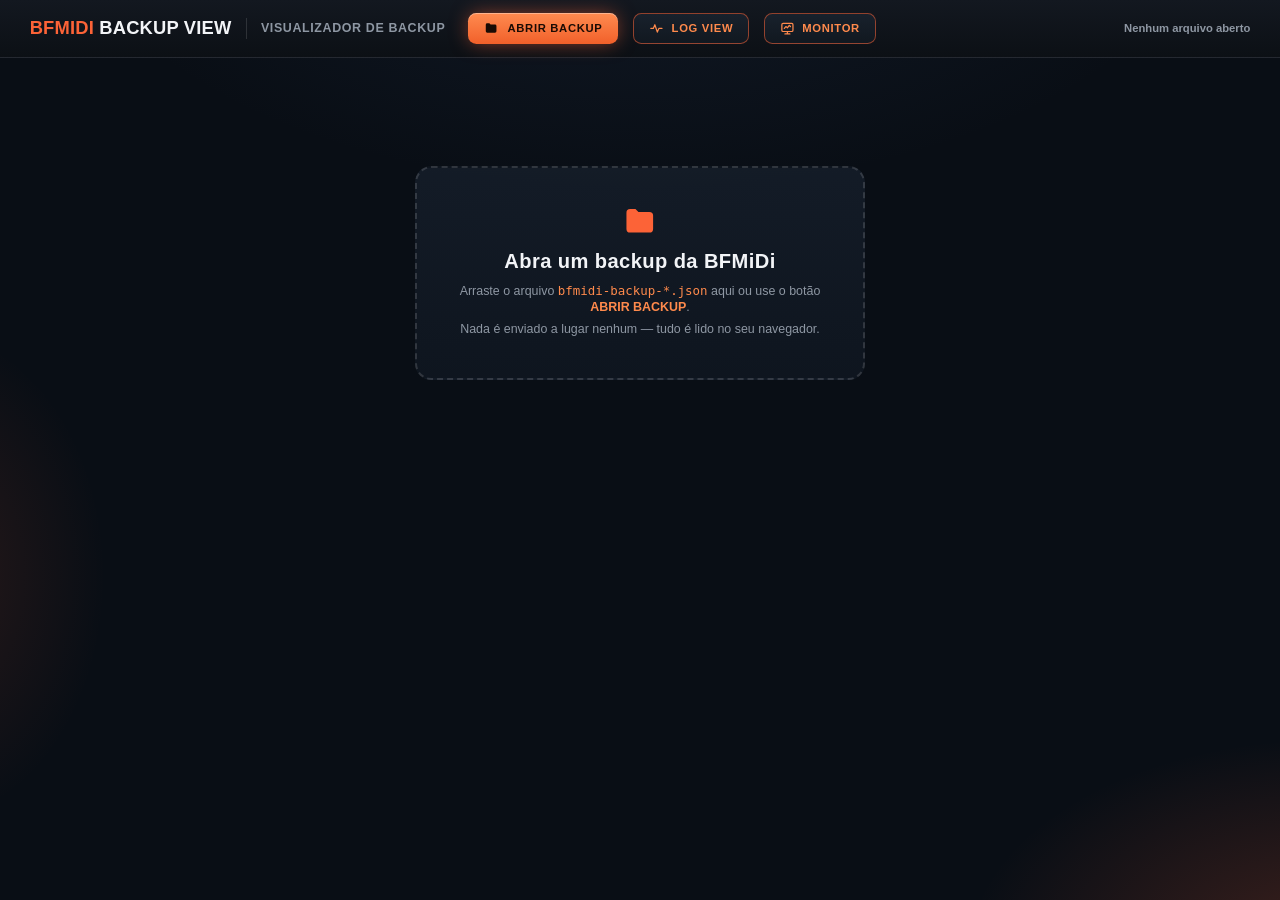
==== commit d2ce63da: "Backup View: MONITOR com o MIDI de cada preset Co-Authored-By: Claude Opus 5.5 <noreply@anthropic.co" ====
--- a/backup-view/index.html
+++ b/backup-view/index.html
@@ -371,6 +371,28 @@
   mark.rs { background: rgba(43,214,91,.12); color: inherit; }
   mark.rs.bad { background: rgba(255,72,72,.2); color: #FFC2C2; }
   details.boot .note { padding: 0 2.25rem 1.2rem; color: var(--muted); font-size: max(11px, .95rem); }
+  /* ── SAÚDE e ÚLTIMOS MOVIMENTOS (chaves status/activity do backup, 07/nov/2026) ── */
+  .act-wrap { padding: 0 1.2rem 1.2rem; display: grid; gap: .9rem; }
+  .act-day { font-size: max(11px, .8rem); font-weight: 800; letter-spacing: .14em; color: var(--muted); text-transform: uppercase; margin: .4rem .3rem 0; }
+  .act-row { display: grid; grid-template-columns: 2.6rem minmax(0, 1fr) auto; gap: .9rem; align-items: center; padding: .7rem .9rem;
+    border-radius: .9rem; background: rgba(255,255,255,.04); border: 1px solid var(--line2); }
+  .act-ico { width: 2.6rem; height: 2.6rem; border-radius: .7rem; display: grid; place-items: center; color: #9CD0FA; background: rgba(59,160,242,.13); }
+  .act-ico svg { width: 1.45rem; height: 1.45rem; }
+  .act-row.bad .act-ico { color: #FF8F87; background: rgba(229,84,75,.15); }
+  .act-row.good .act-ico { color: #7FE0B0; background: rgba(47,184,122,.15); }
+  .act-tx { display: flex; flex-direction: column; gap: .15rem; min-width: 0; }
+  .act-tx b { color: var(--text); font-size: max(12px, .98rem); }
+  .act-tx span { color: var(--muted); font-size: max(11px, .86rem); overflow-wrap: anywhere; }
+  .act-meta { text-align: right; display: flex; flex-direction: column; gap: .2rem; align-items: flex-end; }
+  .act-meta b { font-size: max(11px, .9rem); color: var(--text); font-variant-numeric: tabular-nums; white-space: nowrap; }
+  .act-meta span { font-size: max(10.5px, .74rem); color: var(--muted); padding: .1rem .5rem; border-radius: 99px; background: rgba(255,255,255,.06); white-space: nowrap; }
+  .st-row { display: grid; grid-template-columns: 1.9rem minmax(0, 1fr); gap: .9rem; align-items: start; padding: .7rem .9rem; border-radius: .9rem;
+    background: rgba(255,255,255,.04); border: 1px solid var(--line2); }
+  .st-dot { width: 1.9rem; height: 1.9rem; border-radius: 50%; display: grid; place-items: center; color: #fff; background: var(--st); }
+  .st-dot svg { width: 1.15rem; height: 1.15rem; }
+  .st-row b { color: var(--text); font-size: max(12px, .98rem); display: block; }
+  .st-row div span { color: var(--muted); font-size: max(11px, .86rem); }
+  @media (max-width: 720px) { .act-row { grid-template-columns: 2.3rem minmax(0, 1fr); } .act-meta { grid-column: 2; flex-direction: row; align-items: center; } }
 
   /* 1240–1299 (notebook de 1280): ainda 2 colunas. O piso de 61px das opções pesa mais quando o rem
      encolhe, então os vãos da linha e o entre colunas cedem aos poucos (contínuo, 0 em 1300) e o
@@ -600,6 +622,38 @@
   .lvs-advhead { display: flex; align-items: center; gap: .6rem 1.2rem; flex-wrap: wrap; margin-top: 1rem; padding-top: 1.4rem; border-top: 1px solid var(--line2); scroll-margin-top: 6.5rem; }
   .lvs-advhead h2 { color: var(--accent2); }
   .lvs-advhead .lv-back { margin-left: auto; }
+  /* ── LOG VIEW · tela principal simples ── */
+  .lvq { padding: 0; overflow: hidden; border-top: .3rem solid var(--st); }
+  .lvq-head { display: flex; align-items: center; gap: 1.3rem; padding: 1.5rem 1.8rem; background: radial-gradient(30rem 12rem at 0% 0%, color-mix(in srgb, var(--st) 15%, transparent), transparent 70%); }
+  .lvq-head .big { width: 4.2rem; height: 4.2rem; flex: none; display: grid; place-items: center; border-radius: 50%; color: #0E141C; background: var(--st);
+    box-shadow: 0 0 2rem -.3rem color-mix(in srgb, var(--st) 70%, transparent); }
+  .lvq-head .big svg { width: 2.4rem; height: 2.4rem; stroke-width: 2.8; }
+  .lvq-head .tx { flex: 1; min-width: 0; }
+  .lvq-head h2 { margin: 0; font-size: max(22px, 2.1rem); letter-spacing: .01em; text-transform: none; color: var(--st); line-height: 1.1; }
+  .lvq-head p { margin: .25rem 0 0; color: var(--soft); font-size: max(13px, 1.02rem); }
+  .lvq-head p.meta { color: var(--muted); font-size: max(11px, .86rem); }
+  .lvq-list { list-style: none; margin: 0; padding: 0; }
+  .lvq-list li { display: grid; grid-template-columns: auto minmax(0, 1fr) auto; align-items: center; gap: 1.1rem; padding: 1rem 1.8rem; border-top: 1px solid var(--line); }
+  .lvq-list li:not(.is-ok):not(.is-none) { background: color-mix(in srgb, var(--st) 7%, transparent); box-shadow: inset .25rem 0 0 var(--st); }
+  .lvq-list .ic { width: 2.5rem; height: 2.5rem; border-radius: .7rem; display: grid; place-items: center; color: var(--soft); background: rgba(255,255,255,.05); border: 1px solid var(--line); }
+  .lvq-list .ic svg { width: 1.35rem; height: 1.35rem; }
+  .lvq-list .q { display: grid; gap: .2rem; min-width: 0; }
+  .lvq-list .q b { font-size: max(13px, 1.05rem); }
+  .lvq-list .q > span { color: var(--soft); font-size: max(12px, .95rem); }
+  .lvq-list li.is-crit .q > span, .lvq-list li.is-serious .q > span { color: var(--text); font-weight: 700; }
+  .lvq-list .lvs-meter { max-width: 26rem; padding-bottom: 1.1rem; }
+  .lvq-st { display: inline-flex; align-items: center; gap: .4rem; min-width: 7.6rem; justify-content: center; height: 2.1rem; padding: 0 .8rem; border-radius: 999px;
+    font-size: max(11px, .8rem); font-weight: 900; letter-spacing: .08em; color: var(--st); border: 1px solid color-mix(in srgb, var(--st) 70%, transparent);
+    background: color-mix(in srgb, var(--st) 13%, transparent); }
+  .lvq-st svg { width: 1rem; height: 1rem; stroke-width: 2.8; }
+  .lvq-list li.is-none .lvq-st { min-width: 0; border: 0; background: none; }
+  @media (max-width: 720px) {
+    .lvq-head { flex-wrap: wrap; padding: 1.2rem 1.1rem; }
+    .lvq-head .big { width: 3.2rem; height: 3.2rem; } .lvq-head .big svg { width: 1.9rem; height: 1.9rem; }
+    .lvq-head .lvs-adv { width: 100%; justify-content: center; min-height: 44px; }
+    .lvq-list li { padding: .9rem 1.1rem; gap: .8rem; grid-template-columns: auto minmax(0, 1fr); }
+    .lvq-st { grid-column: 2; justify-self: start; min-width: 0; height: 1.8rem; }
+  }
   /* 5 áreas (firmware sem a F1): 3 em cima e 2 mais largas embaixo, sem buraco */
   .lvs-grid[data-n="5"] { grid-template-columns: repeat(6, minmax(0, 1fr)); }
   .lvs-grid[data-n="5"] > :nth-child(-n+3) { grid-column: span 2; }
@@ -615,6 +669,54 @@
   }
   @media (forced-colors: active) { .lvs-pill, .lvs-area, .lvs-adv { border: 1px solid CanvasText; } }
   @media (forced-colors: active) { .lv-sev, .lv-kpi, .lvbtn[aria-pressed="true"] { border: 1px solid CanvasText; } }
+
+  /* ── MONITOR (26/nov/2026): o MIDI que cada preset manda ── */
+  .mon { display: grid; gap: 1.2rem; padding: 1.6rem 2.5rem 3rem; max-width: 110rem; margin: 0 auto; }
+  .mon-head { display: flex; align-items: center; gap: 1rem; flex-wrap: wrap; }
+  .mon-head h2 { margin: 0; font-size: 1.5rem; letter-spacing: .04em; }
+  .mon-head .lv-note { color: var(--muted); }
+  .mon-banks { display: flex; gap: .5rem; flex-wrap: wrap; }
+  .mon-banks button { min-width: 2.9rem; height: 2.6rem; border-radius: .7rem; border: 1px solid var(--line2); background: #141A23; font-weight: 900; cursor: pointer; font-size: 1.05rem; }
+  .mon-banks button.on { color: var(--accent2); border-color: rgba(252,99,55,.75); background: rgba(252,99,55,.1); box-shadow: 0 0 1rem -.35rem rgba(252,99,55,.6); }
+  .mon-banks button:disabled { opacity: .35; cursor: default; }
+  .mon-grid { display: grid; grid-template-columns: repeat(6, minmax(0, 1fr)); gap: .8rem; }
+  .mon-p { text-align: left; display: grid; gap: .35rem; padding: .9rem 1rem; border-radius: .9rem; border: 1px solid var(--line2); cursor: pointer;
+    background: linear-gradient(180deg, var(--card-a), var(--card-b)); min-width: 0; }
+  .mon-p .t { font-size: 1.5rem; font-weight: 900; }
+  .mon-p .nm { font-weight: 700; white-space: nowrap; overflow: hidden; text-overflow: ellipsis; }
+  .mon-p .s { color: var(--muted); font-size: max(11px, .85rem); }
+  .mon-p.on { border-color: rgba(252,99,55,.8); box-shadow: 0 0 1.2rem -.4rem rgba(252,99,55,.7); }
+  .mon-p.on .t { color: var(--accent2); }
+  .mon-p:disabled { opacity: .35; cursor: default; }
+  .mon-sec { background: linear-gradient(180deg, var(--card-a), var(--card-b)); border-radius: var(--r); padding: 1.2rem 1.4rem; border: 1px solid var(--line); min-width: 0; }
+  .mon-sec > h3 { margin: 0 0 .25rem; font-size: 1.15rem; letter-spacing: .05em; text-transform: uppercase; }
+  .mon-sec > p { margin: 0 0 .9rem; color: var(--muted); font-size: max(11px, .9rem); }
+  .mon-tbl { width: 100%; border-collapse: collapse; font-size: max(11px, .95rem); }
+  .mon-tbl th { text-align: left; color: var(--muted); font-weight: 700; font-size: max(11px, .8rem); letter-spacing: .06em; text-transform: uppercase; padding: .4rem .6rem; border-bottom: 1px solid var(--line2); }
+  .mon-tbl td { padding: .5rem .6rem; border-bottom: 1px solid var(--line); vertical-align: top; }
+  .mon-tbl tr.grp td { color: var(--soft); font-weight: 900; letter-spacing: .05em; background: rgba(255,255,255,.03); }
+  .mon-tbl td.o { color: var(--faint); width: 2.5rem; font-variant-numeric: tabular-nums; }
+  .mon-tbl td.v, .mon-tbl td.c, .mon-tbl td.n { font-family: ui-monospace, Menlo, Consolas, monospace; white-space: nowrap; }
+  .mon-tbl .k { display: inline-block; min-width: 2.6rem; text-align: center; padding: .1rem .45rem; border-radius: .4rem; font-weight: 900; font-size: max(11px, .8rem); }
+  .mon-tbl .k.pc { background: rgba(58,160,242,.16); color: #7CC3FF; } .mon-tbl .k.cc { background: rgba(43,214,91,.13); color: #6BE993; }
+  .mon-tbl .k.cmd { background: rgba(252,99,55,.15); color: var(--accent2); } .mon-tbl .k.info { background: rgba(255,255,255,.07); color: var(--soft); }
+  .mon-tbl .nmv { color: var(--soft); } .mon-tbl .dim { color: var(--muted); }
+  .mon-empty { color: var(--muted); padding: .6rem 0; }
+  .mon-fs { display: grid; grid-template-columns: repeat(2, minmax(0, 1fr)); gap: .9rem; }
+  .mon-fs .fs { border: 1px solid var(--line2); border-radius: .9rem; padding: .9rem 1rem; min-width: 0; background: rgba(0,0,0,.15); }
+  .mon-fs .fs h4 { margin: 0 0 .5rem; display: flex; gap: .7rem; align-items: baseline; font-size: 1.05rem; }
+  .mon-fs .fs h4 .md { color: var(--accent2); letter-spacing: .05em; }
+  .mon-fs .fs h4 .st { margin-left: auto; color: var(--muted); font-weight: 600; font-size: max(11px, .85rem); }
+  .mon-fs .g { color: var(--muted); font-size: max(11px, .8rem); font-weight: 800; letter-spacing: .06em; text-transform: uppercase; margin: .55rem 0 .2rem; }
+  .mon-fs .m { display: grid; grid-template-columns: auto minmax(0, 1fr) auto; gap: .2rem .6rem; align-items: baseline; padding: .15rem 0; }
+  .mon-fs .m .x { color: var(--soft); min-width: 0; overflow-wrap: anywhere; }
+  .mon-fs .m .vv { font-family: ui-monospace, Menlo, Consolas, monospace; color: var(--text); white-space: nowrap; }
+  .mon-lsel { display: flex; gap: .5rem; margin: 0 0 .9rem; }
+  .mon-lsel button { height: 2.3rem; padding: 0 1rem; border-radius: .6rem; border: 1px solid var(--line2); background: #141A23; font-weight: 800; cursor: pointer; }
+  .mon-lsel button.on { color: var(--accent2); border-color: rgba(252,99,55,.75); }
+  @media (max-width: 1100px) { .mon-grid { grid-template-columns: repeat(3, minmax(0, 1fr)); } .mon-fs { grid-template-columns: minmax(0, 1fr); } }
+  @media (max-width: 720px) { .mon { padding: 1rem; } .mon-grid { grid-template-columns: repeat(2, minmax(0, 1fr)); }
+    .mon-tbl td.nmcol, .mon-tbl th.nmcol { display: none; } }
 </style>
 </head>
 <body>
@@ -622,6 +724,7 @@
   <div class="brand"><span class="name" role="heading" aria-level="1"><b>BFMIDI</b> BACKUP VIEW</span><i class="sep"></i><span class="sub">Visualizador de backup</span></div>
   <label class="filebtn"><svg viewBox="0 0 24 24" aria-hidden="true"><path fill="currentColor" d="M3 6.5A2.5 2.5 0 0 1 5.5 4h3.6l2 2h7.4A2.5 2.5 0 0 1 21 8.5v9a2.5 2.5 0 0 1-2.5 2.5h-13A2.5 2.5 0 0 1 3 17.5z"/></svg>Abrir backup <input id="file" type="file" accept=".json,.txt,.log,application/json,text/plain"></label>
   <button class="lvbtn" id="lvBtn" type="button" aria-pressed="false" title="Telemetria da controladora: travamentos, lentidão, Wi-Fi e pisadas"><svg viewBox="0 0 24 24" fill="none" stroke="currentColor" stroke-width="2" stroke-linecap="round" stroke-linejoin="round" aria-hidden="true"><path d="M3 12h4l2.5-6 4 12 2.5-6H21"/></svg>LOG VIEW</button>
+  <button class="lvbtn" id="monBtn" type="button" aria-pressed="false" title="O MIDI que cada preset manda: header e footswitches"><svg viewBox="0 0 24 24" fill="none" stroke="currentColor" stroke-width="2" stroke-linecap="round" stroke-linejoin="round" aria-hidden="true"><rect x="3" y="4" width="18" height="13" rx="2"/><path d="M8 21h8M12 17v4M7 12l2.5-3 2.5 2 3-4 2 2"/></svg>MONITOR</button>
   <div class="fileinfo" id="fileinfo">Nenhum arquivo aberto</div>
 </header>
 <main id="main"></main>
@@ -729,6 +832,7 @@
   'ZOOM MS-70CDR', 'ZOOM MS-50G', 'ZOOM MS-60B', 'VTR SANCTUM', 'VTR IMAGO',
   'KEMPER STAGE MK1', 'KEMPER STAGE MK2',
   'UAFX Astra', 'UAFX Starlight', 'UAFX Golden', 'UAFX OX Stomp',
+  'SORAN Dual Stomp', 'SORAN Dual Stomp Lite', 'SORAN Tiny Stomp',
 ];
 // MATCH_MODE_PEDAL: [chave PC_LABELS, chave CC_LABELS] por índice de MATCH_MODE_OPTIONS
 // (app.jsx). Só as tabelas de nome são necessárias aqui. Append-only.
@@ -747,13 +851,14 @@
   ['VTR_PRESET_10','VTR_SANCTUM'], ['VTR_PRESET_10','VTR_IMAGO'],
   ['KEMPER_PLAYER','KEMPER_PLAYER'], ['KEMPER_PLAYER','KEMPER_PLAYER'],
   [null,'UAFX_ASTRA'], [null,'UAFX_STARLIGHT'], [null,'UAFX_GOLDEN'], [null,'UAFX_OX_STOMP'],
+  ['SORAN_JME','SORAN_JME'], ['SORAN_JME','SORAN_JME'], ['SORAN_JME','SORAN_JME'],
 ];
 const LETTERS = 'ABCDEFGHIJ';
 
 // ─────────────────────────────────────────────────────────────────────────────
 // ESTADO
 // ─────────────────────────────────────────────────────────────────────────────
-const S = { backup: null, name: '', bank: 'A', pi: 1, layer: 1, showExtras: false, bootOpen: null, view: 'presets', lv: null, lvBoot: 0,
+const S = { monBank: 'A', monTag: '', monLayer: 1, backup: null, name: '', bank: 'A', pi: 1, layer: 1, showExtras: false, bootOpen: null, view: 'presets', lv: null, lvBoot: 0,
   lvAdv: (() => { try { return localStorage.getItem('bv_lv_adv') === '1'; } catch (e) { return false; } })() };
 let LED = LED_DEFAULT.map(([n, rgb]) => ({ name: n, rgb }));
 
@@ -1175,6 +1280,148 @@
   // A linha do reset é realçada DEPOIS do esc (o texto já está escapado).
   const log = esc(b.boot_log).replace(/^.*reset: .*$/m, (l) => `<mark class="rs${bad ? ' bad' : ''}">${l}</mark>`);
   return `<details class="boot"${open ? ' open' : ''}><summary><span class="sb"><span class="lbl">Log de boot do pedal</span><span class="chips">${chips}</span></span></summary><pre>${log}</pre></details>`;
+}
+// ── APARELHOS USB (11/nov/2026) ────────────────────────────────────────────
+// Chave `usb_host_reports`: o relatório de cada aparelho do USB host que o
+// usuário abriu no popup AVANÇADO do editor antes de fazer o backup (texto
+// pronto, montado pelo editor). Ausente = ninguém abriu, ou editor anterior.
+function renderUsbReports() {
+  const list = S.backup.usb_host_reports;
+  if (!Array.isArray(list) || !list.length) return '';
+  return list.map((r, i) => {
+    const text = String(r && r.text || '');
+    const when = r && r.t ? new Date(r.t * 1000).toLocaleString('pt-BR', { day: '2-digit', month: '2-digit', hour: '2-digit', minute: '2-digit' }) : '';
+    const warn = /\n  ! /.test(text);
+    const quirk = /AJUSTE (GRAVADO|DE TESTE)/.test(text);
+    const chips = `<span class="chip">${esc(String(r.id || ''))}</span>`
+      + (warn ? '<span class="chip warn">COM AVISOS</span>' : '<span class="chip ok">SEM AVISOS</span>')
+      + (quirk ? '<span class="chip warn">COM AJUSTE</span>' : '')
+      + (when ? `<span class="chip">${esc(when)}</span>` : '');
+    return `<details class="boot"${i === 0 && warn ? ' open' : ''}><summary><span class="sb"><span class="lbl">Aparelho USB · ${esc(String(r.name || 'USB MIDI'))}</span><span class="chips">${chips}</span></span></summary><pre>${esc(text)}</pre></details>`;
+  }).join('');
+}
+// ── SAÚDE e ÚLTIMOS MOVIMENTOS (07/nov/2026) ───────────────────────────────
+// Chaves `status` (GET /diag/status) e `activity` (GET /activity) que o editor
+// põe no backup. O texto de cada movimento é o MESMO do card STATUS do editor
+// (webApp/components/devicestatus.jsx, actDescribe): mudou lá, mude aqui.
+const ACT_PRE = [[/^name$/, 'nome'], [/^channel$/, 'canal'], [/^bank$|^midi_bank$/, 'PC'], [/^extra/, 'extras'],
+  [/^(name_|tag_color|font_)/, 'nome na tela'], [/^bg_color$/, 'fundo (PRESET)'], [/^back_layers_color$/, 'fundo (LIVE)'],
+  [/^(plyt|llyt|pcus|lcus)$/, 'layout'], [/^shn[pl]$/, 'mostrar nome'], [/^l2$/, 'dual layer'], [/^esw$/, 'FS externos'], [/^enabled$/, 'ativo']];
+const ACT_PAR = [[/(^|_)ch\d*$|^eff_ch|^lp_ch/, 'canal'], [/^aspc|^lp_aspc/, 'CC/PC'], [/^(num|lp_num)\d*$/, 'comando'], [/slots$|^sslots$/, 'comandos'],
+  [/^(on|off|val|min_val|max_val|custom|lp_on|lp_off|ini|step|top|end|cnt|tgt)\d*$/, 'valores'], [/^(color|lp_color)\d*$/, 'cor do LED'],
+  [/^(start|at_preset|lp_start|lp_at_preset)\d*$/, 'início'], [/^(inv|ledu|ledm|led_tog)\d*$/, 'LED'], [/^fav/, 'favorito'], [/^bka/, 'volta'],
+  [/^(step_ms|sfigs|sync|bsrc|bpm|per_ms|wfig|up_ms|down_ms|trigger|wave)/, 'tempo']];
+const ACT_DSP = [[/^i$/, 'ícone'], [/^s$/, 'nome do ícone'], [/^m$/, 'texto/ícone'], [/^f$/, 'fonte'], [/^[aAbBcCgG]\d?$/, 'cores']];
+const ACT_GLB = [[/^board$/, 'modelo da placa'], [/^(led|bright|color|letter_led|live_led)/, 'LEDs'], [/^(match_|profile|bank_profile|friendly)/, 'modo amigável'],
+  [/^combo/, 'combos'], [/^preset_(call|goto)/, 'chamada de presets'], [/^bank_(letter|change)/, 'bancos'], [/^auto_/, 'início automático'],
+  [/^sw_?global|^swg/, 'FS GLOBAL'], [/^ext_?dual|^ext_|^esw/, 'FS externos'], [/^exp_/, 'expressão'], [/^(tuner|kemper|nano)/, 'afinador'],
+  [/^(header_live|chan_pause|debounce|long_press|double)/, 'tempos'],
+  [/^(icon_|bpm_card|preset_card|name_preset|custom_|layout|preset_layout|live_layout|gig|screen|display|invert|remap)/, 'tela'],
+  [/^(usb_host|usb_thru|ble)/, 'USB host'], [/^(lang|language)/, 'idioma']];
+function actFields(list, rules, raw) {
+  const keys = String(list || '').split(',').filter(Boolean), out = [];
+  for (const k of keys) {
+    if (k === '+' || k === '*') continue;
+    const r = rules.find(([re]) => re.test(k)); const l = r ? r[1] : (raw ? k : 'ajustes');
+    if (!out.includes(l)) out.push(l);
+  }
+  if (keys.includes('+')) out.push('…');
+  return out.join(', ');
+}
+const actMode = (x) => SW_MODE_TITLE[typeof x === 'number' || /^\d+$/.test(x) ? SW_MODE_IDS[+x] : x] || String(x);
+function actDescribe(a) {
+  const it = { t: a[0], ses: a[1], up: a[2], src: a[3], code: a[4], tag: a[5], sw: a[6], ly: a[7], n: a[8], det: a[9] || '' };
+  const sw = it.sw >= 1 && it.sw <= 6 ? 'FS' + it.sw : '', where = (it.tag || '') + (it.ly === 1 ? ' · L2' : '');
+  let r;
+  switch (it.code) {
+    case 'pre': r = ['preset', `Alterou o preset ${it.tag}`, actFields(it.det, ACT_PRE)]; break;
+    case 'mode': { const [x, y] = it.det.split('>').map((v) => parseInt(v, 10)); r = ['mode', `Trocou o modo do ${sw} (${where})`, `${x >= 0 ? actMode(x) : '—'} → ${actMode(y)}`]; break; }
+    case 'par': { const i = it.det.indexOf(':'), m = i > 0 ? it.det.slice(0, i) : '', rest = i > 0 ? it.det.slice(i + 1) : it.det;
+      r = rest === '*' ? ['sw', `Configurou o ${sw} (${where})`, m ? actMode(m) : ''] : ['sw', `Alterou o ${sw} (${where})`, [m ? actMode(m) : '', actFields(rest, ACT_PAR)].filter(Boolean).join(' · ')]; break; }
+    case 'dsp': r = ['display', `Alterou o display do ${sw} (${where})`, actFields(it.det, ACT_DSP)]; break;
+    case 'glb': r = ['global', 'Salvou a configuração global', actFields(it.det, ACT_GLB, true)]; break;
+    case 'img': case 'ico': { const p = it.det.split(',').filter(Boolean), up = p.filter((x) => x[0] === '+').map((x) => x.slice(1)), del = p.filter((x) => x[0] === '-').map((x) => x.slice(1));
+      const w = it.code === 'img' ? ['imagem(ns)', 'image'] : ['ícone(s)', 'icon'];
+      r = [w[1], [up.length ? `Enviou ${up.length} ${w[0]}` : '', del.length ? `Apagou ${del.length} ${w[0]}` : ''].filter(Boolean).join(' · '), [up.length ? '+' + up.join(', ') : '', del.length ? '−' + del.join(', ') : ''].filter(Boolean).join('  ')]; break; }
+    case 'rst': r = ['restore', 'Restaurou um backup', `${it.det || 0} preset(s) aplicado(s)`, 'good']; break;
+    case 'era': r = ['erase', it.det === 'global' ? 'Apagou a configuração global' : 'Apagou todos os presets', '', 'bad']; break;
+    case 'upd': r = it.det === 'fw' ? ['update', 'Atualizou o firmware', '', 'good'] : ['update', 'Atualizou o editor', `${it.n} arquivo(s)`, 'good']; break;
+    case 'wifi': r = it.det === '-' ? ['wifi', 'Esqueceu a rede de casa', ''] : ['wifi', 'Conectou e salvou a rede de casa', it.det.replace(/^\+/, '')]; break;
+    case 'upe': r = ['upedal', `${it.det.startsWith('-') ? 'Apagou' : 'Salvou'} o aparelho personalizado USER ${it.det.replace(/^-/, '')}`, '']; break;
+    case 'cert': r = ['cert', it.det === 'apagado' ? 'Apagou o certificado de teste' : 'Gravou o certificado de teste', '', 'good']; break;
+    case 'fail': r = ['fail', `A gravação do preset ${it.tag} foi recusada`, 'memória cheia ou erro de gravação; nada mudou no preset', 'bad']; break;
+    default: r = ['preset', it.code, it.det];
+  }
+  return { it, ico: r[0], title: r[1], sub: r[2], tone: r[3] || '' };
+}
+const ACT_ICO = {
+  preset: '<rect x="4" y="3.5" width="16" height="17" rx="2.5"/><path d="M8 8h8M8 12h8M8 16h5"/>',
+  mode: '<path d="M4 7h11M4 17h11"/><path d="m15 4 3 3-3 3M15 14l3 3-3 3"/>',
+  sw: '<circle cx="12" cy="12" r="7.5"/><circle cx="12" cy="12" r="3"/>',
+  display: '<rect x="3" y="5" width="18" height="12" rx="2"/><path d="M8 21h8M12 17v4"/><path d="m8 13 2.5-3 2 2 1.5-1.5L17 13"/>',
+  global: '<circle cx="12" cy="12" r="3"/><path d="M12 2.5v3M12 18.5v3M2.5 12h3M18.5 12h3M5.3 5.3l2.1 2.1M16.6 16.6l2.1 2.1M5.3 18.7l2.1-2.1M16.6 7.4l2.1-2.1"/>',
+  image: '<rect x="3.5" y="4.5" width="17" height="15" rx="2"/><circle cx="9" cy="9.5" r="1.6"/><path d="m4 18 5.5-5.5 4 4 2.5-2.5 4 4"/>',
+  icon: '<rect x="4" y="4" width="16" height="16" rx="4"/><path d="M9 12h6M12 9v6"/>',
+  restore: '<path d="M4 12a8 8 0 1 0 2.4-5.7"/><path d="M4 4v4h4"/>',
+  erase: '<path d="M5 7h14M10 7V4.5h4V7M7 7l1 13h8l1-13"/>',
+  update: '<path d="M12 4v11M7.5 10.5 12 15l4.5-4.5"/><path d="M5 19.5h14"/>',
+  wifi: '<path d="M3 9a13 13 0 0 1 18 0M6.2 12.4a8.5 8.5 0 0 1 11.6 0M9.4 15.8a4 4 0 0 1 5.2 0"/><circle cx="12" cy="19" r="1" fill="currentColor"/>',
+  upedal: '<rect x="5" y="3.5" width="14" height="17" rx="2.5"/><circle cx="12" cy="9" r="2.5"/><path d="M8.5 16h7"/>',
+  cert: '<circle cx="12" cy="9.5" r="5.5"/><path d="m9.6 9.5 1.7 1.7 3.2-3.4M8.5 14.3 7.5 21l4.5-2.4 4.5 2.4-1-6.7"/>',
+  fail: '<path d="M12 3.5 21 19.5H3z"/><path d="M12 10v4M12 16.8v.2"/>' };
+const actSvg = (k) => `<svg viewBox="0 0 24 24" fill="none" stroke="currentColor" stroke-width="1.8" stroke-linecap="round" stroke-linejoin="round" aria-hidden="true">${ACT_ICO[k] || ACT_ICO.preset}</svg>`;
+const actDur = (s) => { s = Math.max(0, Math.round(s)); const h = Math.floor(s / 3600), m = Math.floor((s % 3600) / 60); return h ? `${h} h ${m} min` : m ? `${m} min` : `${s} s`; };
+function renderActivity() {
+  const b = S.backup, a = b.activity;
+  if (!a || !Array.isArray(a.items)) {
+    return `<details class="boot act"${S.actOpen ? ' open' : ''}><summary><span class="sb"><span class="lbl">Últimos movimentos</span><span class="chips"><span class="chip">AUSENTE</span></span></span></summary><div class="note">Este backup não traz os últimos movimentos (editor/firmware anteriores a 07/nov/2026).</div></details>`;
+  }
+  const items = a.items.slice().reverse().map(actDescribe);
+  const today = new Date(); today.setHours(0, 0, 0, 0);
+  let lastDay = '', html = '';
+  for (const d of items) {
+    let day;
+    if (d.it.t) { const x = new Date(d.it.t * 1000); x.setHours(0, 0, 0, 0); const diff = Math.round((today - x) / 864e5);
+      day = diff === 0 ? 'Hoje' : diff === 1 ? 'Ontem' : x.toLocaleDateString('pt-BR', { weekday: 'short', day: '2-digit', month: '2-digit', year: 'numeric' }); }
+    else day = d.it.ses === a.ses ? 'Sessão do backup (sem horário)' : `Sessão ${d.it.ses} (sem horário)`;
+    if (day !== lastDay) { html += `<div class="act-day">${esc(day)}</div>`; lastDay = day; }
+    const when = d.it.t ? new Date(d.it.t * 1000).toLocaleTimeString('pt-BR', { hour: '2-digit', minute: '2-digit' }) : `${actDur(d.it.up)} depois de ligar`;
+    html += `<div class="act-row ${d.tone}"><span class="act-ico">${actSvg(d.ico)}</span><div class="act-tx"><b>${esc(d.title)}</b>${d.sub ? `<span>${esc(d.sub)}</span>` : ''}</div>`
+      + `<div class="act-meta"><b>${esc(when)}</b><span>${d.it.src === 'u' ? 'Cabo USB' : 'Wi-Fi'}${d.it.n > 1 && d.it.code !== 'upd' ? ' · ' + d.it.n + '×' : ''}</span></div></div>`;
+  }
+  const open = S.actOpen ?? true;
+  return `<details class="boot act"${open ? ' open' : ''}><summary><span class="sb"><span class="lbl">Últimos movimentos</span><span class="chips"><span class="chip">${items.length} MOVIMENTO(S)</span></span></span></summary>`
+    + `<div class="act-wrap">${items.length ? html : '<div class="note">Nenhum movimento registrado.</div>'}</div></details>`;
+}
+// Saúde na hora do backup (GET /diag/status): as mesmas 6 perguntas do card STATUS do editor.
+function renderStatus() {
+  const s = S.backup.status;
+  if (!s || !s.v) return '';
+  const kb = (b) => { const k = (+b || 0) / 1024; return k >= 1024 ? (k / 1024).toFixed(1).replace('.', ',') + ' MB' : Math.round(k) + ' KB'; };
+  const ms = (v) => (v >= 1000 ? (v / 1000).toFixed(1).replace('.', ',') + ' s' : Math.round(v) + ' ms');
+  const C = [];
+  const hm = s.heapMin || 0;
+  C.push(['Memória interna', hm < 16384 ? 'crit' : hm < 32768 ? 'warn' : 'ok', `${kb(s.heap)} livres · mínima ${kb(hm)} · maior bloco ${kb(s.heapBlk)}`]);
+  const stalls = Math.max(s.stalls || 0, s.nvsStalls || 0), bad = (s.crash || 0) + (s.heapCorrupt || 0);
+  C.push(['Travou ou reiniciou sozinha', stalls || bad ? 'crit' : (s.loopMax || 0) >= 1000 ? 'warn' : 'ok',
+    stalls || bad ? [stalls ? `parou ${stalls}x, a pior por ${ms(s.stallMax || 0)}` : '', s.crash ? `reiniciou sozinha ${s.crash}x` : '', s.heapCorrupt ? 'memória corrompida' : ''].filter(Boolean).join(' · ')
+      : (s.loopMax || 0) >= 1000 ? `Não, mas ficou lenta (pior volta ${ms(s.loopMax)}, ${s.loopPh || '?'})` : 'Não']);
+  C.push(['Footswitches respondendo', !s.pressN ? 'none' : s.pressMax >= 300 ? 'warn' : 'ok', !s.pressN ? 'Nenhuma pisada desde que ligou' : `média ${s.pressAvg} ms, pior ${ms(s.pressMax)}`]);
+  const rssi = Math.min(0, ...[s.apSta && s.apRssi ? s.apRssi : 0, s.staRssi || 0].filter((v) => v)), drops = (s.staDown || 0) + (s.apLeave || 0);
+  C.push(['Wi-Fi', !s.wifi && !drops ? 'none' : rssi && rssi < -80 ? 'warn' : (s.staDown || 0) > 2 ? 'warn' : 'ok',
+    [['Desligado', 'Na rede de casa', 'Rede própria (AP)', 'AP + rede de casa'][s.wifi] || 'Desligado', s.apSta ? `${s.apSta} no AP` : '', rssi ? rssi + ' dBm' : '', drops ? `${drops} queda(s)` : ''].filter(Boolean).join(' · ')]);
+  if (s.fsTotKB) C.push(['Memória de presets', s.fsFmt ? 'crit' : s.fsFreeKB >= 0 && s.fsFreeKB < 64 ? 'warn' : 'ok', s.fsFmt ? 'FOI FORMATADA ao ligar' : `${kb(s.fsFreeKB * 1024)} livres de ${kb(s.fsTotKB * 1024)}`]);
+  const errs = (s.fsFail || 0) + (s.nvsFail || 0) + (s.allocFail || 0);
+  C.push(['Erros de gravação e de memória', errs ? 'warn' : 'ok', errs ? [s.fsFail ? `${s.fsFail} gravação(ões) recusada(s)` : '', s.nvsFail ? `${s.nvsFail} falha(s) na config` : '', s.allocFail ? `${s.allocFail} falta(s) de memória` : ''].filter(Boolean).join(' · ') : 'Nenhum']);
+  const col = { ok: '#2FB87A', warn: '#E0A12A', crit: '#E5544B', none: '#8E96A3' };
+  const ico = { ok: '<path d="m6.5 12.5 3.5 3.5 7.5-8"/>', warn: '<path d="M12 7v6M12 16.8v.2"/>', crit: '<path d="m8 8 8 8M16 8l-8 8"/>', none: '<path d="M8 12h8"/>' };
+  const rank = { ok: 0, none: 0, warn: 1, crit: 2 };
+  const ov = C.reduce((w, c) => (rank[c[1]] > rank[w] ? c[1] : w), 'ok');
+  const rows = C.map(([q, st, a]) => `<div class="st-row" style="--st:${col[st]}"><span class="st-dot"><svg viewBox="0 0 24 24" fill="none" stroke="currentColor" stroke-width="2.4" stroke-linecap="round" aria-hidden="true">${ico[st]}</svg></span><div><b>${esc(q)}</b><span>${esc(a)}</span></div></div>`).join('');
+  const open = S.stOpen ?? (ov !== 'ok');
+  return `<details class="boot st"${open ? ' open' : ''}><summary><span class="sb"><span class="lbl">Saúde na hora do backup</span><span class="chips">`
+    + `<span class="chip ${ov === 'ok' ? 'ok' : ov === 'warn' ? 'warn' : 'bad'}">${ov === 'ok' ? 'TUDO CERTO' : ov === 'warn' ? 'ATENÇÃO' : 'TEM PROBLEMA'}</span>`
+    + `<span class="chip">LIGADA HÁ ${esc(actDur((s.up || 0) / 1000).toUpperCase())}</span></span></span></summary><div class="act-wrap">${rows}</div></details>`;
 }
 const PC_ICON = '<path d="M4 5h16v10H4z"/><path d="M9 19h6M12 15v4"/>';
 const CH_ICON = '<rect x="4" y="4" width="16" height="16" rx="4"/><circle cx="9.5" cy="9.5" r="1" fill="currentColor"/><circle cx="14.5" cy="9.5" r="1" fill="currentColor"/><circle cx="9.5" cy="14.5" r="1" fill="currentColor"/><circle cx="14.5" cy="14.5" r="1" fill="currentColor"/>';
@@ -1742,6 +1989,70 @@
     <g transform="translate(40 40)" color="${LV_ST[overall].c}"><svg width="48" height="48" viewBox="0 0 24 24" fill="none" stroke="currentColor" stroke-width="2.4" stroke-linecap="round" stroke-linejoin="round">${LV_ST_ICON[overall]}</svg></g></svg>`;
 }
 
+// TELA PRINCIPAL SIMPLES (07/nov/2026, pedido do dono: "o que eu mais queria é ver se tem algo
+// errado, como heap interno baixo ou Wi-Fi travando o sistema"): um veredito e uma lista curta de
+// perguntas com resposta direta. Os cartões, gráficos e eventos ficam no AVANÇADOS.
+function lvChecks(j) {
+  const h = lvHealth(j), ar = Object.fromEntries(h.areas.map((a) => [a.k, a])), ev = j.ev, n = j.now;
+  const C = [];
+  // 1) Memória interna (heap): a que o Wi-Fi e o sistema usam
+  const hm = Math.round((n.heapMin || 0) / 1024), m = ar.mem;
+  C.push({ k: 'mem', q: 'Memória interna (heap)', st: m.st,
+    a: m.st === 'ok' ? `Normal — chegou no mínimo a ${hm} KB livres` : m.st === 'warn' ? `Apertada — chegou a ${hm} KB livres`
+      : `BAIXA — chegou a ${hm} KB livres (abaixo de 16 KB o Wi-Fi e o sistema começam a falhar)`, meter: m.meter });
+  // 2) Wi-Fi/editor travando a controladora: paradas (≥ 3 s) e lentidão fora do normal nas fases WEB/WIFI
+  const stalls = j.stalls.length ? j.stalls.map((s) => ({ ph: s.phase, dur: s.dur, route: s.route }))
+    : ev.filter((e) => e.type === 12).map((e) => ({ ph: e.a, dur: e.c, route: e.tag }));
+  const net = (ph) => ['WEB', 'WIFI'].includes(j.phName(ph));
+  const wStall = stalls.filter((x) => net(x.ph)), wSlow = j.ep.filter((e) => !e.exp && e.max < 3000 && net(e.worst));
+  const routes = lvUniq([...wStall, ...wSlow].map((x) => x.route).filter(Boolean));
+  C.push({ k: 'wifi', q: 'Wi-Fi travando a controladora', st: wStall.length ? 'crit' : wSlow.length ? 'warn' : 'ok',
+    a: wStall.length ? `SIM — parou ${wStall.length}x, a pior por ${lvMs(Math.max(...wStall.map((x) => x.dur)))}${routes.length ? ` (pedido ${routes.slice(0, 2).join(', ')})` : ''}. Nesse tempo os footswitches não respondem.`
+      : wSlow.length ? `Deixou lenta ${wSlow.length}x (pior ${lvMs(Math.max(...wSlow.map((e) => e.max)))}), sem chegar a travar` : 'Não' });
+  // 3) Travou ou reiniciou sozinha por outro motivo
+  const oStall = stalls.filter((x) => !net(x.ph));
+  const crash = ev.filter((e) => e.type === 1 && (LV_RESET_BAD.has(e.a) || e.b === 1)).length;
+  const corrupt = ev.filter((e) => e.type === 25).length;
+  const oSlow = j.ep.filter((e) => !e.exp && e.max < 3000 && !net(e.worst));
+  const bits = [];
+  if (crash) bits.push(`reiniciou sozinha ${crash}x`);
+  if (oStall.length) bits.push(`parou ${oStall.length}x (${lvUniq(oStall.map((x) => j.phName(x.ph))).join(', ')})`);
+  if (corrupt) bits.push('memória corrompida');
+  C.push({ k: 'stab', q: 'Travou ou reiniciou sozinha', st: bits.length ? 'crit' : oSlow.length ? 'warn' : 'ok',
+    a: bits.length ? `SIM — ${bits.join(', ')}` : oSlow.length ? `Não, mas ficou lenta ${oSlow.length}x (${lvUniq(oSlow.map((e) => j.phName(e.worst))).join(', ')})` : 'Não' });
+  // 4) Footswitches
+  const p = ar.press;
+  C.push({ k: 'press', q: 'Footswitches respondendo', st: p.st,
+    a: p.st === 'none' ? 'Sem pisadas registradas' : p.st === 'ok' ? `Sim — em ${j.press.avg} ms em média` : `Com atraso — média ${j.press.avg} ms, pior ${lvMs(j.press.max)}` });
+  // 5) Sinal do Wi-Fi
+  const w = ar.wifi, sta = ev.filter((e) => e.type === 7).reduce((a, e) => a + Math.max(1, e.a), 0);
+  const left = ev.filter((e) => e.type === 5).length;
+  const rssi = Math.min(0, ...[n.apSta && n.apRssi ? n.apRssi : 0, n.staRssi || 0].filter((v) => v));
+  const sigSt = !n.mode && !left && !sta ? 'none' : lvWorst([rssi ? (rssi < -85 ? 'serious' : rssi < -75 ? 'warn' : 'ok') : 'ok', left || sta ? 'warn' : 'ok']);
+  C.push({ k: 'sig', q: 'Sinal do Wi-Fi', st: sigSt,
+    a: `${w.val}${left ? ` · aparelho caiu ${left}x` : ''}${sta ? ` · rede de casa caiu ${sta}x (fora de alcance?)` : ''}${!left && !sta ? ' · sem quedas' : ''}` });
+  // 6) Memória de presets (só com a F1)
+  if (ar.disk) C.push({ k: 'disk', q: 'Memória de presets', st: ar.disk.st,
+    a: ar.disk.st === 'ok' ? `Normal — ${ar.disk.val} livres` : `${ar.disk.val} livres — ${ar.disk.st === 'warn' ? 'quase cheia' : 'com falhas, veja AVANÇADOS'}` });
+  return C;
+}
+const LV_Q_ICO = { mem: LV_AREA_ICO.mem, wifi: '<path d="M2.8 9.2a13.5 13.5 0 0 1 18.4 0"/><path d="M5.9 12.6a9 9 0 0 1 12.2 0"/><path d="M10 15.5v5M14 15.5v5"/>',
+  stab: LV_AREA_ICO.stab, press: LV_AREA_ICO.press, sig: LV_AREA_ICO.wifi, disk: LV_AREA_ICO.disk };
+const LV_Q_LBL = { ok: 'OK', warn: 'ATENÇÃO', serious: 'CUIDADO', crit: 'PROBLEMA', none: '—' };
+function lvSimple(j) {
+  const C = lvChecks(j), ov = lvWorst(C.map((c) => c.st)), bad = C.filter((c) => c.st !== 'ok' && c.st !== 'none');
+  const head = ov === 'ok' ? ['Tudo certo', 'Nada de errado registrado.'] : ov === 'none' ? ['Sem dados', 'O registro ainda não tem o suficiente.']
+    : [ov === 'crit' ? 'Tem problema' : 'Atenção', bad.map((c) => c.q).join(' · ')];
+  const rows = C.map((c) => `<li style="--st:${LV_ST[c.st].c}" class="is-${c.st}"><span class="ic">${lvIco(LV_Q_ICO[c.k])}</span>
+      <div class="q"><b>${esc(c.q)}</b><span>${esc(c.a)}</span>${c.meter && c.st !== 'none' ? c.meter : ''}</div>
+      <span class="lvq-st">${lvIco(LV_ST_ICON[c.st])}${LV_Q_LBL[c.st]}</span></li>`).join('');
+  return `<section class="lv-card lvq" style="--st:${LV_ST[ov].c}" aria-labelledby="lvqT">
+    <div class="lvq-head"><span class="big">${lvIco(LV_ST_ICON[ov])}</span>
+      <div class="tx"><h2 id="lvqT">${head[0]}</h2><p>${esc(head[1])}</p><p class="meta">firmware ${esc(j.fw)} · ligada há ${lvT(j.up)} · boot nº ${j.boot}</p></div>
+      <button class="lvs-adv" id="lvAdvBtn" type="button" aria-expanded="${!!S.lvAdv}" aria-controls="lvAdv">AVANÇADOS${lvIco('<path d="m6 9 6 6 6-6"/>', 'chev')}</button></div>
+    <ul class="lvq-list">${rows}</ul></section>`;
+}
+
 function lvSummary(j, diag, bootChips) {
   const h = lvHealth(j), ov = h.overall, okN = h.areas.filter((a) => a.st === 'ok').length;
   const todo = diag.filter((d) => d.sev !== 'info' && d.sev !== 'ok');
@@ -1754,13 +2065,7 @@
       <p class="s">${esc(a.sub)}</p></article>`).join('');
   const todoHtml = todo.length ? `<ol class="lvs-todo">${todo.slice(0, 3).map((d) => `<li style="--st:${LV_SEV[d.sev].c}">${lvBadge(d.sev)}<div><b>${esc(d.title)}</b>${d.fix ? `<p><span>O que fazer:</span> ${esc(d.fix)}</p>` : `<p>${esc(d.text)}</p>`}</div></li>`).join('')}</ol>`
     : `<p class="lvs-ok">${lvIco(LV_SEV_ICON.ok)}Nada para fazer agora.${more > 0 ? ` ${more} observação(ões) informativa(s) no AVANÇADOS.` : ''}</p>`;
-  return `<section class="lvs-hero lv-card" style="--st:${LV_ST[ov].c}" aria-labelledby="lvsT">
-      ${lvRing(h.areas, ov)}
-      <div class="tx"><span class="eyb">SAÚDE DA CONTROLADORA</span><h2 id="lvsT">${LV_OVERALL[ov][0]}</h2><p>${LV_OVERALL[ov][1]}</p>
-        <p class="meta"><b>${okN} de ${h.areas.length}</b> áreas saudáveis · firmware ${esc(j.fw)} · ligada há ${lvT(j.up)}</p></div>
-      <button class="lvs-adv" id="lvAdvBtn" type="button" aria-expanded="${!!S.lvAdv}" aria-controls="lvAdv">${lvIco('<path d="M4 6h10M18 6h2M4 12h4M12 12h8M4 18h12M20 18h0"/><circle cx="16" cy="6" r="2"/><circle cx="10" cy="12" r="2"/><circle cx="18" cy="18" r="2"/>')}AVANÇADOS${lvIco('<path d="m6 9 6 6 6-6"/>', 'chev')}</button>
-    </section>
-    <section class="lvs-grid" data-n="${h.areas.length}" aria-label="Saúde por área">${tiles}</section>
+  return `<section class="lvs-grid" data-n="${h.areas.length}" aria-label="Saúde por área">${tiles}</section>
     <section class="lv-card lvs-todo-card" aria-labelledby="lvsTodoT"><div class="lv-head"><h2 id="lvsTodoT">O que fazer</h2>${todo.length && more > 0 ? `<span class="lv-note">+${more} no AVANÇADOS</span>` : ''}</div>${todoHtml}</section>
     <section class="lv-card" aria-labelledby="lvsStripT"><div class="lv-head"><h2 id="lvsStripT">Minuto a minuto</h2>${bootChips}</div>
       <p class="lv-note">Cada quadrado é um minuto. Toque ou passe o mouse para ver o que aconteceu.</p>
@@ -1839,10 +2144,11 @@
   })();
   const stallRows = j.stalls.map((s) => `<li>${lvBadge('crit')} fw ${esc(s.fw)} · boot ${s.boot} · ${lvT(s.at)}: parada <b>${lvMs(s.dur)}</b> na fase <b>${esc(j.phName(s.phase))}</b>${s.route ? ` (pedido ${esc(s.route)})` : ''} · memória ${s.heapKB} KB${s.rebooted ? ' · <b>o vigia reiniciou</b>' : ''}</li>`).join('');
   const minRows = j.min.slice().reverse().map((m) => `<tr><td>${m.boot}</td><td>${m.minute}</td><td>${m.loops}</td><td>${m.slow}</td><td>${m.maxLoop}${m.maxLoop ? ' ' + esc(j.phName(m.maxPh)) : ''}</td><td>${m.presses}</td><td>${m.maxPress}</td><td>${m.http}</td><td>${m.httpSlow}</td><td>${m.wifiEv}</td><td>${m.apMax}</td><td>${m.apRssi || ''}</td><td>${m.staRssi || ''}</td><td>${m.loopMin}%</td><td>${m.heapKB}</td>${j.f1 ? `<td>${m.psramMinKB || ''}</td><td>${m.fsFreeKB || ''}</td><td>${m.wifiCh || ''}</td><td>${m.subTop >= 0 ? esc(j.subName(m.subTop)) + ' ' + m.subMs : ''}</td>` : ''}</tr>`).join('');
-  const summary = lvSummary(j, diag, bootChips);
-  if (!S.lvAdv) return `<div class="lv">${back}${summary}</div><div class="lv-tip" id="lvTip" role="tooltip" hidden></div>`;
-  return `<div class="lv">${back}${summary}
-  <div class="lvs-advhead" id="lvAdv"><h2>Avançados</h2><span class="lv-note">Diagnóstico completo, gráficos, períodos lentos e eventos.</span><button class="lv-back" id="lvAdvClose" type="button">Fechar avançados ▴</button></div>
+  const simple = lvSimple(j);
+  if (!S.lvAdv) return `<div class="lv">${back}${simple}</div><div class="lv-tip" id="lvTip" role="tooltip" hidden></div>`;
+  return `<div class="lv">${back}${simple}
+  <div class="lvs-advhead" id="lvAdv"><h2>Avançados</h2><span class="lv-note">Saúde por área, minuto a minuto, diagnóstico completo, gráficos e eventos.</span><button class="lv-back" id="lvAdvClose" type="button">Fechar avançados ▴</button></div>
+  ${lvSummary(j, diag, bootChips)}
   <section class="lv-card lv-diag" aria-labelledby="lvDiagT" style="--sev:${LV_SEV[worstSev].c}">
     <h2 id="lvDiagT">Diagnóstico</h2>
     <ul>${diag.map((d) => `<li style="--sev:${LV_SEV[d.sev].c}">${lvBadge(d.sev)}<div><b>${esc(d.title)}</b><p>${esc(d.text)}</p>${d.fix ? `<p class="fix"><span>O que fazer:</span> ${esc(d.fix)}</p>` : ''}</div></li>`).join('')}</ul>
@@ -2044,9 +2350,221 @@
 let lvRaf = 0;
 addEventListener('resize', () => { cancelAnimationFrame(lvRaf); lvRaf = requestAnimationFrame(lvDrawCharts); });
 
+// ─────────────────────────────────────────────────────────────────────────────
+// MONITOR (26/nov/2026) — o MIDI que cada preset manda: o HEADER (PC + extras) e,
+// na mesma ordem do firmware (swBankSendPresetMidi → swActiveSendInitialMidi), o que
+// cada footswitch dispara AO CHAMAR o preset (DISPARA/COMEÇA); embaixo, tudo o que cada
+// FS manda em cada gesto. É uma leitura do backup: não fala com controladora nenhuma.
+// Regras espelhadas do SW_BANK.h — mudou o disparo inicial de um modo lá, mude aqui.
+// ─────────────────────────────────────────────────────────────────────────────
+const mMsg = (t, ch, n, v, note) => { const cmd = t === 'CC' && num(n) >= 128 && num(n) < 200; return { t: cmd ? 'CMD' : t, ch: num(ch), n: num(n), v: cmd ? '' : v, note: note || '' }; };
+function monCcVal(p, s, on) { const c = P(p, 'custom' + s); return on ? (c ? P(p, 'on' + s, 127) : 127) : (c ? P(p, 'off' + s, 0) : 0); }
+// Mensagem de uma seção do STOMP no estado `on` (PC com aspc: programa = on/off; -1 = nada).
+function monStompMsg(p, s, on) {
+  const ch = P(p, 'ch' + s);
+  if (P(p, 'aspc' + s)) { const v = P(p, (on ? 'on' : 'off') + s, -1); return v >= 0 ? mMsg('PC', ch, v, '') : null; }
+  return mMsg('CC', ch, P(p, 'num' + s), monCcVal(p, s, on));
+}
+function monLpSlots(p, on) {   // SEGURAR do TAP/SPIN, até 3 slots
+  const out = [];
+  for (const s of ['', '2', '3']) {
+    const ch = P(p, 'lp_ch' + s); if (!validCh(ch)) continue;
+    const v = P(p, 'lp_' + (on ? 'on' : 'off') + s, on ? 127 : 0);
+    if (P(p, 'lp_aspc' + s)) { if (v >= 0) out.push(mMsg('PC', ch, v)); }
+    else out.push(mMsg('CC', ch, P(p, 'lp_num' + s), v));
+  }
+  return out;
+}
+const GEST = { '': 'TOQUE', '2': 'SEGURAR', '3': 'PISAR DE NOVO' };
+// { init: [msgs na chamada do preset], gest: [{ g, msgs }], state }
+function monSw(mode, p) {
+  const init = [], gest = []; let state = '';
+  const add = (g, msgs) => { msgs = msgs.filter(Boolean).filter((m) => validCh(m.ch) || m.t === 'CMD'); if (msgs.length) gest.push({ g, msgs }); };
+  switch (mode) {
+    case 'fx1': case 'fx2': case 'fx3': {
+      for (const s of ['', '2', '3']) {
+        if (s === '3' && mode === 'fx2') continue;
+        if (P(p, 'fav' + s)) { gest.push({ g: GEST[s], msgs: [{ t: 'INFO', ch: 0, n: 0, v: '', note: 'FAVORITO (chama outro preset, sem MIDI)' }] }); continue; }
+        if (!hasCh(p, s)) continue;
+        const on = monStompMsg(p, s, true), off = monStompMsg(p, s, false);
+        const msgs = [];
+        if (on) msgs.push({ ...on, note: 'liga' }); if (off) msgs.push({ ...off, note: 'desliga' });
+        add(GEST[s] + ' · alterna', msgs);
+        const start = !!P(p, 'start' + s);
+        if (P(p, 'at_preset' + s, 1)) { const m = start ? on : off; if (m) init.push({ ...m, note: `${GEST[s]} · começa ${start ? 'LIGADO' : 'DESLIGADO'}` }); }
+        if (s === '') state = start ? 'começa LIGADO' : 'começa DESLIGADO';
+      }
+      break;
+    }
+    case 'macros': {
+      for (const s of ['', '2', '3']) {
+        const sl = splitSlots(p['mslots' + s]).filter(([, ch]) => validCh(ch)); if (!sl.length) continue;
+        const mk = (on) => sl.map(([t, ch, n, von, voff]) => { const v = on ? von : voff; return t === 1 ? (v >= 0 ? mMsg('PC', ch, v) : null) : mMsg('CC', ch, n, v); });
+        add(GEST[s] + ' · liga', mk(true).map((m) => m && { ...m, note: 'liga' }));
+        add(GEST[s] + ' · desliga', mk(false).map((m) => m && { ...m, note: 'desliga' }));
+        const start = !!P(p, 'start' + s);
+        if (P(p, 'at_preset' + s, 0)) mk(start).forEach((m) => m && init.push({ ...m, note: `${GEST[s]} · começa ${start ? 'LIGADO' : 'DESLIGADO'}` }));
+      }
+      break;
+    }
+    case 'momentary': {
+      let sl = splitSlots(p.mom_slots).filter(([ch]) => validCh(ch));
+      if (!sl.length && hasCh(p)) sl = [[P(p, 'ch'), P(p, 'num'), P(p, 'on', 127), P(p, 'off', 0), 0]];
+      add('PISAR', sl.map(([ch, n, on, , t]) => t === 1 ? (on >= 0 ? mMsg('PC', ch, on) : null) : mMsg('CC', ch, n, on)));
+      add('SOLTAR', sl.map(([ch, n, , off, t]) => t === 1 ? (off >= 0 ? mMsg('PC', ch, off) : null) : mMsg('CC', ch, n, off)));
+      state = 'não dispara na chamada';
+      break;
+    }
+    case 'single': {
+      const fld = { sslots: 'TOQUE', lslots: 'SEGURAR', rslots: 'PISAR DE NOVO' };
+      for (const f of Object.keys(fld)) {
+        const sl = splitSlots(p[f]).filter(([t, ch, n]) => validCh(ch) || (n >= 128 && n <= 151));
+        add(fld[f], sl.map(([t, ch, n, v]) => t === 1 ? mMsg('PC', ch, n) : mMsg('CC', ch, n, v)));
+      }
+      if (!splitSlots(p.sslots).length && hasCh(p)) add('TOQUE', [P(p, 'as_pc') ? mMsg('PC', P(p, 'ch'), P(p, 'pc')) : mMsg('CC', P(p, 'ch'), P(p, 'num'), P(p, 'on', 127))]);
+      const at = p.at_preset === undefined || p.at_preset === '' ? P(p, 'start') : P(p, 'at_preset');
+      if (at && gest[0] && gest[0].g === 'TOQUE') gest[0].msgs.forEach((m) => init.push({ ...m, note: 'TOQUE (DISPARA)' }));
+      break;
+    }
+    case 'tap_tempo': {
+      const sl = splitSlots(p.tslots).filter(([ch]) => validCh(ch));
+      add('TOQUE · tempo', sl.flatMap(([ch, n, md]) => md === 2 ? [mMsg('CC', ch, n, 127, 'pulso'), mMsg('CC', ch, n, 0, 'pulso')] : [mMsg('CC', ch, n, 127)]));
+      add('SEGURAR · liga', monLpSlots(p, true)); add('SEGURAR · desliga', monLpSlots(p, false));
+      const st = !!P(p, 'lp_start');
+      if (P(p, 'lp_at_preset', 0)) monLpSlots(p, st).forEach((m) => init.push({ ...m, note: `SEGURAR · começa ${st ? 'LIGADO' : 'DESLIGADO'}` }));
+      break;
+    }
+    case 'spin': {
+      let sl = splitSlots(p.spin_slots).filter(([ch]) => validCh(ch));
+      if (!sl.length && hasCh(p)) sl = [[P(p, 'ch'), P(p, 'num'), P(p, 'val1', 0), P(p, 'val2', 64), P(p, 'val3', 127), 0]];
+      for (let k = 0; k < 3; k++) add(`TOQUE · posição ${k + 1}`, sl.map((q) => q[5] === 1 ? (q[2 + k] >= 0 ? mMsg('PC', q[0], q[2 + k]) : null) : mMsg('CC', q[0], q[1], q[2 + k])));
+      if (P(p, 'at_preset', 1)) sl.forEach((q) => init.push({ ...(q[5] === 1 ? mMsg('PC', q[0], q[2]) : mMsg('CC', q[0], q[1], q[2])), note: 'posição 1' }));
+      add('SEGURAR · liga', monLpSlots(p, true)); add('SEGURAR · desliga', monLpSlots(p, false));
+      const st = !!P(p, 'lp_start');
+      if (P(p, 'lp_at_preset', 0)) monLpSlots(p, st).forEach((m) => init.push({ ...m, note: `SEGURAR · começa ${st ? 'LIGADO' : 'DESLIGADO'}` }));
+      break;
+    }
+    case 'ramp':
+      if (hasCh(p)) add('TOQUE · rampa', [mMsg('CC', P(p, 'ch'), P(p, 'num'), `${P(p, 'min_val', 0)} ↔ ${P(p, 'max_val', 127)}`)]);
+      state = 'não dispara na chamada'; break;
+    case 'wave':
+      if (hasCh(p)) add('TOQUE · onda', [mMsg('CC', P(p, 'ch'), P(p, 'num'), `${P(p, 'min_val', 0)} ↔ ${P(p, 'max_val', 127)}`)]);
+      if (P(p, 'at_preset', 0) && !P(p, 'trig') && hasCh(p)) init.push({ ...mMsg('CC', P(p, 'ch'), P(p, 'num'), `${P(p, 'min_val', 0)} ↔ ${P(p, 'max_val', 127)}`), note: 'a onda já começa ligada' });
+      break;
+    case 'steps':
+      if (validCh(P(p, 'ch'))) add('SEQUÊNCIA', [mMsg('CC', P(p, 'ch'), P(p, 'num', 21), 'valores dos steps')]);
+      if (validCh(P(p, 'eff_ch'))) add('LIGAR EFEITO', [mMsg('CC', P(p, 'eff_ch'), P(p, 'eff_num', 20), `${P(p, 'eff_on', 127)} / ${P(p, 'eff_off', 0)}`)]);
+      break;
+    case 'control': {
+      const a = hasCh(p) ? mMsg('CC', P(p, 'ch'), P(p, 'num'), 127) : null, b = hasCh(p, '2') ? mMsg('CC', P(p, 'ch2'), P(p, 'num2'), 127) : null;
+      const z = (m) => m && { ...m, v: 0 };
+      add('TOQUE · vai pro FX 2', [z(a), b]); add('TOQUE · volta pro FX 1', [z(b), a]);
+      const fx2 = !!P(p, 'start');
+      if (P(p, 'at_preset', 1)) (fx2 ? [z(a), b] : [z(b), a]).forEach((m) => m && init.push({ ...m, note: `começa no FX ${fx2 ? 2 : 1}` }));
+      break;
+    }
+    case 'increment': {
+      const tgt = P(p, 'tgt'), ini = P(p, 'ini'), step = P(p, 'step', 1) || 1, ch = P(p, 'ch');
+      const m = tgt === 2 ? mMsg('PC', ch, ini) : tgt === 1 ? mMsg('CC', ch, ini, P(p, 'val', 127)) : mMsg('CC', ch, P(p, 'num'), ini);
+      if (validCh(ch)) {
+        add('TOQUE', [{ ...m, note: `${step > 0 ? 'sobe' : 'desce'} ${Math.abs(step)} a cada pisada (${tgt === 2 ? 'PC' : tgt === 1 ? 'nº do CC' : 'valor'})` }]);
+        if (P(p, 'at_preset', 1)) init.push({ ...m, note: 'número de início' });
+      }
+      break;
+    }
+    case 'spring': {
+      const ch = P(p, 'ch'); if (!validCh(ch)) break;
+      const mk = (on) => P(p, 'aspc') ? mMsg('PC', ch, P(p, on ? 'on' : 'off', on ? 127 : 0)) : mMsg('CC', ch, P(p, 'num'), P(p, on ? 'on' : 'off', on ? 127 : 0));
+      add('PISAR · ação', [mk(true)]); add('SOLTAR · repouso', [mk(false)]);
+      if (P(p, 'at_preset', 1)) init.push({ ...mk(false), note: 'repouso' });
+      break;
+    }
+  }
+  for (const m of [...init, ...gest.flatMap((x) => x.msgs)]) if (m && m.t !== 'INFO') m.name = m.t === 'PC' ? pcLabel(m.ch, m.n) : ccLabel(m.ch, m.n);
+  return { init, gest, state };
+}
+const two = (n) => String(n).padStart(2, '0');
+const monK = (t) => `<span class="k ${t === 'PC' ? 'pc' : t === 'CC' ? 'cc' : t === 'CMD' ? 'cmd' : 'info'}">${t}</span>`;
+const monNum = (m) => m.t === 'CMD' ? '' : String(m.n);
+const monCh = (m) => m.t === 'CMD' || m.t === 'INFO' ? '—' : 'CH ' + two(m.ch);
+// Header + disparo inicial, na ordem em que saem do pedal.
+function monTimeline(pr) {
+  const rows = []; const h = pr.hdr;
+  const ch = num(h.channel);
+  rows.push({ grp: 'HEADER' });
+  if (validCh(ch)) rows.push({ src: 'PC principal', m: { ...mMsg('PC', ch, num(h.bank)), name: pcLabel(ch, num(h.bank)) } });
+  else rows.push({ src: 'PC principal', m: { t: 'INFO', ch: 0, n: 0, v: '', note: 'CANAL OFF: não manda PC' } });
+  for (const e of pr.extras) {
+    const m = e.t === 'PC' ? mMsg('PC', e.ch, e.n) : mMsg('CC', e.ch, e.n, e.v === 128 ? 'EXP' : e.v);
+    m.name = e.t === 'PC' ? pcLabel(e.ch, e.n) : ccLabel(e.ch, e.n);
+    if (e.t === 'CC' && e.v === 128) m.note = 'destino do pedal de expressão (não sai agora)';
+    rows.push({ src: 'Extra', m });
+  }
+  const pause = gi('header_live_pause_ms');
+  if (pause > 0) rows.push({ grp: `PAUSA ${pause} ms (TEMPOS DE DISPARO)` });
+  const n = swCount();
+  const layers = num(h.l2) === 1 ? [1, 2] : [1];
+  for (const L of layers) {
+    let any = false;
+    for (const sw of pr.sws[L].slice(0, n)) {
+      if (sw.mode === 'mute' || sw.mode === 'favorite') continue;
+      const d = monSw(sw.mode, sw.p);
+      for (const m of d.init) { if (!any) { rows.push({ grp: `FOOTSWITCHES · LAYER ${L}` }); any = true; } rows.push({ src: `FS${sw.n} · ${SW_MODE_TITLE[sw.mode] || sw.mode}`, m }); }
+    }
+    if (!any) rows.push({ grp: `FOOTSWITCHES · LAYER ${L} · nenhum manda MIDI ao chamar` });
+  }
+  return rows;
+}
+function monRowHtml(r, i) {
+  if (r.grp) return `<tr class="grp"><td colspan="7">${esc(r.grp)}</td></tr>`;
+  const m = r.m;
+  const val = m.v === undefined || m.v === '' ? '' : String(m.v);
+  return `<tr><td class="o">${i}</td><td>${esc(r.src)}</td><td>${monK(m.t)}</td><td class="c">${monCh(m)}</td><td class="n">${esc(monNum(m))}</td><td class="v">${esc(val)}</td>` +
+    `<td class="nmcol"><span class="nmv">${esc(m.name || '')}</span>${m.note ? ` <span class="dim">${m.name ? '· ' : ''}${esc(m.note)}</span>` : ''}</td></tr>`;
+}
+function renderMonitor() {
+  const b = S.backup;
+  if (!b || b.logOnly) return `<div class="empty" id="drop">${FOLDER_SVG}<h2>MONITOR</h2><p>Abra um backup da BFMiDi (<span class="k">bfmidi-backup-*.json</span>) para ver o MIDI que cada preset manda.</p></div>`;
+  const banks = banksInBackup();
+  if (!banks.includes(S.monBank)) S.monBank = banks.includes(S.bank) ? S.bank : banks[0];
+  const L = S.monBank, n = swCount();
+  const bankBtns = LETTERS.split('').map((x) => `<button data-mbank="${x}" class="${x === L ? 'on' : ''}" aria-pressed="${x === L}"${banks.includes(x) ? '' : ' disabled'}>${x}</button>`).join('');
+  const cards = Array.from({ length: n }, (_, k) => {
+    const tag = L + (k + 1);
+    if (!hasPreset(tag)) return `<button class="mon-p" disabled><span class="t">${tag}</span><span class="nm">fora do backup</span></button>`;
+    const pr = presetOf(tag); const ch = num(pr.hdr.channel);
+    const nInit = monTimeline(pr).filter((r) => r.m && r.m.t !== 'INFO').length;
+    return `<button class="mon-p${S.monTag === tag ? ' on' : ''}" data-mtag="${tag}" aria-pressed="${S.monTag === tag}"><span class="t">${tag}</span>` +
+      `<span class="nm">${esc(pr.hdr.name || '(sem nome)')}</span><span class="s">${validCh(ch) ? `PC ${num(pr.hdr.bank)} · CH ${two(ch)}` : 'sem PC'} · ${nInit} mensagens</span></button>`;
+  }).join('');
+  let detail = '<div class="mon-sec"><p class="mon-empty">Toque num preset para ver o MIDI que ele manda.</p></div>';
+  if (S.monTag && S.monTag[0] === L && hasPreset(S.monTag)) {
+    const pr = presetOf(S.monTag);
+    const tl = monTimeline(pr); let i = 0;
+    const rows = tl.map((r) => monRowHtml(r, r.grp ? 0 : ++i)).join('');
+    const hasL2 = num(pr.hdr.l2) === 1; if (!hasL2) S.monLayer = 1;
+    const lsel = hasL2 ? `<div class="mon-lsel">${[1, 2].map((x) => `<button data-mlayer="${x}" class="${S.monLayer === x ? 'on' : ''}" aria-pressed="${S.monLayer === x}">LAYER ${x}</button>`).join('')}</div>` : '';
+    const fs = pr.sws[S.monLayer].slice(0, n).map((sw) => {
+      const d = sw.mode === 'mute' ? { gest: [], init: [], state: '' } : monSw(sw.mode, sw.p);
+      const body = d.gest.length ? d.gest.map((x) => `<div class="g">${esc(x.g)}</div>` + x.msgs.map((m) => m.t === 'INFO'
+        ? `<div class="m">${monK('INFO')}<span class="x">${esc(m.note)}</span><span class="vv"></span></div>`
+        : `<div class="m">${monK(m.t)}<span class="x">${m.t === 'CMD' ? '' : esc(m.n) + ' '}${esc(m.name || '')} <span class="dim">· ${monCh(m)}${m.note ? ' · ' + esc(m.note) : ''}</span></span><span class="vv">${esc(m.v === undefined ? '' : m.v)}</span></div>`).join('')).join('')
+        : `<p class="mon-empty">${sw.mode === 'mute' || sw.mode === 'favorite' ? 'Sem envio MIDI.' : 'Sem canal: não manda MIDI.'}</p>`;
+      return `<div class="fs"><h4>FS${sw.n}<span class="md">${esc(SW_MODE_TITLE[sw.mode] || sw.mode)}</span><span class="st">${esc(d.state)}</span></h4>${body}</div>`;
+    }).join('');
+    detail = `<section class="mon-sec"><h3>${S.monTag} · ao chamar o preset</h3><p>Tudo o que sai, na ordem: o header (PC principal e extras) e o que cada footswitch dispara sozinho (DISPARA / COMEÇA).</p>` +
+      `<table class="mon-tbl"><thead><tr><th>#</th><th>Origem</th><th>Tipo</th><th>Canal</th><th>Nº</th><th>Valor</th><th class="nmcol">Nome</th></tr></thead><tbody>${rows}</tbody></table></section>` +
+      `<section class="mon-sec"><h3>${S.monTag} · nos footswitches</h3><p>O que cada footswitch manda em cada gesto.</p>${lsel}<div class="mon-fs">${fs}</div></section>`;
+  }
+  return `<div class="mon"><div class="mon-head"><button class="lv-back" id="monBack">‹ Voltar aos presets</button><h2>MONITOR</h2><div class="mon-banks" role="group" aria-label="Banco">${bankBtns}</div>` +
+    `<span class="lv-note">Lido do backup: não fala com a controladora.</span></div><div class="mon-grid">${cards}</div>${detail}</div>`;
+}
+
 function render() {
   document.getElementById('lvBtn').setAttribute('aria-pressed', String(S.view === 'log'));
+  document.getElementById('monBtn').setAttribute('aria-pressed', String(S.view === 'mon'));
   if (S.view === 'log') { $main.innerHTML = renderLogView(); lvDrawCharts(); return; }
+  if (S.view === 'mon') { $main.innerHTML = renderMonitor(); return; }
   if (!S.backup) {
     $main.innerHTML = `<div class="empty" id="drop">${FOLDER_SVG}<h2>Abra um backup da BFMiDi</h2><p>Arraste o arquivo <span class="k">bfmidi-backup-*.json</span> aqui ou use o botão <b>ABRIR BACKUP</b>.</p><p>Nada é enviado a lugar nenhum — tudo é lido no seu navegador.</p></div>`;
     return;
@@ -2055,7 +2573,7 @@
   const a = document.activeElement; const inMain = !!a && $main.contains(a);
   const fk = inMain ? (a.id ? '#' + a.id : a.dataset.pi ? `.key[data-pi="${a.dataset.pi}"]` : a.dataset.layer ? `.layerseg [data-layer="${a.dataset.layer}"]`
     : a.dataset.bank ? `.nav[data-bank="${a.dataset.bank}"]` : a.matches('summary') ? 'details.boot summary' : a.matches('pre') ? 'details.boot pre' : '') : '';
-  $main.innerHTML = `<div class="hero">${renderConsole()}${renderModel()}${renderPrincipal()}</div>${renderModeMap()}${renderPreset()}${renderBootLog()}`;
+  $main.innerHTML = `<div class="hero">${renderConsole()}${renderModel()}${renderPrincipal()}</div>${renderModeMap()}${renderPreset()}${renderStatus()}${renderActivity()}${renderUsbReports()}${renderBootLog()}`;
   if (inMain) {
     // O controle sumiu ou ficou desabilitado (preset sem extras, sem layer 2, slot fora
     // do backup): o foco vai para a tecla do preset atual, nunca para o <body>.
@@ -2128,7 +2646,7 @@
   }
   if (!b) { alert('Arquivo não é um backup da BFMiDi nem um log da controladora.'); return; }
   if (typeof b !== 'object' || !b.presets) { alert('Este JSON não parece um backup da BFMiDi (sem "presets").'); return; }
-  S.backup = b; S.name = name; S.layer = 1; S.bootOpen = null;
+  S.backup = b; S.name = name; S.layer = 1; S.bootOpen = null; S.actOpen = null; S.stOpen = null;
   S.lv = lvParse(b.boot_log); S.lvBoot = S.lv && !S.lv.badVersion ? S.lv.boot : 0;
   if (S.view === 'log' || !S.lv) S.view = S.view === 'log' ? 'log' : 'presets';
   // paleta de LED do próprio backup (color_N), quando presente
@@ -2153,8 +2671,17 @@
   if (S.backup && S.backup.logOnly) return;   // log solto: só existe o LOG VIEW
   S.view = S.view === 'log' ? 'presets' : 'log'; render(); scrollTo(0, 0);
 });
+document.getElementById('monBtn').addEventListener('click', () => {
+  if (S.backup && S.backup.logOnly) return;   // log solto: não há presets
+  if (S.view !== 'mon' && S.backup) { S.monBank = S.bank; S.monTag = S.bank + S.pi; S.monLayer = 1; }
+  S.view = S.view === 'mon' ? 'presets' : 'mon'; render(); scrollTo(0, 0);
+});
 $main.addEventListener('click', (e) => {
   if (e.target.closest('#drop')) { document.getElementById('file').click(); return; }
+  if (e.target.closest('#monBack')) { S.view = 'presets'; render(); scrollTo(0, 0); return; }
+  const mb = e.target.closest('[data-mbank]'); if (mb && !mb.disabled) { S.monBank = mb.dataset.mbank; S.monTag = ''; S.monLayer = 1; render(); return; }
+  const mt = e.target.closest('[data-mtag]'); if (mt) { S.monTag = mt.dataset.mtag; S.monLayer = 1; render(); const d = $main.querySelector('.mon-sec'); if (d && innerWidth < 1100) d.scrollIntoView({ behavior: 'smooth', block: 'start' }); return; }
+  const ml = e.target.closest('[data-mlayer]'); if (ml) { S.monLayer = num(ml.dataset.mlayer, 1); render(); return; }
   if (e.target.closest('#lvBack')) { S.view = 'presets'; render(); scrollTo(0, 0); return; }
   if (e.target.closest('#lvAdvBtn, #lvAdvClose')) {
     S.lvAdv = !S.lvAdv; try { localStorage.setItem('bv_lv_adv', S.lvAdv ? '1' : '0'); } catch (err) { /* sem armazenamento: vale só nesta aba */ }
@@ -2172,7 +2699,7 @@
 });
 document.addEventListener('keydown', (e) => {
   // Só campos de DIGITAR bloqueiam os atalhos (o input de arquivo não digita nada).
-  if (!S.backup || S.view === 'log' || e.ctrlKey || e.metaKey || e.altKey || (e.target.closest && e.target.closest('input:not([type=file]), select, textarea'))) return;
+  if (!S.backup || S.view === 'log' || S.view === 'mon' || e.ctrlKey || e.metaKey || e.altKey || (e.target.closest && e.target.closest('input:not([type=file]), select, textarea'))) return;
   // Lendo o log pelo teclado: as teclas são do log (senão o preset muda lá em cima e o log volta ao topo).
   if (e.target.closest && e.target.closest('details.boot pre')) return;
   if (e.key === 'ArrowRight') stepBank(1);
@@ -2185,7 +2712,11 @@
   }
 });
 // O usuário abriu/fechou o log: vale nas próximas trocas de preset e de banco.
-$main.addEventListener('toggle', (e) => { if (e.target.matches('details.boot')) S.bootOpen = e.target.open; }, true);
+$main.addEventListener('toggle', (e) => {
+  if (e.target.matches('details.boot.act')) S.actOpen = e.target.open;
+  else if (e.target.matches('details.boot.st')) S.stOpen = e.target.open;
+  else if (e.target.matches('details.boot')) S.bootOpen = e.target.open;
+}, true);
 // Arrastar arquivo: contador de enter/leave para a camada não piscar ao passar sobre filhos.
 let dragDepth = 0;
 const dragEnd = () => { dragDepth = 0; document.body.classList.remove('dragging'); };
